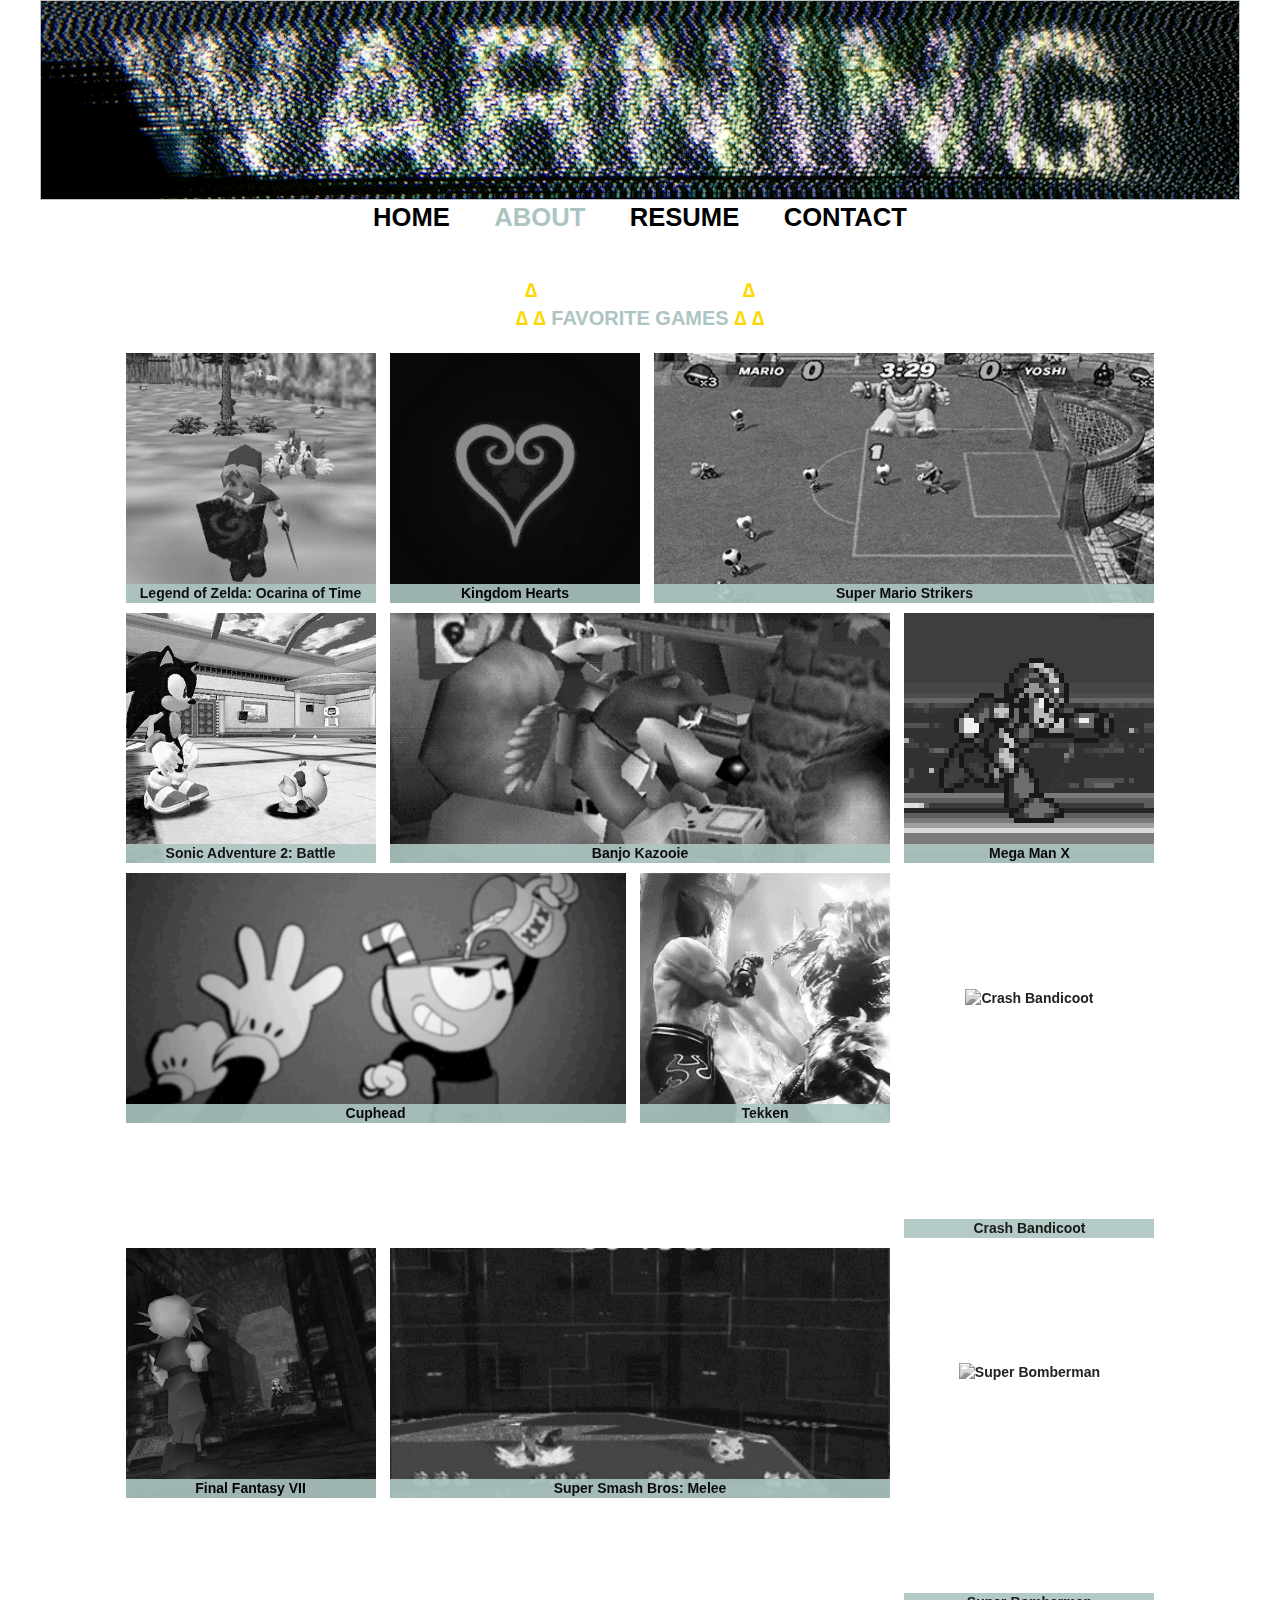
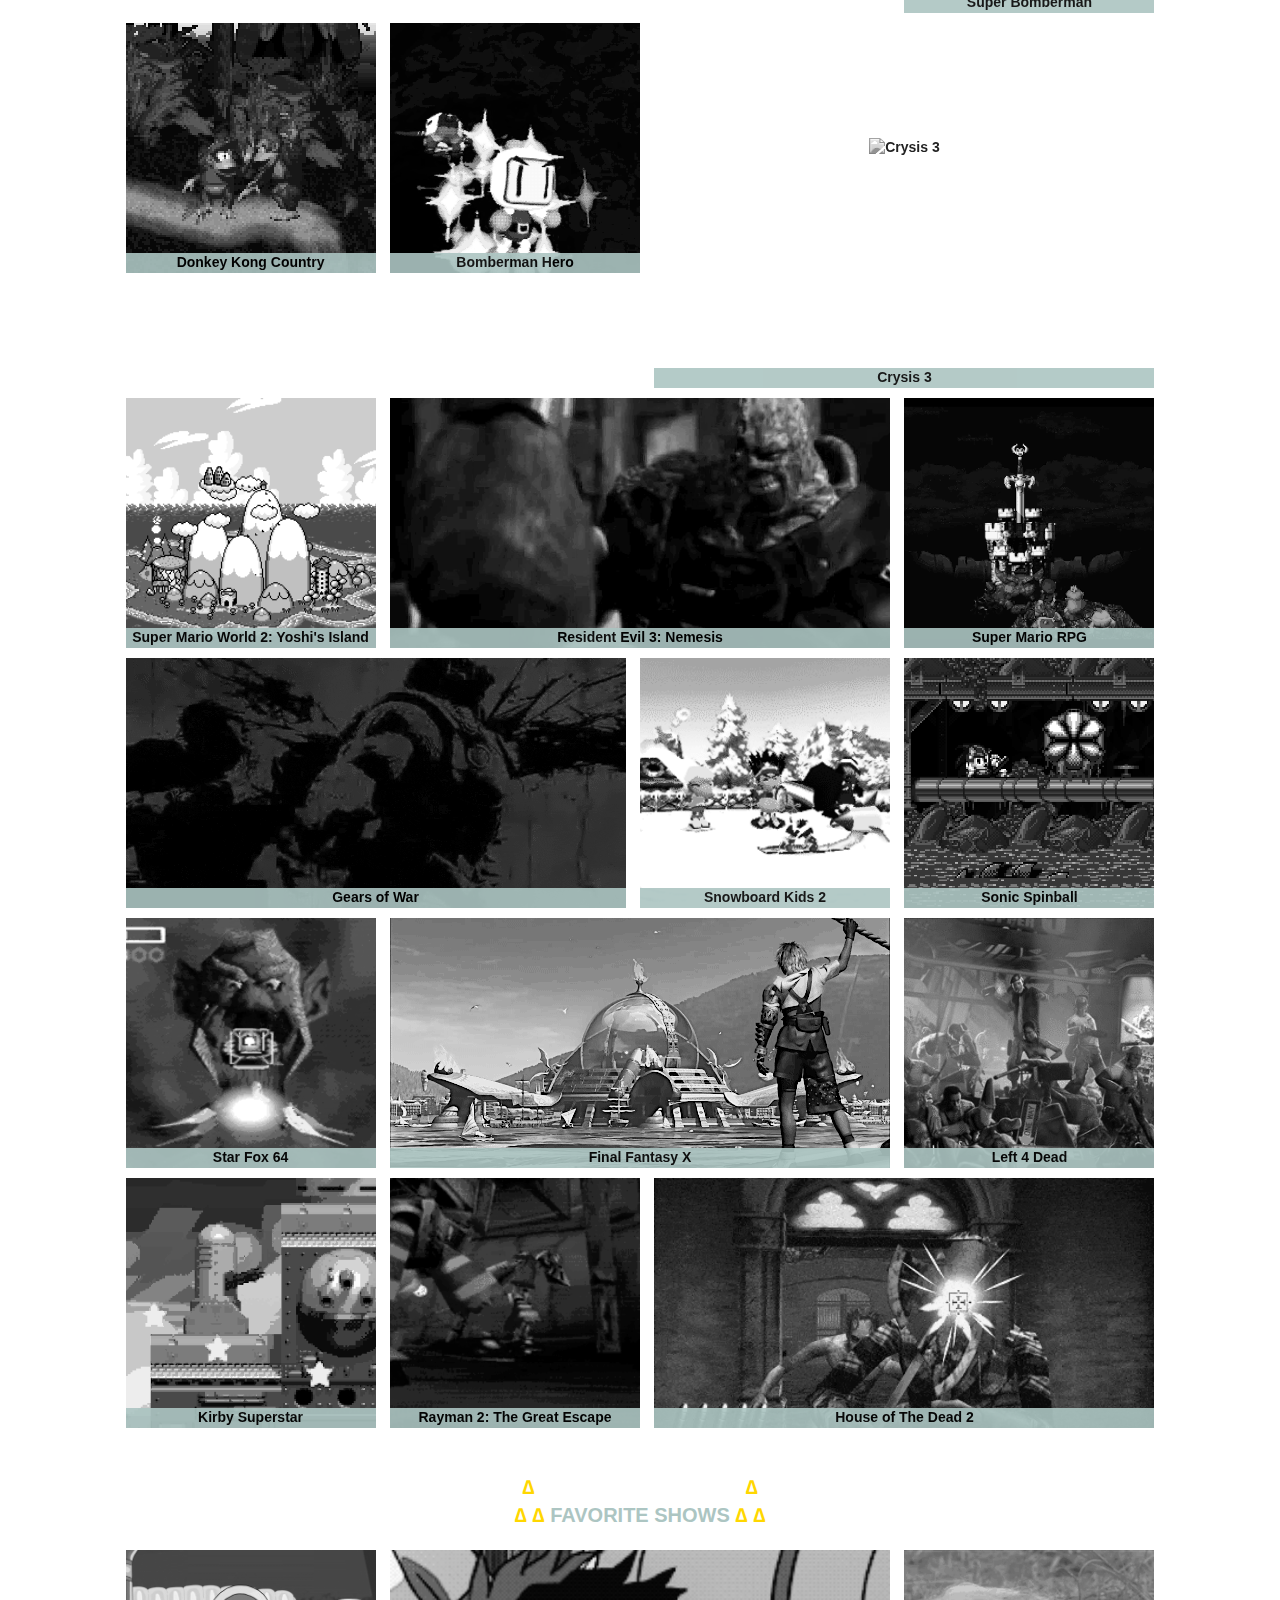
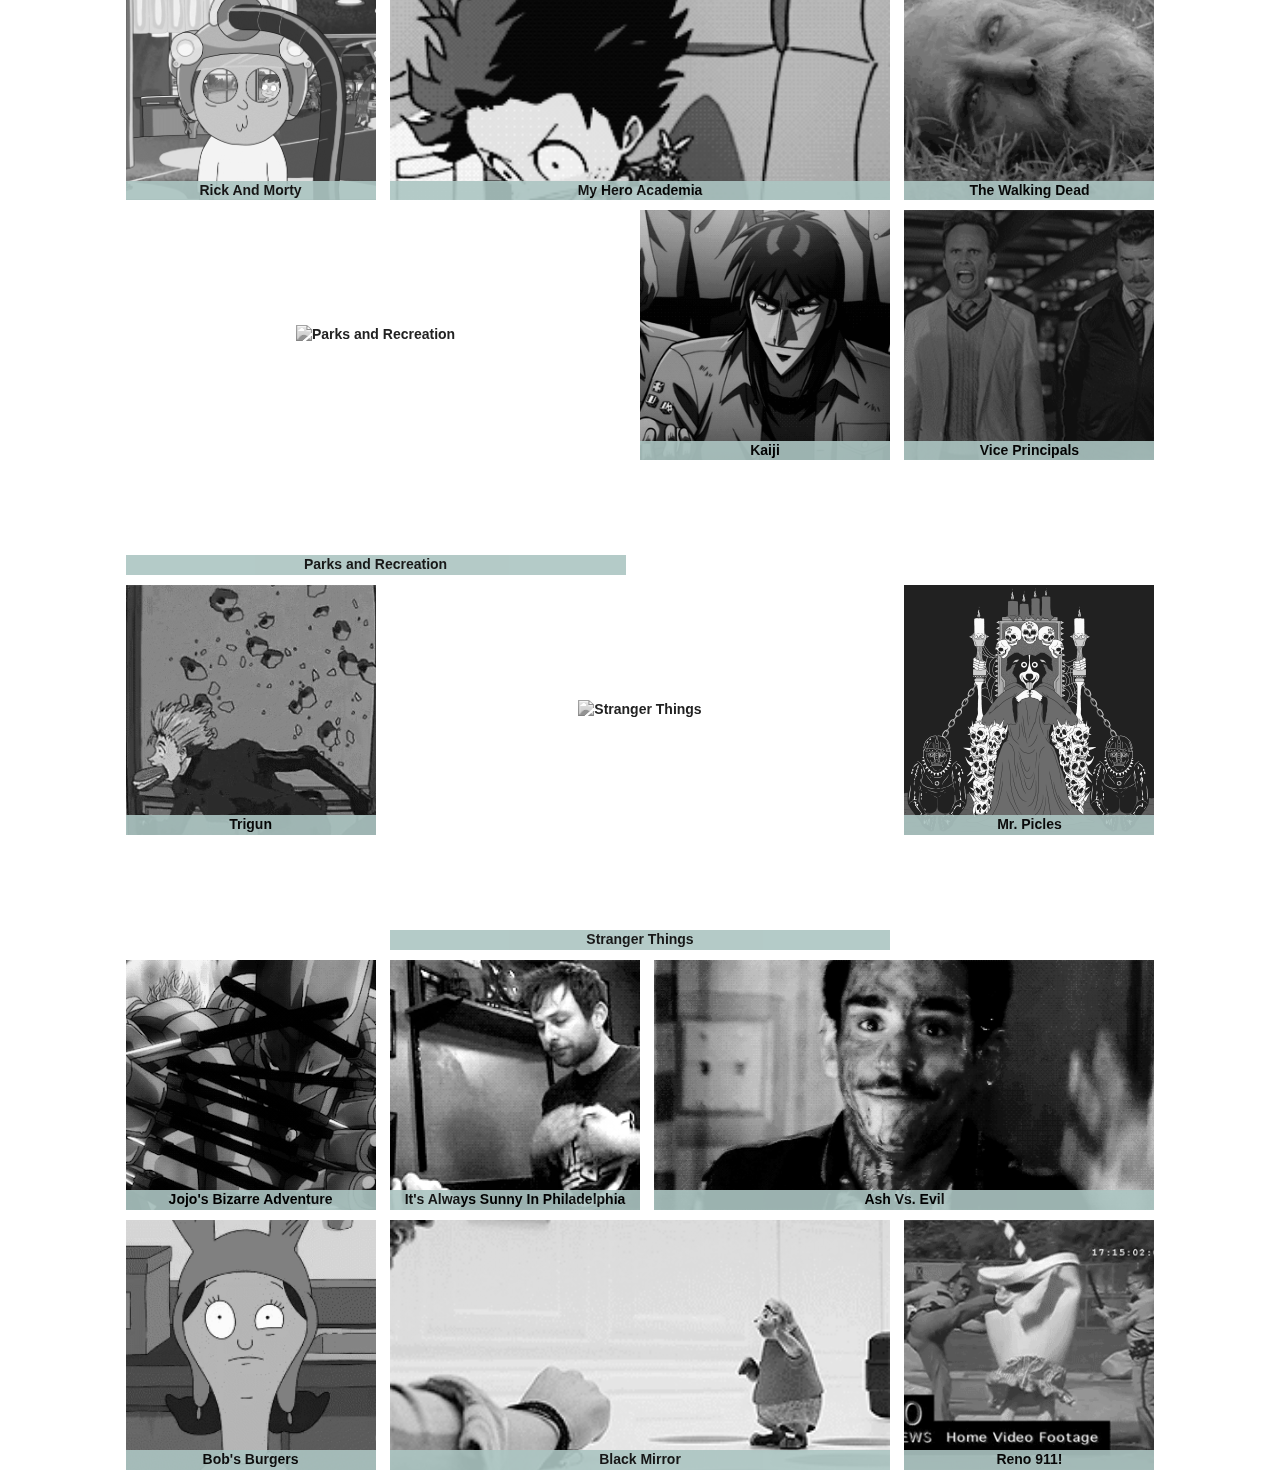
==== about.html @ a11d77a1 "Pointing to main.css properly" ====
<!DOCTYPE html>
<html lang="en">
    <head>
        <title>James C. McRoberts</title>
        <meta charset="utf-8">
        <meta http-equiv="X-UA-Compatible" content="IE=edge">
        <meta name="keywords" content="james.mcroberts@mlb.com, james.mcroberts@bamtechmedia.com, james mcroberts, james christie mcroberts, mcroberts, mcrobots">
		<meta name="description" content="''They don't have enough TB to hold in my shame''">
		<meta name="author" content="James C. McRoberts">
        <meta name="viewport" content="width=device-width, initial-scale=1">
		
		<link rel="stylesheet" href="css/normalize.min.css">
        <link rel="stylesheet" href="css/main.css">
		<link rel="icon" href="content/Favicon.png" type="image/png">
		
		<script src="js/vendor/modernizr-2.6.2.min.js"></script>
		<script type="text/javascript" src="js/vendor/jquery-1.11.0.min.js"></script>
		<script type="text/javascript" src="js/jquery.mobile.custom/jquery.mobile.custom.min.js"></script>
	
		<style>li.active{color:#ACC5C2}</style>		
		
<!--BEGIN SCRIPTS SECTION-->
		<script>
		$(document).ready(function(){
			<!--Done Loading-->
			console.log("Welcome to James Mcroberts' site");
//BEGIN HIDE BIO/CONTACT ON PAGELOAD
			$("div.contact,div.resume").hide();
			$("a.bio").addClass("active")
//////////////////////////////////////////
//				Nav Clicks 				//
//////////////////////////////////////////
//BEGIN DISPLAY GALLERY SECTION ON NAV CLICK
			$("a.gallery").click(function(e){
				$("div.bio,div.contact,div.resume").hide();
				$("div.gallery").show();
				$(this).addClass("active"); 
				$("a.bio,a.contact,a.resume").removeClass("active"); 
			})
//BEGIN DISPLAY BIO SECTION ON NAV CLICK
			$("a.bio").click(function(e){
				$("div.contact,div.resume").hide();
				$("div.bio").show();
				$(this).addClass("active"); 
				$("a.gallery,a.contact,a.resume").removeClass("active"); 
			})
//BEGIN DISPLAY CONTACT SECTION ON NAV CLICK
			$("a.contact").click(function(e){
				$("div.bio,div.resume").hide();
				$("div.contact").show();
				$(this).addClass("active"); 
				$("a.gallery,a.bio,a.resume").removeClass("active"); 
			})
/*
//BEGIN DISPLAY RESUME SECTION ON NAV CLICK
			$("a.resume").click(function(e){
				$("div.contact,div.bio").hide();
				$("div.resume").show();
				$(this).addClass("active");
				$("a.gallery,a.contact,a.bio").removeClass("active");
			})*/

//BEGIN IMAGE CAROUSEL VARIABLES
	var currentIndex = 0,
	items = $('.container div'),
	itemAmt = items.length;

	function cycleItems() {
		var item = $('.container div').eq(currentIndex);
		items.hide();
		item.css('display','inline-block');
	}
//BEGIN AUTOSCROLL AFTER 10S (10000ms)
	var autoSlide = setInterval(function() {
 		currentIndex += 1;
 			if (currentIndex > itemAmt - 1) {
   			currentIndex = 0;
  			}
  		cycleItems();
	}, 10000);
//BEGIN CONSOLE CALL TO DISPLAY CURRENT TOTAL OF IMAGES IN ARRAY
		console.log("There are " + itemAmt + " images in this carousel. Displaying IMG #1")
		//Test Pop-up// alert("There are " + itemAmt + " images in this carousel")

//BEGIN IMAGE CAROUSEL FUNCTIONS FOR NEXT
	$('.next').click(function() {
		console.log("Clicked Next, displaying IMG # " + (currentIndex+2)) /*needs work*/
		//This ^^^^^^ needs fixing
  		clearInterval(autoSlide);
  		currentIndex += 1;
  			if (currentIndex > itemAmt - 1) {
    		currentIndex = 0;
  			}
  		cycleItems();
	});
//BEGIN IMAGE CAROUSEL FUNCTIONS FOR PREVIOUS
	$('.previous').click(function() {
		console.log("Clicked Previous, displaying IMG # " + (currentIndex-2)) /*needs work*/
		//This ^^^^^^ needs fixing
  		clearInterval(autoSlide);
  		currentIndex -= 1;
  			if (currentIndex < 0) {
    		currentIndex = itemAmt - 1;
  			}
  		cycleItems();
	});

//BEGIN SCRIPT END BRACKETS
	});
</script>

	</head>
<!--BEGIN BODY-->
	<body>
<!--BEGIN HEADER-->
		<header>
			<img/>
			<nav>
				<ul class="main-nav">
					<li><a class="home" href="index2.html">Home</a></li>
					<li><a class="bio" href="about2.html">About</a></li>
					<li><a class="resume" href="content/Resume.pdf">Resume</a></li>
					<li><a class="contact" href="contact2.html">Contact</a></li>
				</ul>
			</nav>
		</header>
<!--BEGIN ABOUT SECTION-->
		<div class="bio">	
			<h2>∆                                     ∆<br>∆ ∆  <span>Favorite Games</span>  ∆ ∆</h2>
				<ul class="list">
					<li><img src="content/games/OcarinaOfTime.gif" alt="Legend of Zelda: Ocarina of Time"/><span>Legend of Zelda: Ocarina of Time</span></li>
					<li><img src="content/games/KingdomHearts.gif" alt="Kingdom Hearts"/><span>Kingdom Hearts</span></li>
					<li class="resize"><img src="content/games/SuperMarioStrikers.gif" alt="Super Mario Strikers"/><span>Super Mario Strikers</span></li>
					<li><img src="content/games/SonicAdventure2Battle.gif" alt="Sonic Adventure 2: Battle"/><span>Sonic Adventure 2: Battle</span></li>
					<li class="resize"><img src="content/games/BanjoKazooie.gif" alt="Banjo Kazooie"/><span>Banjo Kazooie</span></li>
					<li><img src="content/games/MegaManX.gif" alt="Mega Man X"/><span>Mega Man X</span></li>
					<li class="resize"><img src="content/games/Cuphead.gif" alt="Cuphead"/><span>Cuphead</span></li>
					<li><img src="content/games/Tekken.gif" alt="Tekken"><span>Tekken</span></li>
					<li><img src="content/games/CrashBandicoot.gif" alt="Crash Bandicoot"/><span>Crash Bandicoot</span></li>
					<li><img src="content/games/FinalFantasyVII.gif" alt="Final Fantasy VII"/><span>Final Fantasy VII</span></li>
					<li class="resize"><img src="content/games/SuperSmashBrosMelee.gif" alt="Super Smash Bros Melee"/><span>Super Smash Bros: Melee</span></li>
					<li><img src="content/games/SuperBomberman.gif" alt="Super Bomberman"/><span>Super Bomberman</span></li>
					<li><img src="content/games/DKCountry.gif" alt="Donkey Kong Country"/><span>Donkey Kong Country</span></li>
					<li><img src="content/games/BombermanHero.gif" alt="Bomberman Hero"/><span>Bomberman Hero</span></li>
					<li class="resize"><img src="content/games/Crysis3.gif" alt="Crysis 3"/><span>Crysis 3</span></li>
					<li><img src="content/games/YoshisIsland.gif" alt="Super Mario World 2: Yoshi's Island"/><span>Super Mario World 2: Yoshi's Island</span></li>
					<li class="resize"><img src="content/games/ResidentEvil3.gif" alt="Resident Evil 3: Nemesis"/><span>Resident Evil 3: Nemesis</span></li>
					<li><img src="content/games/SuperMarioRPG.gif"  alt="Super Mario RPG: Legend of the Seven Stars"/><span>Super Mario RPG</span></li>
					<li class="resize"><img src="content/games/GearsOfWar.gif" alt="Gears of War 4"/><span>Gears of War</span></li>
					<li><img src="content/games/SnowboardKids2.gif" alt="Snowboard Kids 2"/><span>Snowboard Kids 2</span></li>
					<li><img src="content/games/SonicSpinball.gif" alt="Sonic Spinball"/><span>Sonic Spinball</span></li>
					<li><img src="content/games/StarFox64.gif" alt="Star Fox 64"/><span>Star Fox 64</span></li>
					<li class="resize"><img src="content/games/FinalFantasyX.gif" alt="Final Fantasy X"/><span>Final Fantasy X</span></li>
					<li><img src="content/games/Left4Dead.gif" alt="Left 4 Dead"/><span>Left 4 Dead</span></li>
					<li><img src="content/games/KirbySuperstar.gif" alt="Kirby Superstar"/><span>Kirby Superstar</span></li>
					<li><img src="content/games/Rayman2.gif" alt="Rayman 2: The Great Escape"/><span>Rayman 2: The Great Escape</span></li>
					<li class="resize"><img src="content/games/HouseOfTheDead2.gif" alt="House of The Dead 2"/><span>House of The Dead 2</span></li>
				</ul>
			<h2>∆                                      ∆<br>∆ ∆  <span>Favorite Shows</span>  ∆ ∆</h2>
				<ul class="list">
					<li><img src="content/shows/RickAndMorty.gif" alt="Rick And Morty"/><span>Rick And Morty</span></li>
					<li class="resize"><img src="content/shows/MyHeroAcademia.gif" alt="My Hero Academia"/><span>My Hero Academia</span></li>
					<li ><img src="content/shows/TheWalkingDead.gif" alt="The Walking Dead"/><span>The Walking Dead</span></li>
					<li class="resize"><img src="content/shows/ParksAndRecreation.gif" alt="Parks and Recreation"/><span>Parks and Recreation</span></li>
					<li><img src="content/shows/Kaiji.gif" alt="Kaiji"/><span>Kaiji</span></li>
					<li><img src="content/shows/VicePrincipals.gif" alt="Vice Principals"/><span>Vice Principals</span></li>
					<li><img src="content/shows/Trigun.gif" alt="Trigun"/><span>Trigun</span></li>
					<li class="resize"><img src="content/shows/StrangerThings.gif" alt="Stranger Things"/><span>Stranger Things</span></li>
					<li><img src="content/shows/MrPickles.gif" alt="Mr. Pickles"/><span>Mr. Picles</span></li>
					<li><img src="content/shows/Jojo.gif" alt="Jojo's Bizarre Adventure"/><span>Jojo's Bizarre Adventure</span></li>
					<li><img src="content/shows/ItsAlwaysSunnyInPhiladelphia.gif" alt="It's Always Sunny In Philadelphia"/><span>It's Always Sunny In Philadelphia</span></li>
					<li class="resize"><img src="content/shows/AshVsEvil.gif" alt="Ash Vs. Evil"/><span>Ash Vs. Evil</span></li>
					<li><img src="content/shows/BobsBurgers.gif" alt="Bob's Burgers"/><span>Bob's Burgers</span></li>
					<li class="resize"><img src="content/shows/BlackMirror.gif" alt="Black Mirror"/><span>Black Mirror</span></li>
					<li><img src="content/shows/Reno911.gif" alt="Reno 911!"/><span>Reno 911!</span></li>
				</ul>
		</div>
<!--BEGIN RESUME SECTION
		<div class="resume">
			<img src="/content/Resume.png" alt="Resume" />
 		</div>-->
 	</body>
 </html>
---- css/main.css ----
/*! HTML5 Boilerplate v4.3.0 | MIT License | http://h5bp.com/ */


html,
button,
input,
select,
textarea {
    color: #222;
}

html {
    font-size: 1em;
    line-height: 1.4;
}

::selection,:--moz-selection {
    background: #b3d4fc;
    text-shadow: none;
}

hr {
    display: block;
    height: 1px;
    border: 0;
    border-top: 1px solid #ccc;
    margin: 1em 0;
    padding: 0;
}

audio,
canvas,
img,
video {
    vertical-align: middle;
}

fieldset {
    border: 0;
    margin: 0;
    padding: 0;
}

textarea {
    resize: vertical;
}

.browsehappy {
    margin: 0.2em 0;
    background: #ccc;
    color: #000;
    padding: 0.2em 0;
}


/* ==========================================================================
   Author's custom styles
   ========================================================================== */

    /*Internet Explorer Fixex
@media screen and (-ms-high-contrast: active), (-ms-high-contrast: none){
    
} 

    Mozilla Firefox Fixex
@-moz-document url-prefix(){
    
}*/

/*-----------------------*/ 
/*---------START---------*/ 
/*-----MEDIA QUERIES-----*/
/*-----------------------*/
@media screen and (max-width:835px){
    body ul.list li.resize {height:250px;width:250px;margin:5px;position:relative;}
}
@media screen and (max-width:585px){
    body ul.list li,body ul.list li.resize {height:250px;width:100%;;margin:5px;position:relative;}
    body ul.list li img{width:100%;}
    body div.bio ul.list-skills li{width:100px;}
}


@media screen and (max-width:3000px){/*updated to 2000 for mobile view across all viewports*/
    html header h1 {width:100%;margin:0;margin-bottom:25px;}
    body{margin-top:50px;}
    html header nav{text-align:center;}
}
@media screen and (max-width:1000px){
    body header img {background-size:650px;height:100px;}
    body .container img {height:150px;}
    body ul.achievements li{width:100%;white-space:normal;}
    html div.contact img {width:100%;float:none;}
    html #contact-area{width:100%;float:none;}
    html body header nav{float:none;height:inherit;}
   /* html header {height:200px;}*/
    body div.gallery{max-width:200px;position:relative;}
    body div.container {max-width:400px;}
    button.next{right:5px;}
    button.previous{left:5px;}
}
@media screen and (max-width:900px){ 
    html body{max-width:100%;}
}
@media screen and (max-width:743px){
    html ul.list-social {font-size:10px;}
}
@media screen and (max-width:611px){
    html div.contact div#content, html div.contact:nth-child(1),html ul.list-social{width:100%;display:block;}
    html ul.list-social{text-align:center;}
}

@media screen and (max-width:800px){
    html body{width:100%;}
    body nav ul li {font-size:1em;width:25%;}
    html body header nav {float:none;width:100%;margin:0;line-height:inherit;text-align:center;height:auto;}
    html header h1{width:100%;float:none;margin:0;}
   /*html header {height:150px;margin:0;}*/
}
@media screen and (max-width:500px){
    body header img {background-size:400px;height:60px;}
    body div.gallery{max-width:100%;position:relative;height:auto!important;}
    body div.container {max-width:330px;}
    div.gallery{width:150px;}
    div.gallery button{font-size:40px;}
    html body{width:100%;}
    #contact-area label,body #contact-area input,body #contact-area textarea{font-size:15px;}
    body nav ul li {margin:9px;}
    div.bio p {font-size:16px;}
    html body header h1{font-size:20px;}
    html body header ul.main-nav li {margin:0 10px;}
   
}   
@media screen and (max-width:375px){
    html body, header h1{width:100%;}
   /* html header {height:110px;margin:0;}*/
    body header h1 a /*img*/ {width:50%;height:auto!important;}
    header h1{font-size:1.6em;}
    nav ul li {display:inline;margin:20px;}
    body ul li{margin:8px;}
    h3{margin:0;padding:0;margin-bottom:20px;}
    ul.main-nav a{font-size:12px;}
   /* html header {height:120px;}*/

}
@media screen and (max-width:320px){
    ul.main-nav a{font-size:11px;}
}

/*Landscape iPhone 6 Plus and lower (736px and lower)*/
@media screen and (max-width:736px){
html body{margin-top:0;}
}
   
   /*Font Family - Futura Condensed Light*/
@font-face {
    font-family: ;/*'FuturaCondensedLight'; font compatible in all browsers*/
    src: ;/*url('../fonts/FuturaStd-CondensedLight.woff'); format('woff');*/
    font-weight: normal;
    font-style: normal;
}
/*-----------------------*/ 
/*----------END----------*/ 
/*-----MEDIA QUERIES-----*/
/*-----------------------*/
header img{
    background:url(../content/static/2.gif);
    background-position:top center;
    height:200px;
    width:100%;
}


body div.bio, body div.contact{max-width:1200px;}
h1{background:url(../content/static/1.gif);color:white;}
body{
    font-family:Helvetica;
    font-weight:bold;
    text-transform:uppercase;
    max-width:1200px;
    margin: 0 auto;
    }
nav a {font-family:Helvetica;}
nav{x-overflow:none;}
ul.main-nav li{margin:0 20px;}
    
/*-----------------------*/ 
/*---------START---------*/ 
/*----GALLERY CHANGES----*/
/*-----------------------*/ 
div.gallery{
    margin:0 auto;
    position:relative;
}
.container{
    max-width:900px;
    background-color:transparent;
    margin:0 auto;
    text-align:center;
    position:relative;
}
.container div{
    background-color:transparent;
    width:100%;
    display:inline-block;
    display:none;
}
.container img{
    object-position:top;
    width:100%;
    object-fit:cover;
    height:300px;
}
div.container div p{margin-bottom:0;}

button{
    position:absolute;
    font-size:30px;
    z-index:999999;
    height:550px;
    line-height:100%;
    background-color:transparent;
    font-size:50px;
    border:none;
    transition:.5s;
    -webkit-transition: .5s;
    text-shadow: -1px 0 #ACC5C2, 0 1px #ACC5C2, 1px 0 #ACC5C2, 0 -1px #ACC5C2;
}
button:focus{
    outline:none;
}
button:hover{
    color:#ACC5C2;
    text-shadow:-1px 0 black, 0 1px black, 1px 0 black, 0 -1px black
}
.next{
    top:20px;
    right:0px;
    height:inherit;

}
.previous{
    top:20px;
    left:0px;
    height:inherit;
}
p{margin:0;}
span{text-transform:uppercase;display:block; /*border: solid transparent;*/}
div.container p span:first-of-type{display:inline;font-style:italic;}
div.container p span:last-of-type{padding-top:10px; display:block;font-size:10px;font-weight:normal;}
div.container p{font-size:14px;margin-top:10px;}
/*-----------------------*/ 
/*----------END----------*/ 
/*----GALLERY CHANGES----*/
/*-----------------------*/ 


div.container span:nth-of-type(1){margin-top:50px}
div.container span {text-align:center;}

    /*Link Edits*/
 header nav ul a.active{color:#ACC5C2;outline:none;}
 
 a{transition:.3s;-webkit-transition:.3s;} 
 a, a:visited{text-decoration:none;color:black;}
 a:hover{color:#ACC5C2}
 
    /*Header updates*/
 h1, h2,h3{text-align:center;}
 h2{font-size:1.6em;margin-top:40px;}
 header h1 img{width:200px;line-height:110px;}
 header h1{float:left;}

    /*Nav Edits*/
ol, ul {padding:0;margin:0;}

ul li {display:inline;font-size:1.6em;}


    /*Personal Edits*/
div.bio li {white-space:nowrap;width:200px;font-size:14px;font-weight:bold;display:inline-block;}
div.bio h2 span,div.contact h2 span {color:#ACC5C2;display:inline;}
div.bio h2,div.contact h2{color:gold;}
div.bio,div.contact-area p{font-weight:bold;text-transform:initial;margin:0px 30px;}
form{margin-left:10px;margin-right:10px;box-sizing:border-box;}
div.bio p {margin-bottom:20px;}
div.contact img {width:50%;height:auto!important;}
div.bio img {width:100%;}
div.contact{margin-top:-8px;margin:0 auto;margin-left:30px;margin-right:30px;}
.bio h2 {font-size:20px;}


aside{max-width:400px;float:right;}
div.contact aside{width:50%;float:right;}

    /*Bio - Games List*/
div.bio ul {text-align:center;}
ul.list li {width:250px;height:250px;margin:5px;position:relative;}
ul.list li.resize {height:250px;width:500px;margin:5px;position:relative;}
ul.list li.resize img {width:100%;}
ul.list li:hover img{filter:none;}
ul.list li:hover span{opacity:0;}
ul.list img{-webkit-filter: grayscale(100%);filter:grayscale(100%);transition:.5s;height:250px;width:250px;object-fit:cover;}
ul.list span{text-transform:none;transition:.5s;margin:0;padding:0;opacity:.9;position:absolute;bottom:0;text-align:center;background-color:#ACC5C2;color:black;width:100%;}

    /*Contact - Follow Links*/
ul.list-social{font-size:12px;width:50%;float:right;}
ul.list-social a {white-space:nowrap;}
ul.list-social li{display:block;margin-left:10px;margin-right:10px;padding:5px;}
img.reaching {width:100%;height:auto;}
div.contact div#content, div.contact:nth-child(1){width:50%;}

ul.achievements li{display:block; text-align:center;width:50%;}
ul.achievements li:first-child {font-size:20px;}
label:first-of-type{padding-top:0px;}


/*Footer*/
footer{width:100%;text-align:center;background-color:#ACC5C2;height:50px;float:left;}

    
/* ==========================================================================
   Helper classes
   ========================================================================== */

.ir {
    background-color: transparent;
    border: 0;
    overflow: hidden;
    *text-indent: -9999px;
}

.ir:before {
    content: "";
    display: block;
    width: 0;
    height: 150%;
}

.hidden {
    display: none !important;
    visibility: hidden;
}

.visuallyhidden {
    border: 0;
    clip: rect(0 0 0 0);
    height: 1px;
    margin: -1px;
    overflow: hidden;
    padding: 0;
    position: absolute;
    width: 1px;
}

.visuallyhidden.focusable:active,
.visuallyhidden.focusable:focus {
    clip: auto;
    height: auto;
    margin: 0;
    overflow: visible;
    position: static;
    width: auto;
}

.invisible {
    visibility: hidden;
}

.clearfix:before,
.clearfix:after {
    content: " ";
    display: table;
}

.clearfix:after {
    clear: both;
}

.clearfix {
    *zoom: 1;
}

/* ==========================================================================
   Print styles
   ========================================================================== */

@media print {
    * {
        background: transparent !important;
        color: #000 !important;
        box-shadow: none !important;
        text-shadow: none !important;
    }

    a,
    a:visited {
        text-decoration: underline;
    }

    a[href]:after {
        content: " (" attr(href) ")";
    }

    abbr[title]:after {
        content: " (" attr(title) ")";
    }

    .ir a:after,
    a[href^="javascript:"]:after,
    a[href^="#"]:after {
        content: "";
    }

    pre,
    blockquote {
        border: 1px solid #999;
        page-break-inside: avoid;
    }

    thead {
        display: table-header-group;
    }

    tr,
    img {
        page-break-inside: avoid;
    }

    img {
        max-width: 100% !important;
    }

    @page {
        margin: 0.5cm;
    }

    p,
    h2,
    h3 {
        orphans: 3;
        widows: 3;
    }

    h2,
    h3 {
        page-break-after: avoid;
    }
}


/* ==========================================================================
   Contact Page Styles
   ========================================================================== */

div.thanksmessage{text-align:center;font-family:Helvetica;}
* {
    margin: 0;
    padding: 0;
}

/*Placeholder Text Style*/
::-webkit-input-placeholder,:-moz-placeholder,::-moz-placeholder,:ms-input-placeholder{font-size:15px;font-family:Helvetica;}

.submit-button:hover{background-color:#ACC5C2;}
.submit-button{transition:.3s;-webkit-transition:.3s;}


#contact-page {
    text-align:center;
    margin: 0 auto;
    height: auto !important;
}





label, h2 {font-family:Helvetica;font-size:20px;}
#contact-area input, #contact-area textarea {
    padding: 0px 10px;
    width:100%;
    font-family: Helvetica;
    font-size: 1.4em;
    margin: 0px 0px 0px 0px;
    border: 2px solid #ccc;
    box-sizing:border-box;
    outline:none;
}
input:focus,textarea:focus{
    border: 2px solid #ACC5C2!important; 
}

#contact-area textarea {
    height: 90px;
}

#contact-area textarea:focus, #contact-area input:focus {
    border: 2px solid #900;
}

#contact-area input.submit-button {
    font-family: Helvetica;
    margin-top:10px;
    margin-bottom:30px;
    width: 100px;
    margin-left:auto;
    margin-right:auto;
    display:block;
}

label {
    display:block;
    text-align: left;
    min-width: 100px;
    width:100%;
    padding-top: 5px;
    padding-left:13px;
    font-size: 1.4em;
}

/*radio and checkbox styling*/
#contact-area form label#special-input{
    font-size:12px;
     display:inline;
}

#contact-area form label#special-input input{
    width:20px;
}

/*PDF Embed Specs*/
div.resume img{max-width:100%;}
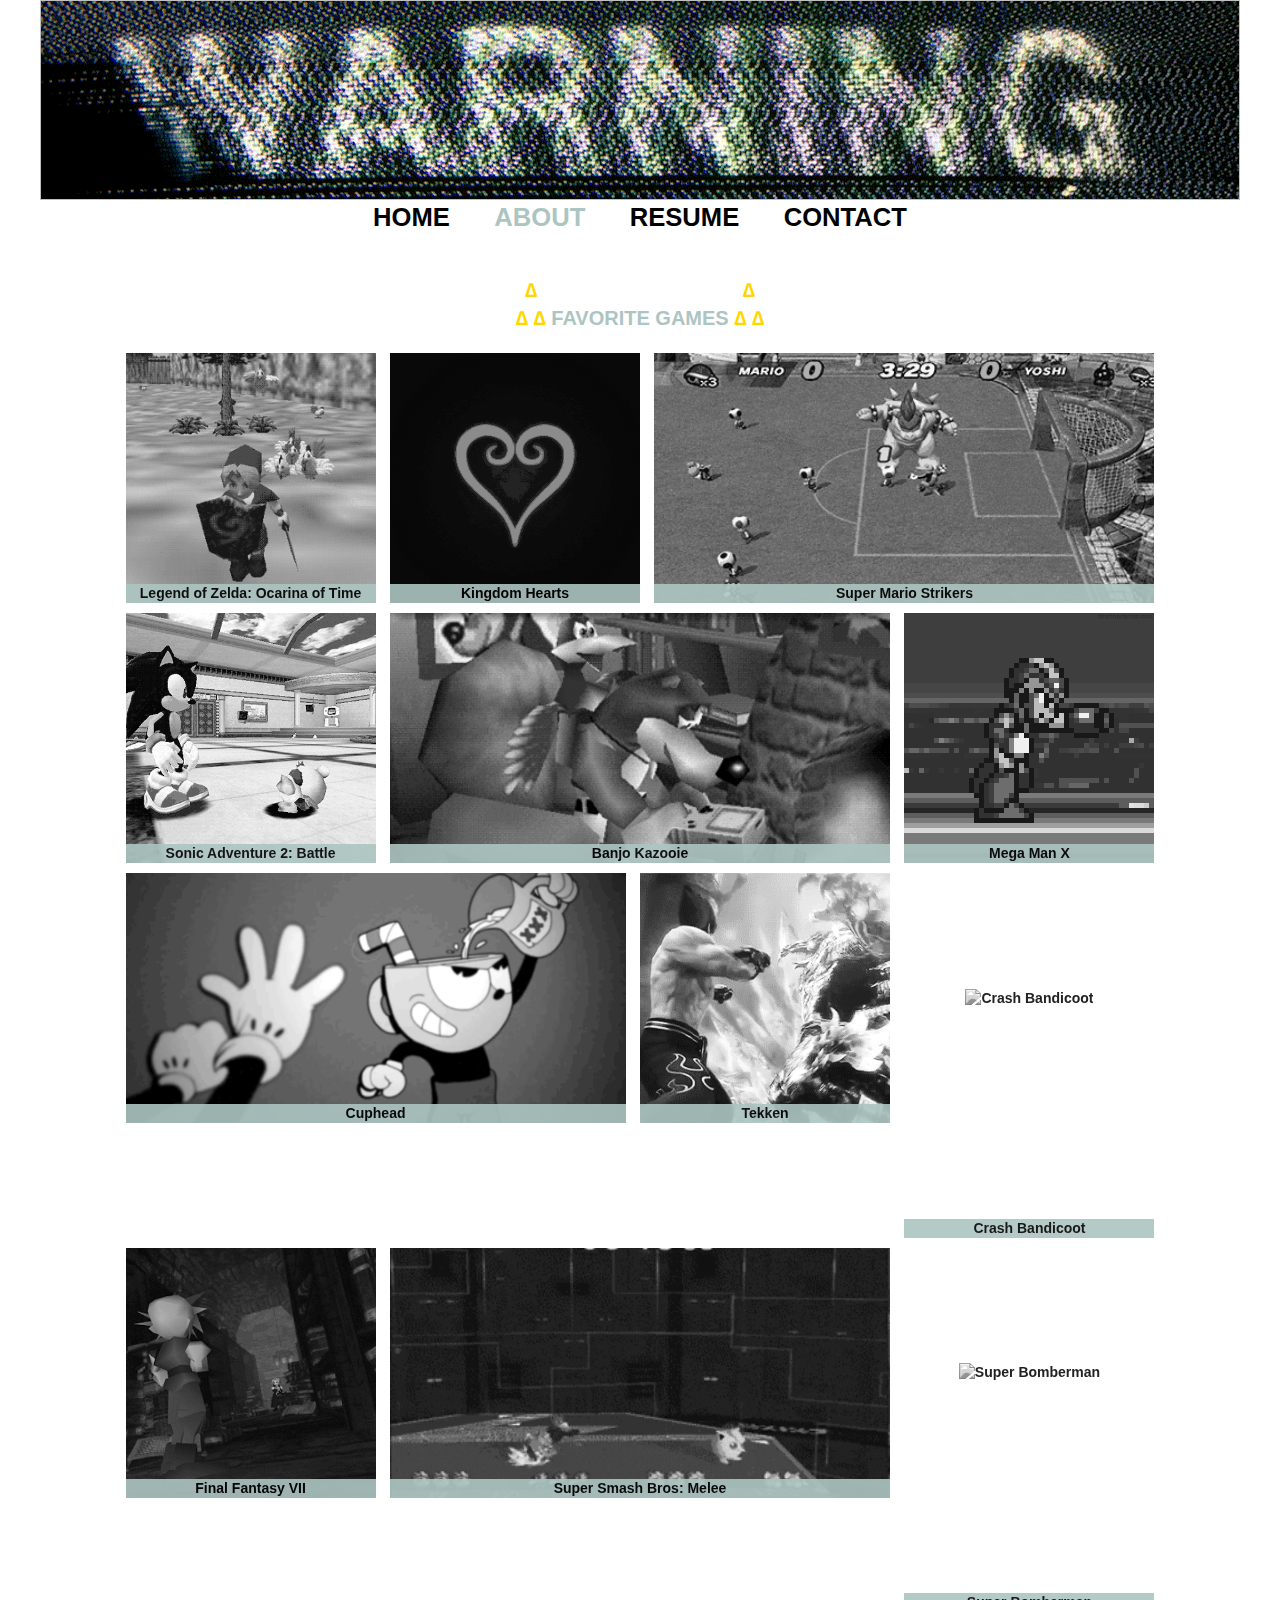
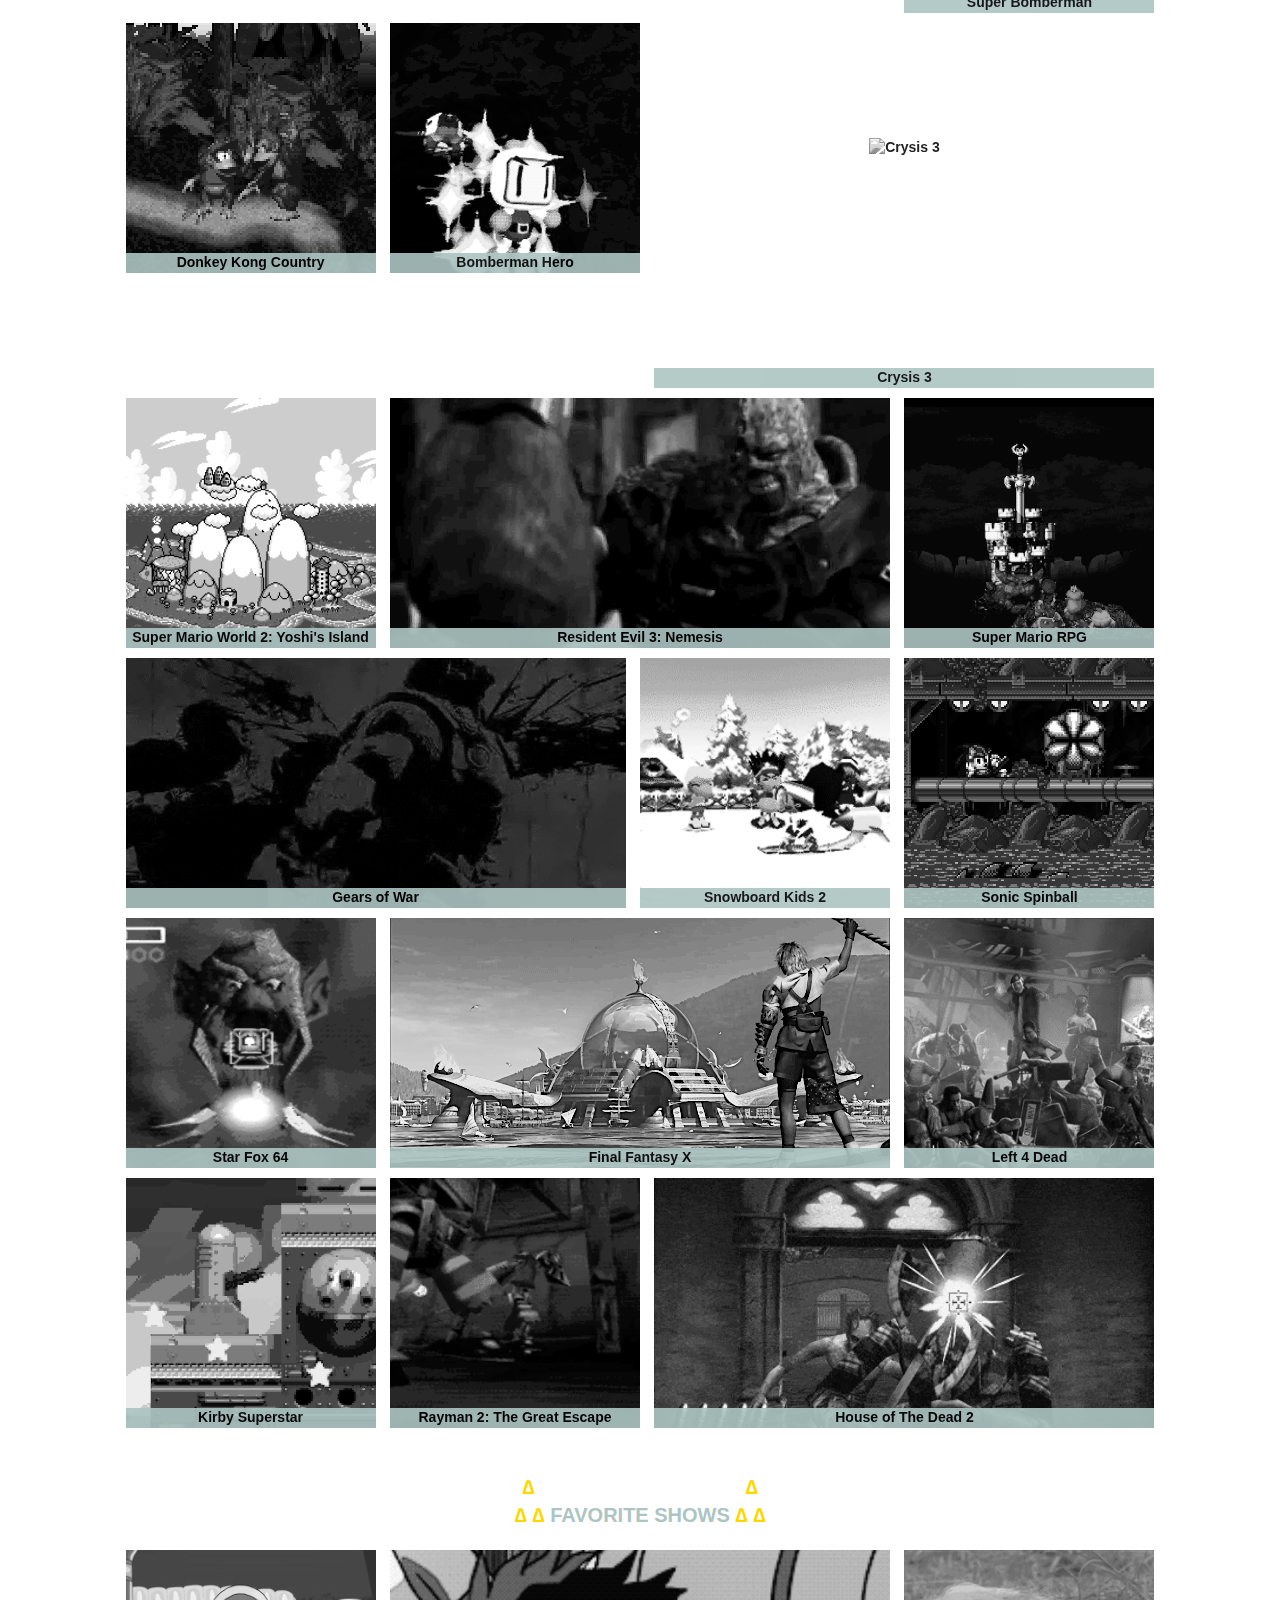
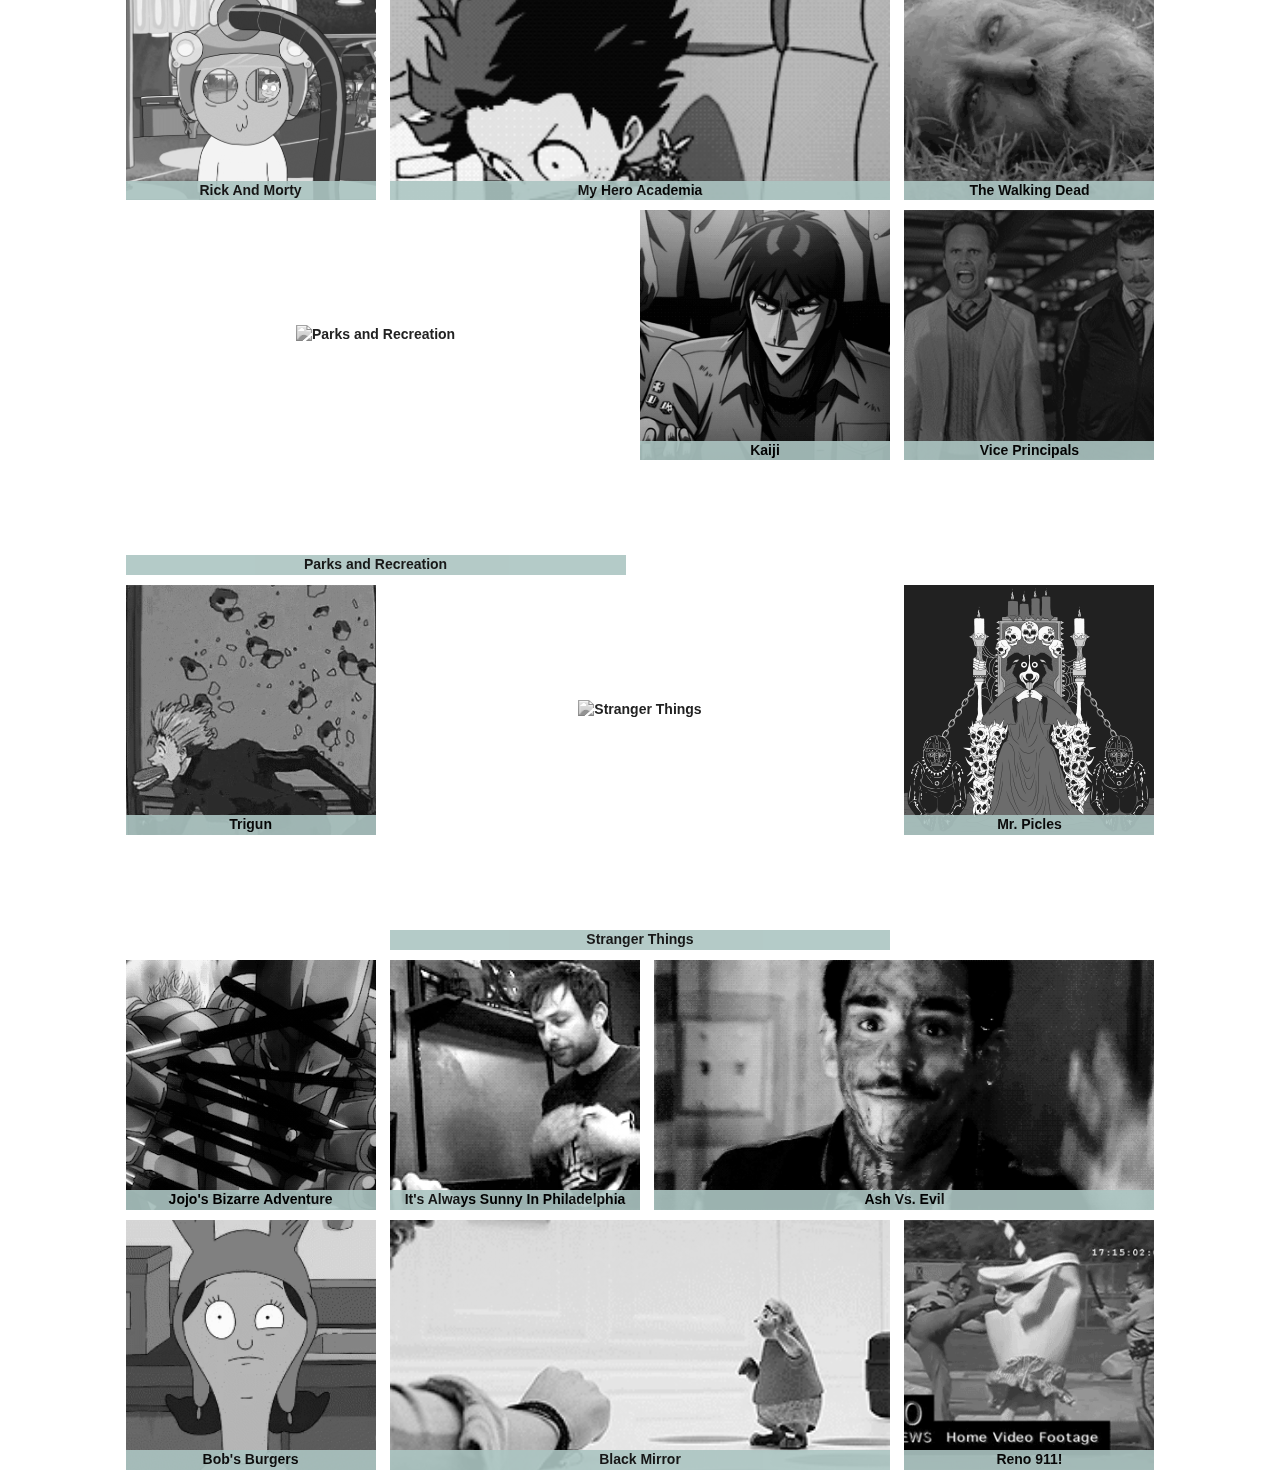
==== commit 79cc1057: "created 3D animations pages" ====
--- a/about.html
+++ b/about.html
@@ -117,10 +117,10 @@
 			<img/>
 			<nav>
 				<ul class="main-nav">
-					<li><a class="home" href="index2.html">Home</a></li>
-					<li><a class="bio" href="about2.html">About</a></li>
+					<li><a class="home" href="index.html">Home</a></li>
+					<li><a class="bio" href="about.html">About</a></li>
 					<li><a class="resume" href="content/Resume.pdf">Resume</a></li>
-					<li><a class="contact" href="contact2.html">Contact</a></li>
+					<li><a class="contact" href="contact.html">Contact</a></li>
 				</ul>
 			</nav>
 		</header>
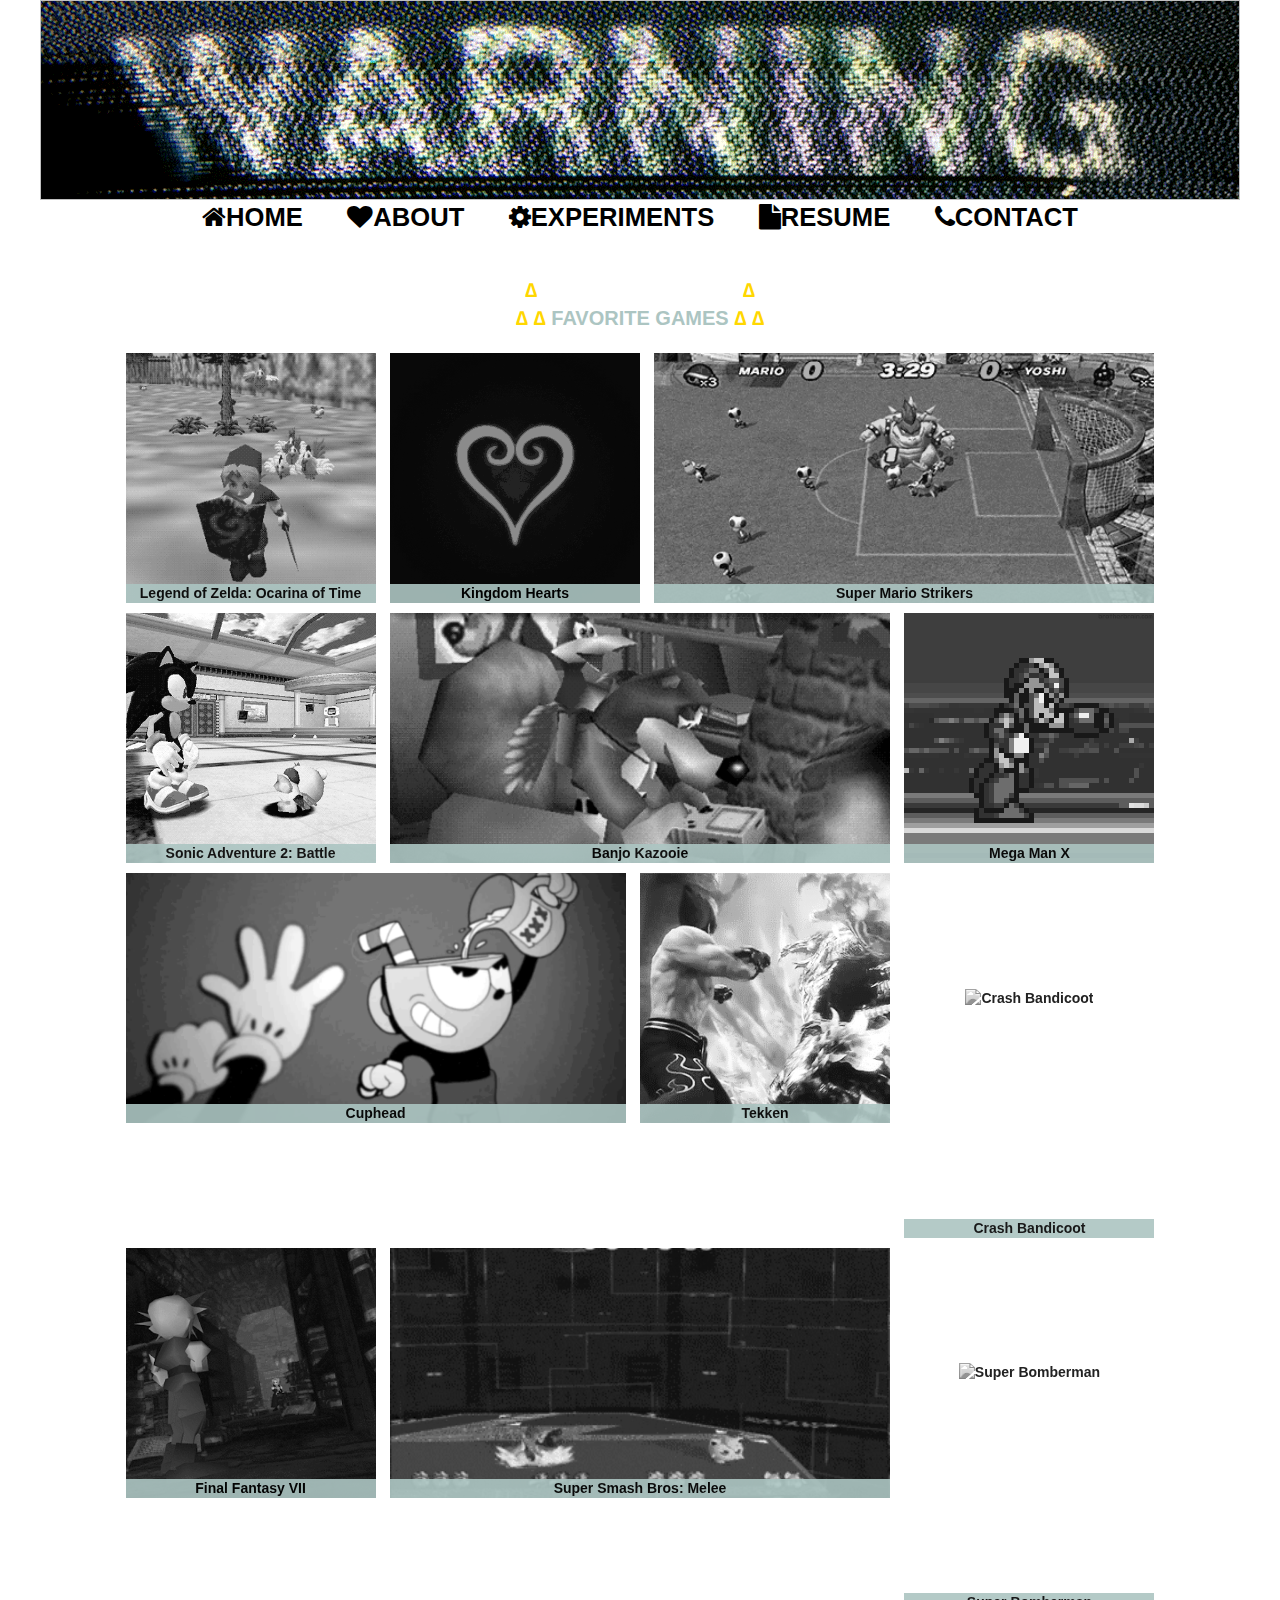
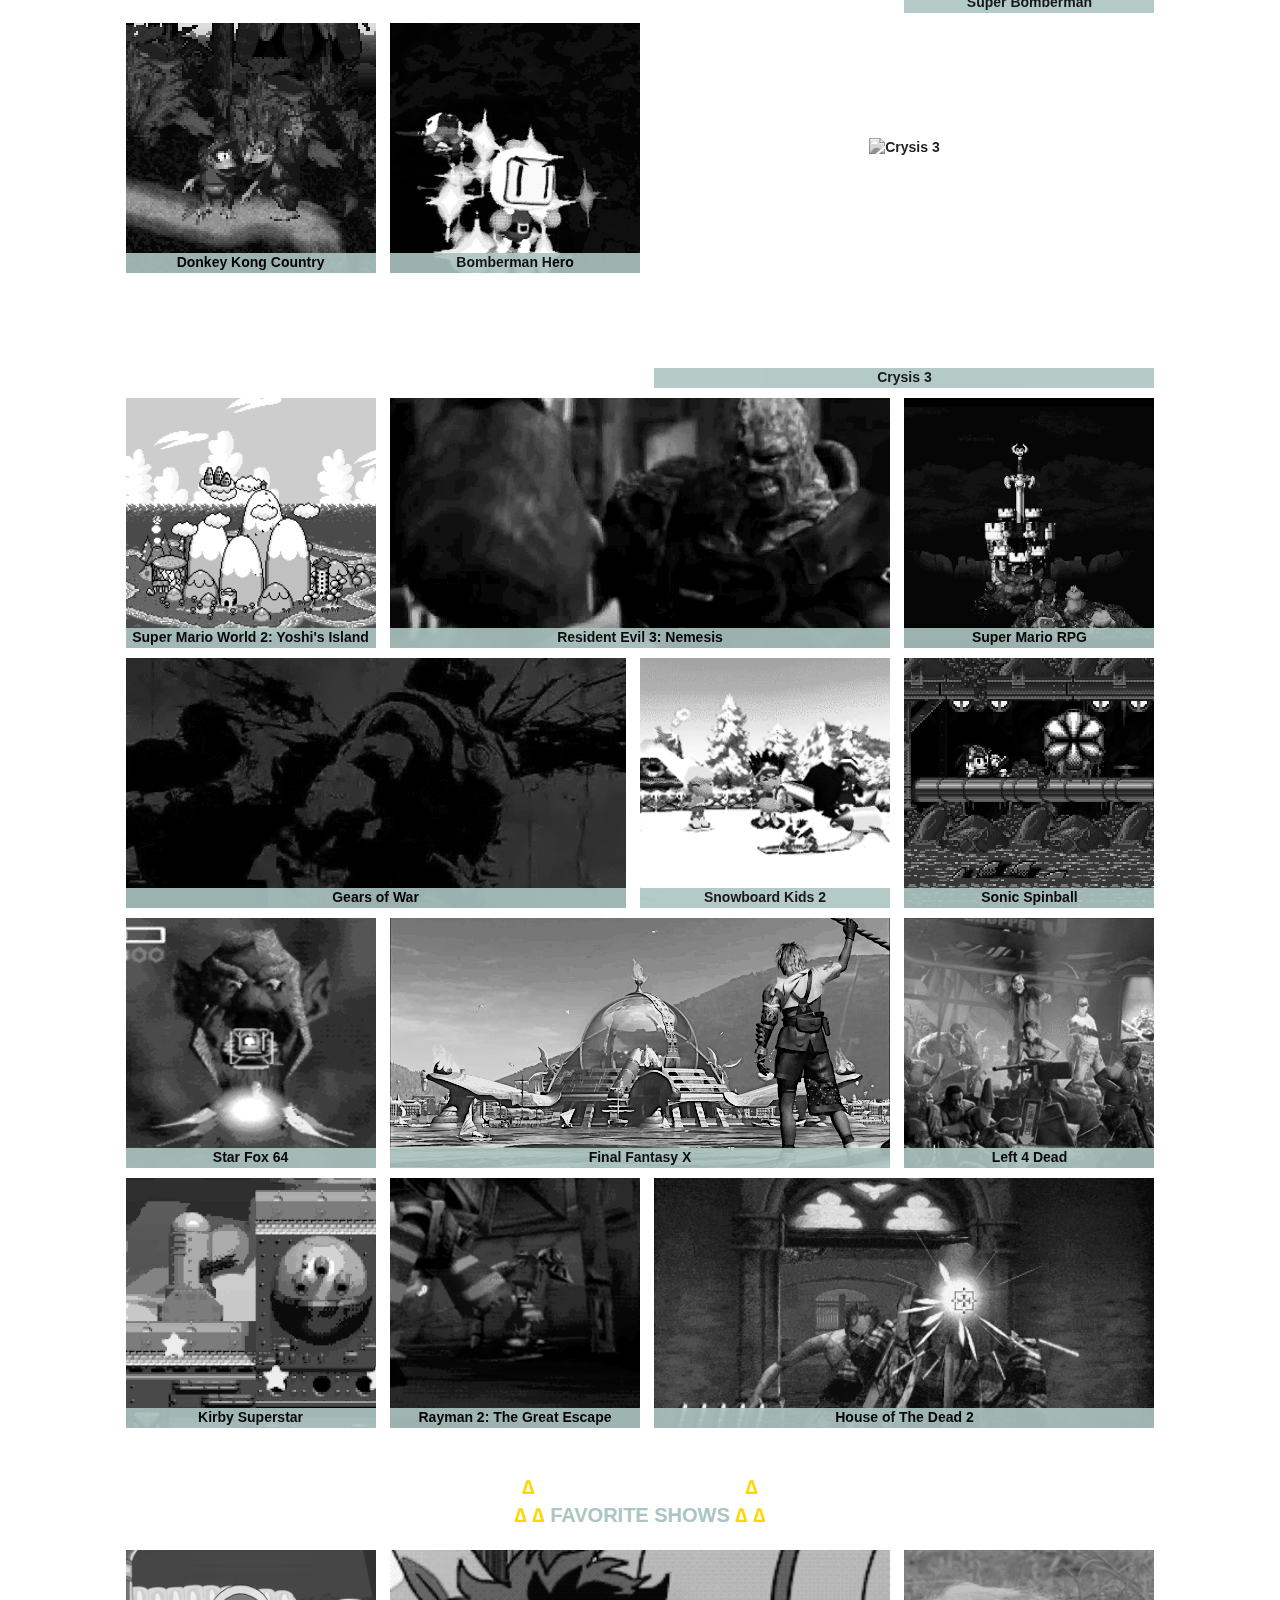
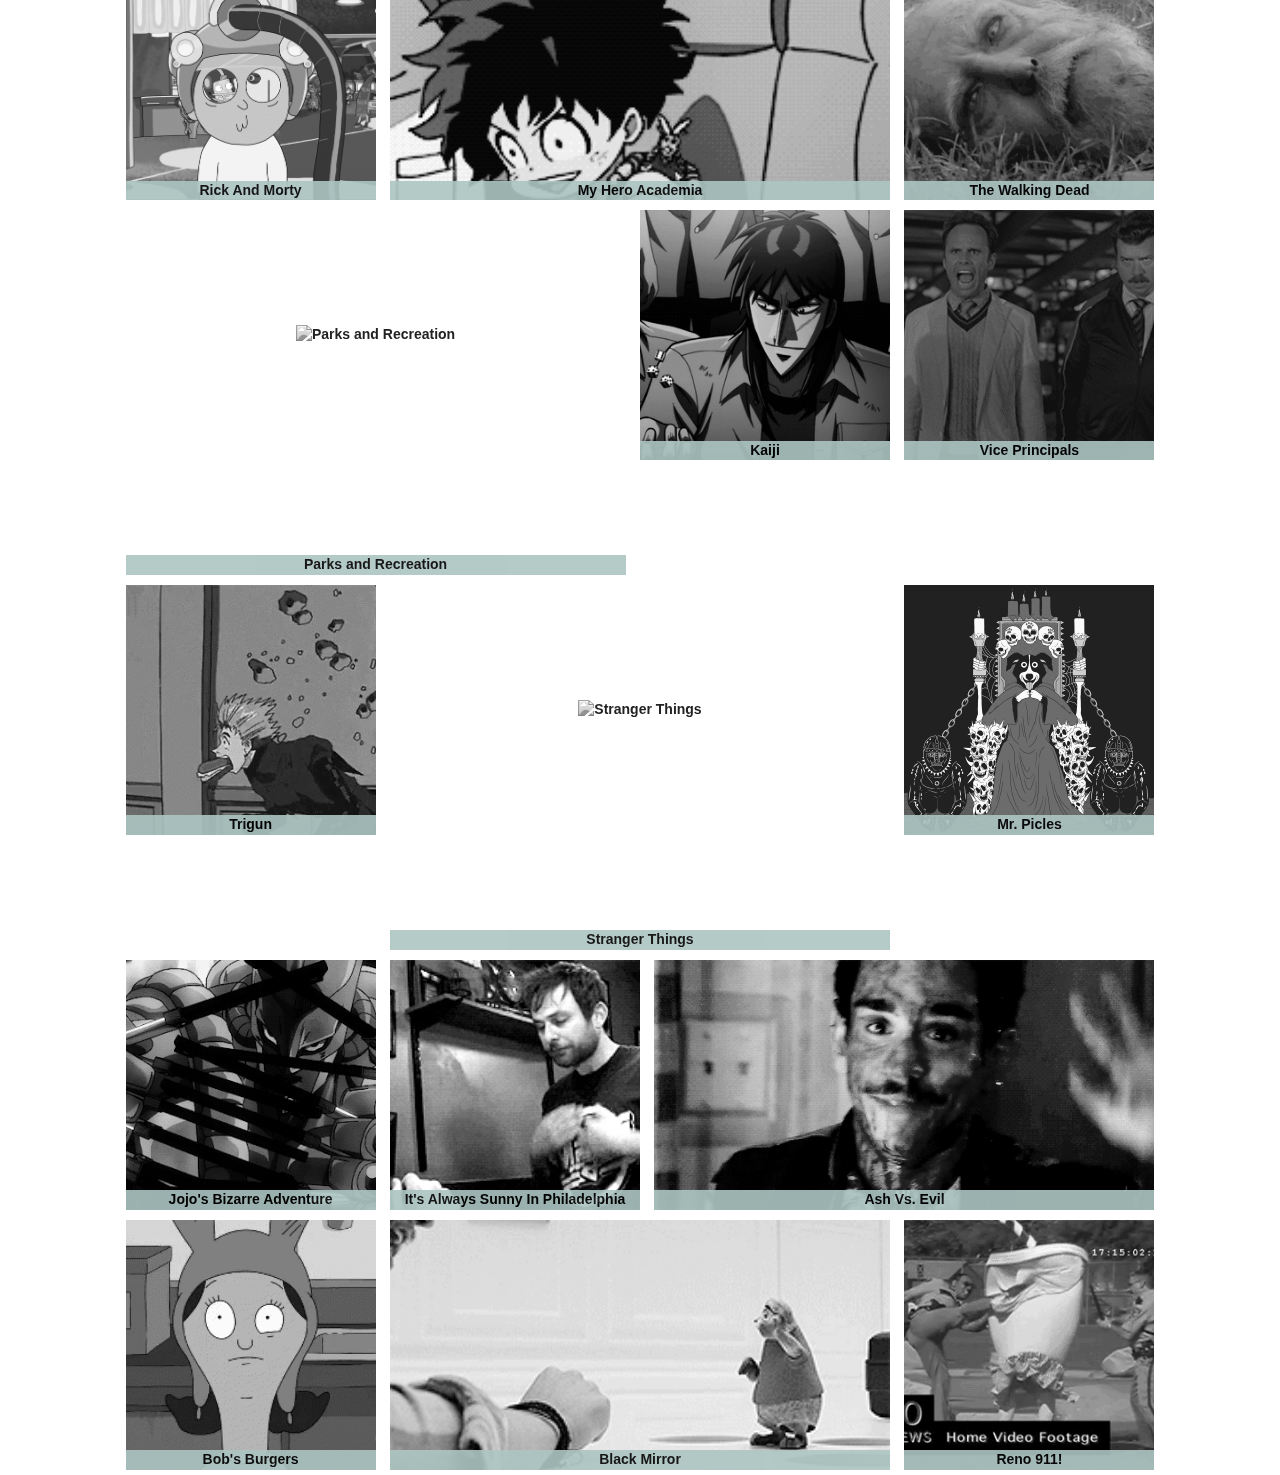
==== commit 0cc4cc72: "test.html creation" ====
--- a/about.html
+++ b/about.html
@@ -12,12 +12,13 @@
 		<link rel="stylesheet" href="css/normalize.min.css">
         <link rel="stylesheet" href="css/main.css">
 		<link rel="icon" href="content/Favicon.png" type="image/png">
+		<link rel="stylesheet" href="https://cdnjs.cloudflare.com/ajax/libs/font-awesome/4.7.0/css/font-awesome.min.css">
 		
 		<script src="js/vendor/modernizr-2.6.2.min.js"></script>
 		<script type="text/javascript" src="js/vendor/jquery-1.11.0.min.js"></script>
 		<script type="text/javascript" src="js/jquery.mobile.custom/jquery.mobile.custom.min.js"></script>
 	
-		<style>li.active{color:#ACC5C2}</style>		
+		<style>li.active{color:#ACC5C2}</style>	
 		
 <!--BEGIN SCRIPTS SECTION-->
 		<script>
@@ -117,10 +118,11 @@
 			<img/>
 			<nav>
 				<ul class="main-nav">
-					<li><a class="home" href="index.html">Home</a></li>
-					<li><a class="bio" href="about.html">About</a></li>
-					<li><a class="resume" href="content/Resume.pdf">Resume</a></li>
-					<li><a class="contact" href="contact.html">Contact</a></li>
+					<li><a href="index.html"><i class="fa fa-home"></i>Home</a></li>
+					<li><a href="about.html"><i class="fa fa-heart"></i>About</a></li>
+					<li><a href="test.html"><i class="fa fa-gear"></i>Experiments</a></li>
+					<li><a href="content/Resume.pdf"><i class="fa fa-file"></i>Resume</a></li>
+					<li><a href="contact.html"><i class="fa fa-phone"></i>Contact</a></li>
 				</ul>
 			</nav>
 		</header>
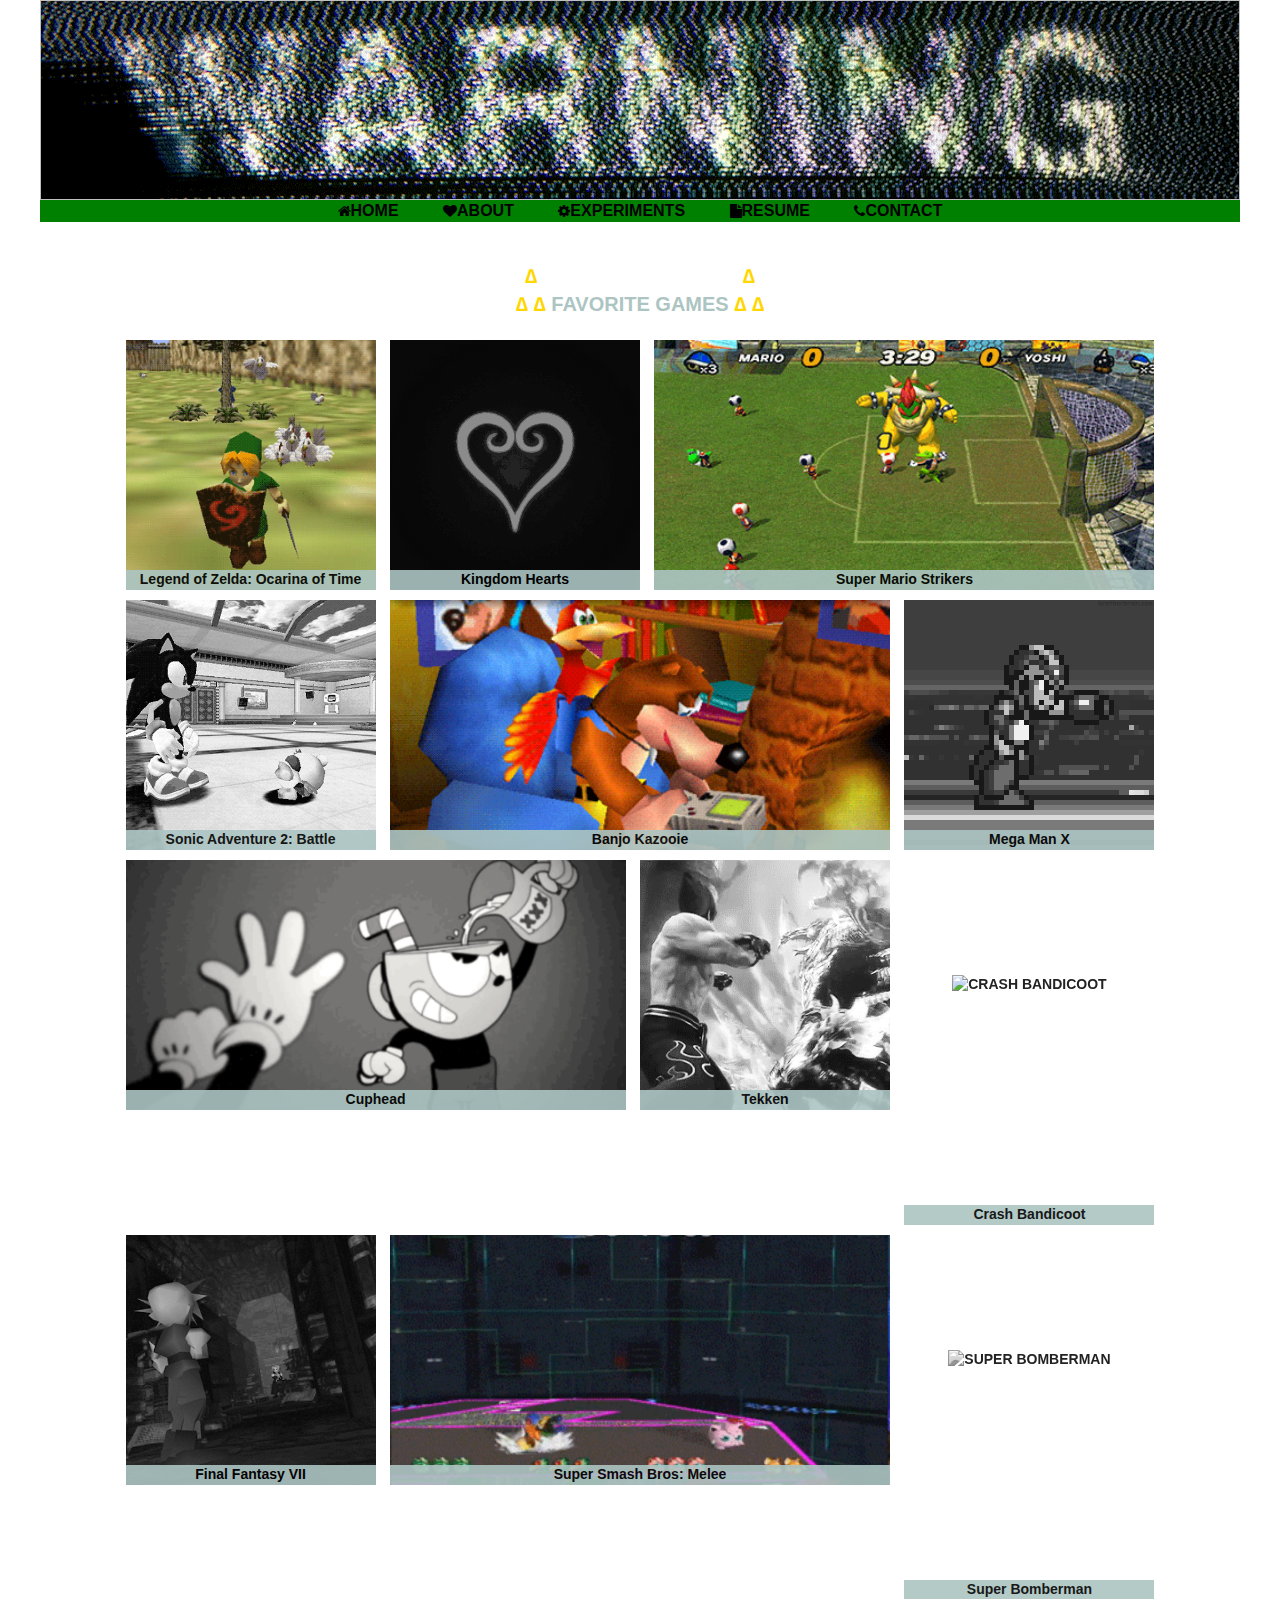
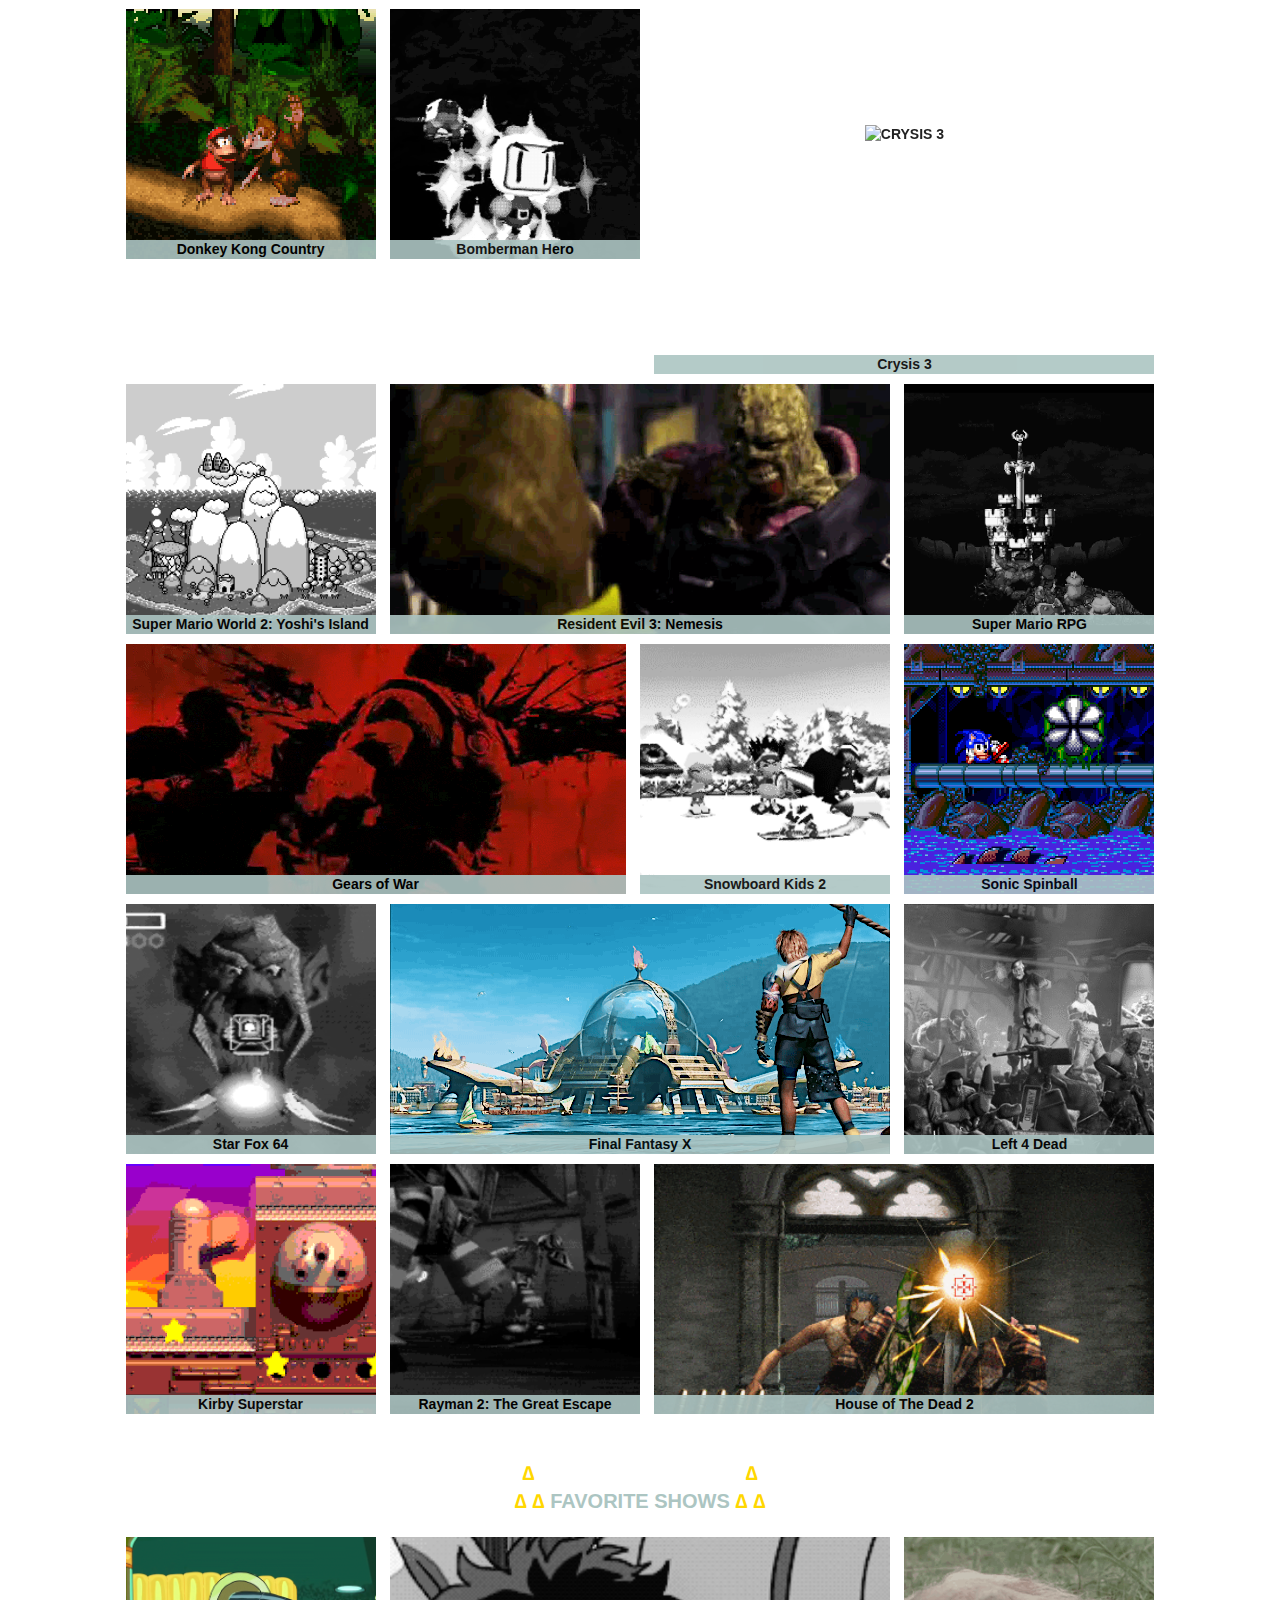
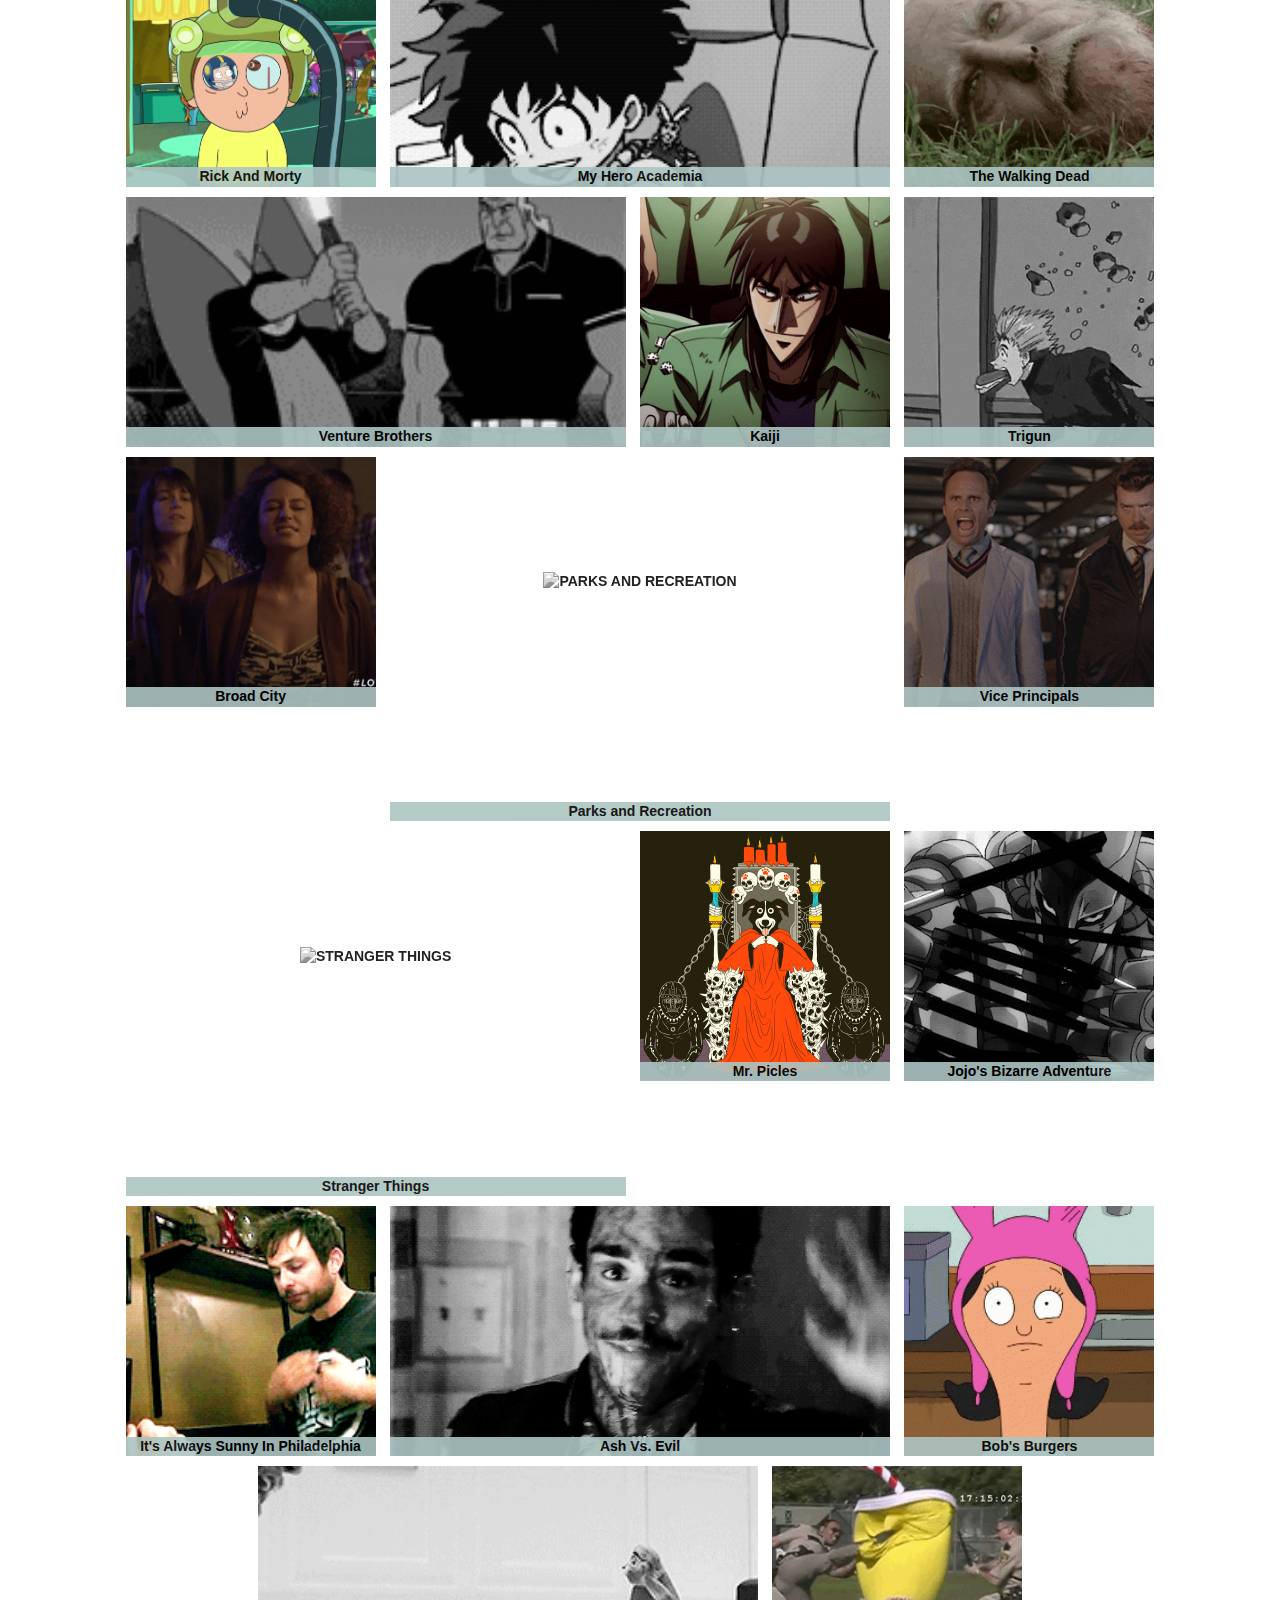
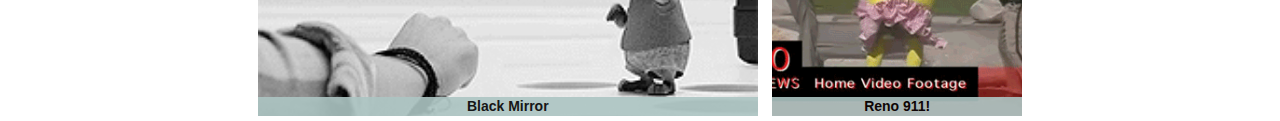
==== commit aed3fce7: "added content to about.html" ====
--- a/about.html
+++ b/about.html
@@ -163,10 +163,13 @@
 					<li><img src="content/shows/RickAndMorty.gif" alt="Rick And Morty"/><span>Rick And Morty</span></li>
 					<li class="resize"><img src="content/shows/MyHeroAcademia.gif" alt="My Hero Academia"/><span>My Hero Academia</span></li>
 					<li ><img src="content/shows/TheWalkingDead.gif" alt="The Walking Dead"/><span>The Walking Dead</span></li>
+					<li class="resize"><img src="content/shows/VentureBrothers.gif" alt="Venture Brothers"/><span>Venture Brothers</span></li>
+					<li><img src="content/shows/Kaiji.gif" alt="Kaiji"/><span>Kaiji</span></li>
+					<li><img src="content/shows/Trigun.gif" alt="Trigun"/><span>Trigun</span></li>
+					<li><img src="content/shows/BroadCity.gif" alt="Trigun"/><span>Broad City</span></li>
+					
 					<li class="resize"><img src="content/shows/ParksAndRecreation.gif" alt="Parks and Recreation"/><span>Parks and Recreation</span></li>
-					<li><img src="content/shows/Kaiji.gif" alt="Kaiji"/><span>Kaiji</span></li>
 					<li><img src="content/shows/VicePrincipals.gif" alt="Vice Principals"/><span>Vice Principals</span></li>
-					<li><img src="content/shows/Trigun.gif" alt="Trigun"/><span>Trigun</span></li>
 					<li class="resize"><img src="content/shows/StrangerThings.gif" alt="Stranger Things"/><span>Stranger Things</span></li>
 					<li><img src="content/shows/MrPickles.gif" alt="Mr. Pickles"/><span>Mr. Picles</span></li>
 					<li><img src="content/shows/Jojo.gif" alt="Jojo's Bizarre Adventure"/><span>Jojo's Bizarre Adventure</span></li>
--- a/css/main.css
+++ b/css/main.css
@@ -88,26 +88,16 @@
 }
 @media screen and (max-width:1000px){
     body header img {background-size:650px;height:100px;}
-    body .container img {height:150px;}
     body ul.achievements li{width:100%;white-space:normal;}
     html div.contact img {width:100%;float:none;}
     html #contact-area{width:100%;float:none;}
     html body header nav{float:none;height:inherit;}
    /* html header {height:200px;}*/
-    body div.gallery{max-width:200px;position:relative;}
-    body div.container {max-width:400px;}
-    button.next{right:5px;}
-    button.previous{left:5px;}
+    body div.gallery{position:relative;}
+    body div.home img {width:100%;height:400px;}
 }
 @media screen and (max-width:900px){ 
     html body{max-width:100%;}
-}
-@media screen and (max-width:743px){
-    html ul.list-social {font-size:10px;}
-}
-@media screen and (max-width:611px){
-    html div.contact div#content, html div.contact:nth-child(1),html ul.list-social{width:100%;display:block;}
-    html ul.list-social{text-align:center;}
 }
 
 @media screen and (max-width:800px){
@@ -117,18 +107,26 @@
     html header h1{width:100%;float:none;margin:0;}
    /*html header {height:150px;margin:0;}*/
 }
+@media screen and (max-width:743px){
+    html ul.list-social {font-size:10px;}
+}
+
+@media screen and (max-width:611px){
+    html div.contact div#content, html div.contact:nth-child(1),html ul.list-social{width:100%;display:block;}
+    html ul.list-social{text-align:center;}
+}
+
 @media screen and (max-width:500px){
     body header img {background-size:400px;height:60px;}
-    body div.gallery{max-width:100%;position:relative;height:auto!important;}
-    body div.container {max-width:330px;}
+    body div.gallery{position:relative;width:100%;}
     div.gallery{width:150px;}
-    div.gallery button{font-size:40px;}
     html body{width:100%;}
     #contact-area label,body #contact-area input,body #contact-area textarea{font-size:15px;}
     body nav ul li {margin:9px;}
-    div.bio p {font-size:16px;}
+    div.home p {font-size:16px;}
     html body header h1{font-size:20px;}
     html body header ul.main-nav li {margin:0 10px;}
+    body div.home img {width:100%;height:300px;}
    
 }   
 @media screen and (max-width:375px){
@@ -168,10 +166,9 @@
     background-position:top center;
     height:200px;
     width:100%;
-}
-
-
-body div.bio, body div.contact{max-width:1200px;}
+    display:block;
+}
+
 h1{background:url(../content/static/1.gif);color:white;}
 body{
     font-family:Helvetica;
@@ -181,8 +178,9 @@
     margin: 0 auto;
     }
 nav a {font-family:Helvetica;}
-nav{x-overflow:none;}
+nav{x-overflow:none;background-color:green;}
 ul.main-nav li{margin:0 20px;}
+ul.main-nav li{display:inline;white-space:nowrap;}
     
 /*-----------------------*/ 
 /*---------START---------*/ 
@@ -193,7 +191,6 @@
     position:relative;
 }
 .container{
-    max-width:900px;
     background-color:transparent;
     margin:0 auto;
     text-align:center;
@@ -212,6 +209,8 @@
     height:300px;
 }
 div.container div p{margin-bottom:0;}
+
+div.home img {width:100%;height:500px;}
 
 button{
     position:absolute;
@@ -234,28 +233,26 @@
     text-shadow:-1px 0 black, 0 1px black, 1px 0 black, 0 -1px black
 }
 .next{
-    top:20px;
+    top:-5px;
     right:0px;
     height:inherit;
 
 }
 .previous{
-    top:20px;
+    top:-5px;
     left:0px;
     height:inherit;
 }
 p{margin:0;}
 span{text-transform:uppercase;display:block; /*border: solid transparent;*/}
-div.container p span:first-of-type{display:inline;font-style:italic;}
-div.container p span:last-of-type{padding-top:10px; display:block;font-size:10px;font-weight:normal;}
-div.container p{font-size:14px;margin-top:10px;}
+div.container span:first-of-type{display:inline;font-style:italic;}
+div.container span:last-of-type{padding-top:10px; display:block;font-size:10px;font-weight:normal;}
+div.container span{font-size:14px;margin-top:10px;}
 /*-----------------------*/ 
 /*----------END----------*/ 
 /*----GALLERY CHANGES----*/
 /*-----------------------*/ 
 
-
-div.container span:nth-of-type(1){margin-top:50px}
 div.container span {text-align:center;}
 
     /*Link Edits*/
@@ -274,34 +271,42 @@
     /*Nav Edits*/
 ol, ul {padding:0;margin:0;}
 
-ul li {display:inline;font-size:1.6em;}
+
+
 
 
     /*Personal Edits*/
-div.bio li {white-space:nowrap;width:200px;font-size:14px;font-weight:bold;display:inline-block;}
-div.bio h2 span,div.contact h2 span {color:#ACC5C2;display:inline;}
-div.bio h2,div.contact h2{color:gold;}
-div.bio,div.contact-area p{font-weight:bold;text-transform:initial;margin:0px 30px;}
+div.home li, div.bio li {white-space:nowrap;font-size:14px;font-weight:bold;display:inline-block;}
+
+h2 span {color:#ACC5C2;display:inline;}
+h2{color:gold;}
+div.home,div.contact-area p{font-weight:bold;text-transform:initial;}
+div.contact-area p{margin:0px 30px;}
 form{margin-left:10px;margin-right:10px;box-sizing:border-box;}
-div.bio p {margin-bottom:20px;}
+div.home p {margin-bottom:20px;}
 div.contact img {width:50%;height:auto!important;}
 div.bio img {width:100%;}
 div.contact{margin-top:-8px;margin:0 auto;margin-left:30px;margin-right:30px;}
-.bio h2 {font-size:20px;}
+.home h2 {font-size:20px;}
 
 
 aside{max-width:400px;float:right;}
 div.contact aside{width:50%;float:right;}
 
     /*Bio - Games List*/
-div.bio ul {text-align:center;}
+ul {text-align:center;}
 ul.list li {width:250px;height:250px;margin:5px;position:relative;}
 ul.list li.resize {height:250px;width:500px;margin:5px;position:relative;}
 ul.list li.resize img {width:100%;}
 ul.list li:hover img{filter:none;}
 ul.list li:hover span{opacity:0;}
-ul.list img{-webkit-filter: grayscale(100%);filter:grayscale(100%);transition:.5s;height:250px;width:250px;object-fit:cover;}
+ul.list img{-webkit-filter: grayscale(100%);filter:grayscale(100%);transition:.5s;-webkit-backface-visibility: hidden;backface-visibility:hidden;height:250px;width:250px;object-fit:cover;}
+ul.list li:nth-child(odd) img {-webkit-filter:grayscale(0%); filter:grayscale(0%;)}
 ul.list span{text-transform:none;transition:.5s;margin:0;padding:0;opacity:.9;position:absolute;bottom:0;text-align:center;background-color:#ACC5C2;color:black;width:100%;}
+
+/*Font Awesome*/
+li a i.fa {font-size:1em;font-weight:bold;font-family:Helvetica;}  
+li a i.fa::before {font-size:1em;font:normal normal normal 14px/1 FontAwesome;}
 
     /*Contact - Follow Links*/
 ul.list-social{font-size:12px;width:50%;float:right;}
@@ -310,7 +315,7 @@
 img.reaching {width:100%;height:auto;}
 div.contact div#content, div.contact:nth-child(1){width:50%;}
 
-ul.achievements li{display:block; text-align:center;width:50%;}
+ul.achievements li{display:block;}
 ul.achievements li:first-child {font-size:20px;}
 label:first-of-type{padding-top:0px;}
 
@@ -532,3 +537,70 @@
 /*PDF Embed Specs*/
 div.resume img{max-width:100%;}
 
+ /*3D tests*/
+ .stage {
+  width: 250px; height: 250px;
+  -webkit-perspective: 1600px;
+  -webkit-perspective-origin: 50% -240px;
+  display:inline-block;float:none;
+}
+div.stage{padding: 0 10px 0 10px;
+    margin:300px auto 300px auto;;display:block;
+}
+figure {
+  display: block; position: absolute;
+  width: 300px; height: 300px;}
+.cube { -webkit-transform-style: preserve-3d; }
+figure { -webkit-transform-origin: 50% 50% 0; }
+.stage figure{background-position:center;background-size:cover;}
+.front { -webkit-transform: translateZ(150px); 
+    background:url(../content/games/KingdomHearts.gif);}/*background:url(../content/games/OcarinaOfTime.gif);}*/
+.back { -webkit-transform: rotateY(180deg) translateZ(150px); 
+    background:url(../content/games/KingdomHearts.gif);}/*background:url(../content/games/MegaManX.gif);}*/
+.top { -webkit-transform: rotateX(90deg) translateZ(150px); 
+    background:url(../content/games/KingdomHearts.gif);}
+.bottom { -webkit-transform: rotateX(-90deg) translateZ(150px); 
+    background:url(../content/games/KingdomHearts.gif);}/*background:url(../content/games/SuperSmashBrosMelee.gif);}*/
+.left { -webkit-transform: rotateY(-90deg) translateZ(150px);
+    background:url(../content/games/KingdomHearts.gif);}/*background:url(../content/games/SuperMarioStrikers.gif); }*/
+.right { -webkit-transform: rotateY(90deg) translateZ(150px); 
+    background:url(../content/games/KingdomHearts.gif);}/*background:url(../content/games/BanjoKazooie.gif);}*/
+
+@-webkit-keyframes rotateY {
+  0% { -webkit-transform: rotateX(0) rotateY(0) rotateZ(0)}
+  100% { -webkit-transform: rotateX(0deg) rotateY(360deg) rotateZ(0deg);}
+}
+.stage:nth-child(1) {filter:none;}
+.stage:nth-child(2) {filter:invert(100%);}
+.stage:nth-child(3) {filter:grayscale(100%);}
+.stage:nth-child(4) {filter:hue-rotate(90deg);}
+.stage:nth-child(1) .cube,.stage:nth-child(3) .cube { -webkit-animation: rotateY 10s infinite linear;}
+.stage:nth-child(2) .cube,.stage:nth-child(4) .cube { -webkit-animation: rotateY 10s infinite linear reverse}
+.stage figure{transition:.7s;-webkit-transition:.7s;}
+figure:before, figure:after {
+  content: ""; display: block; position: absolute;
+  width: 100%; height: 100%; opacity: 0;
+}
+figure:before {
+  background: -webkit-radial-gradient(top left, rgba(0, 0, 0, 0.5), #000000);
+}
+figure:after {
+  background: -webkit-radial-gradient(top right, rgba(0, 0, 0, 0.5), #000000);
+}
+@-webkit-keyframes frontShading1 {
+  2% { opacity: 0; }
+  25% { opacity: 0.6; }
+  35% { opacity: 0.6; }
+  50% { opacity: 0; }
+}
+
+figure:before { -webkit-animation: frontShading1 1s infinite linear; }
+
+
+.bottom {
+  -webkit-box-shadow: 0 10px 100px rgba(0, 0, 0, 0.7);
+  background-color: rgba(0, 0, 0, 0);
+}
+div.test{overflow-y:hidden;background-color:gray;}
+div.cube-meta{color:red;position:absolute;text-align:center;width:100%;}
+
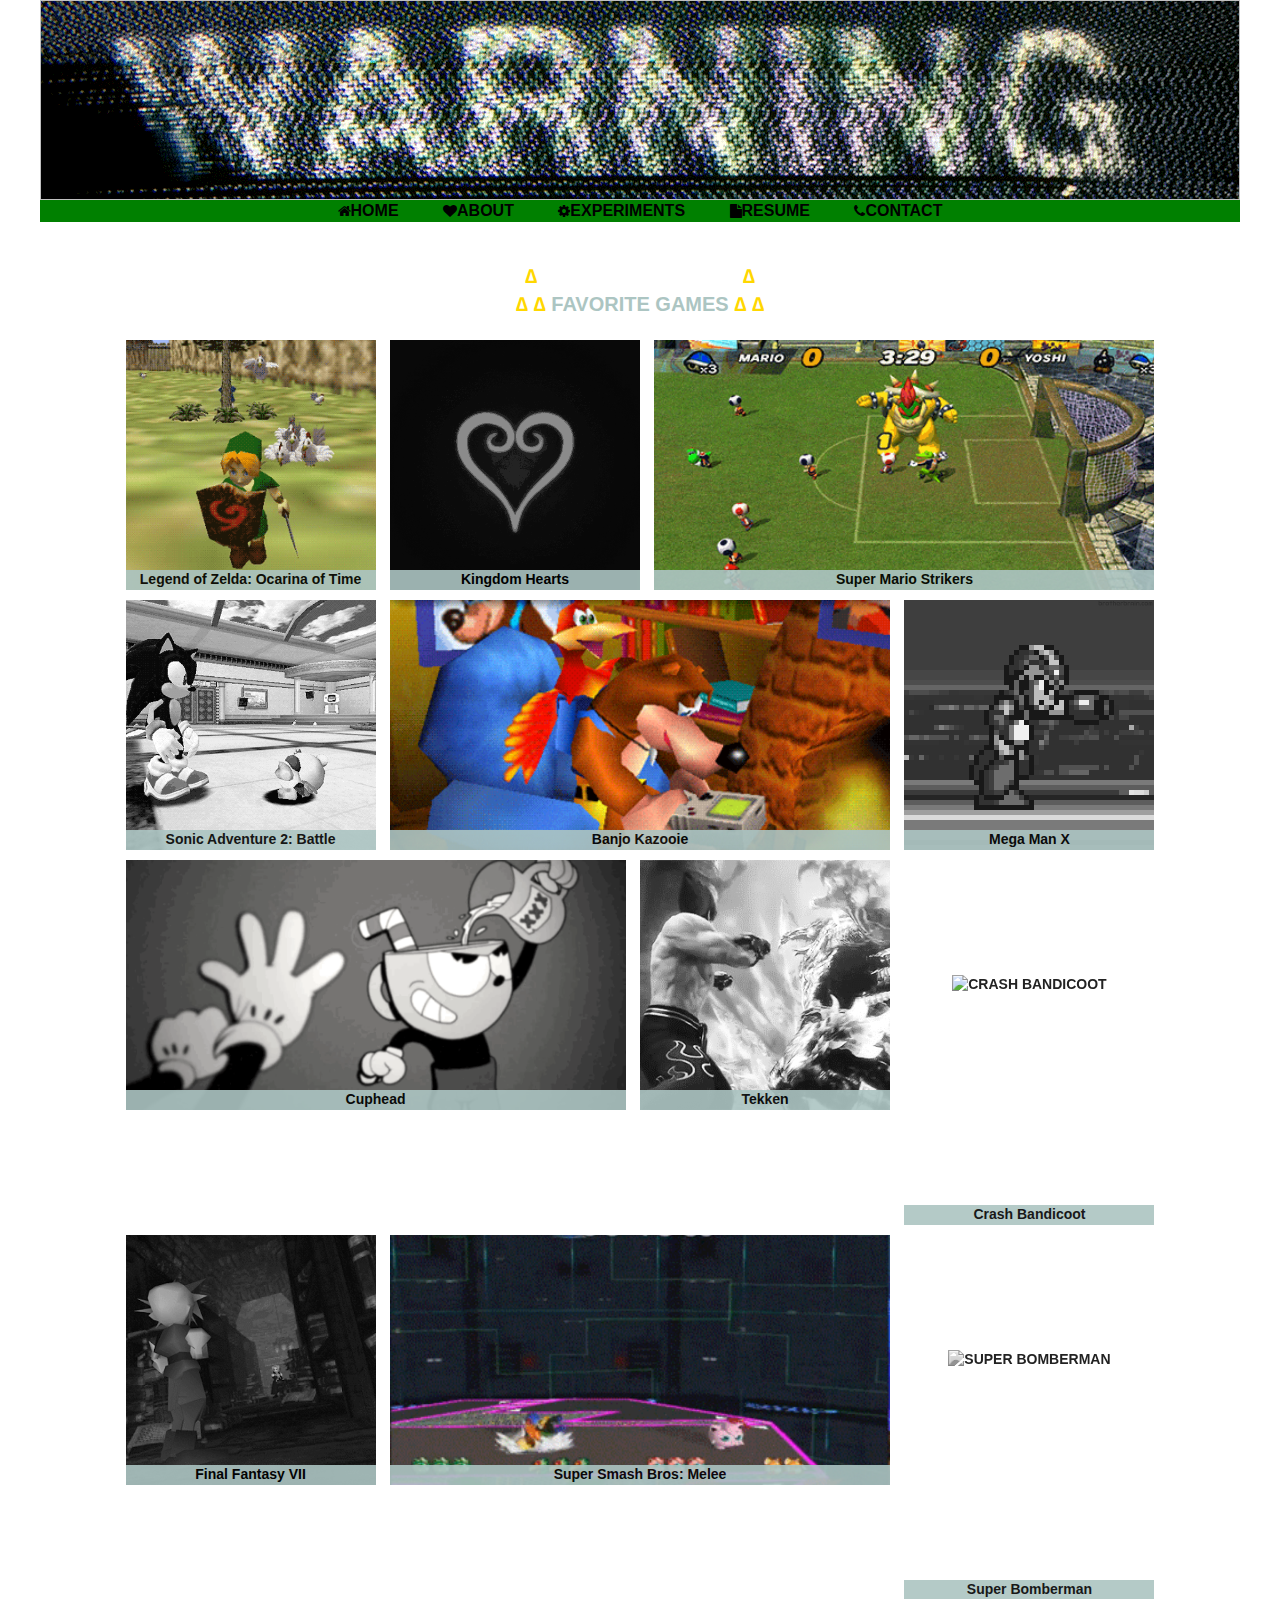
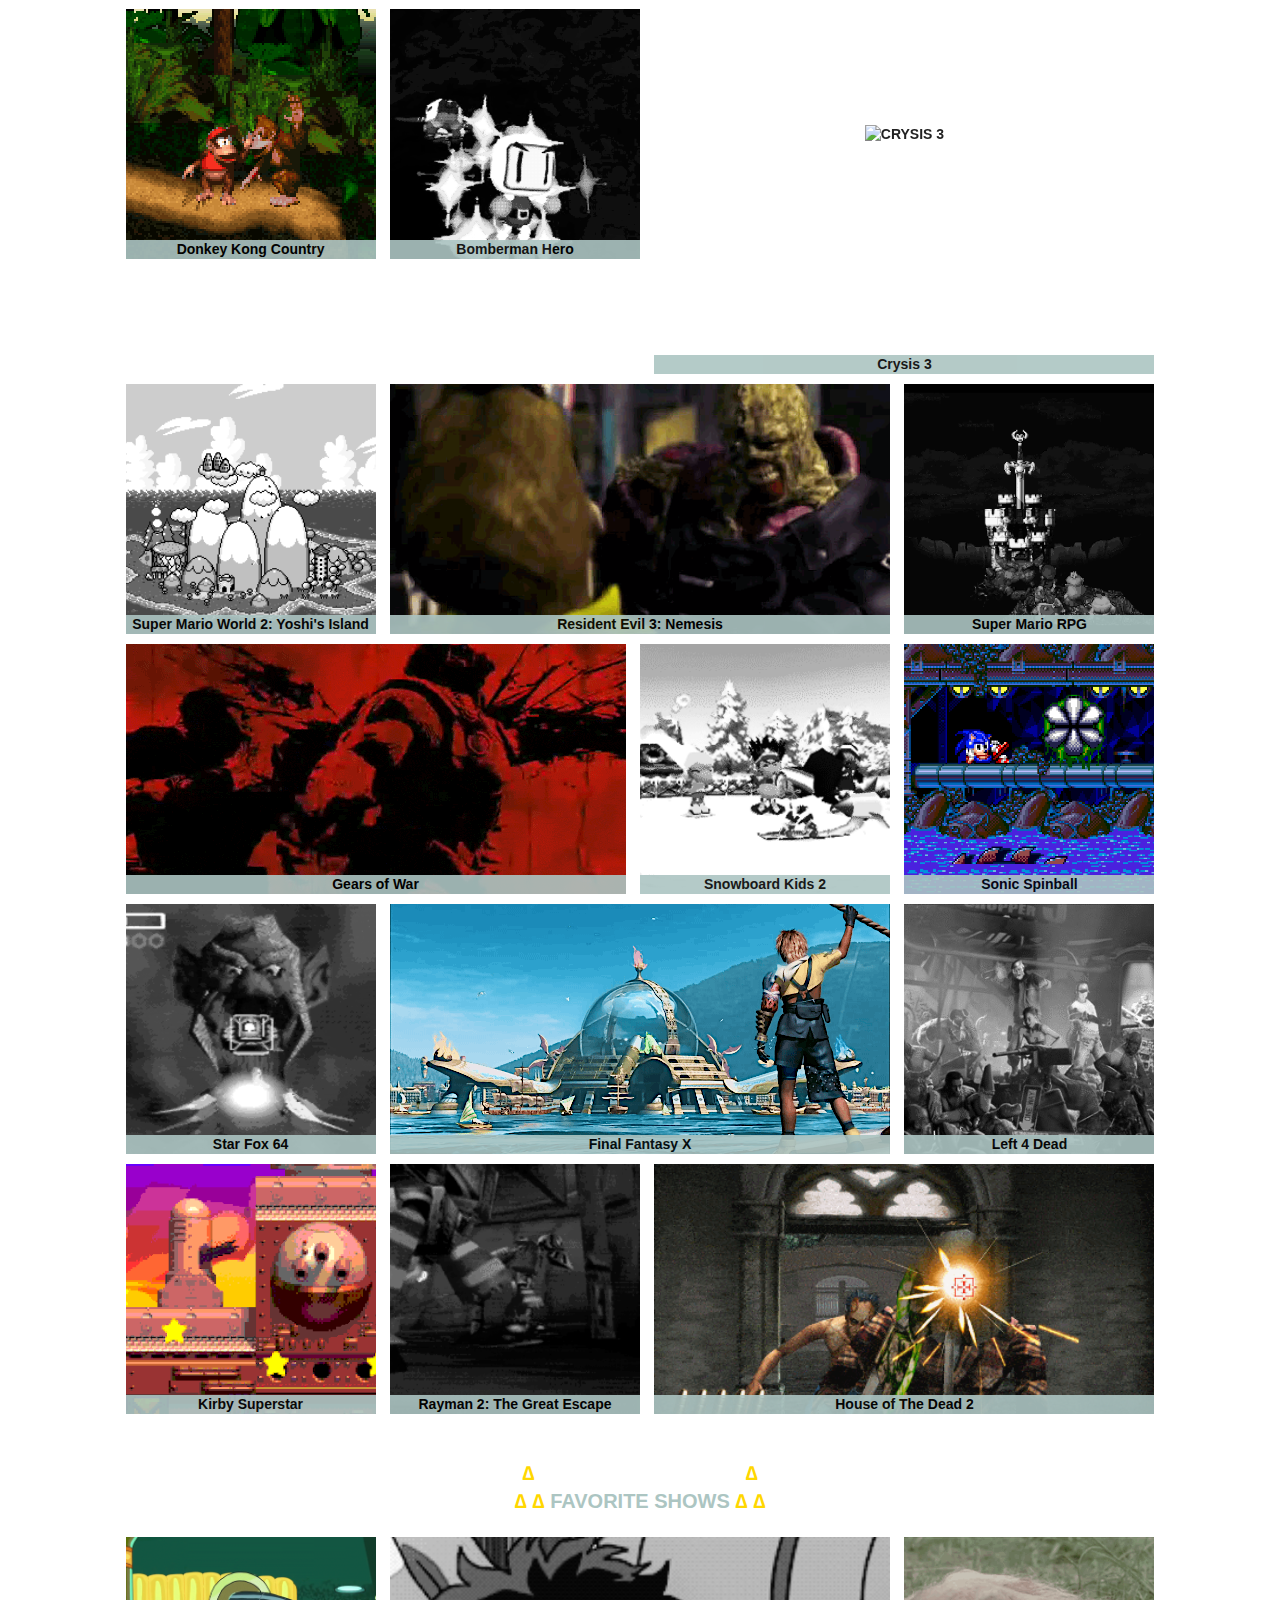
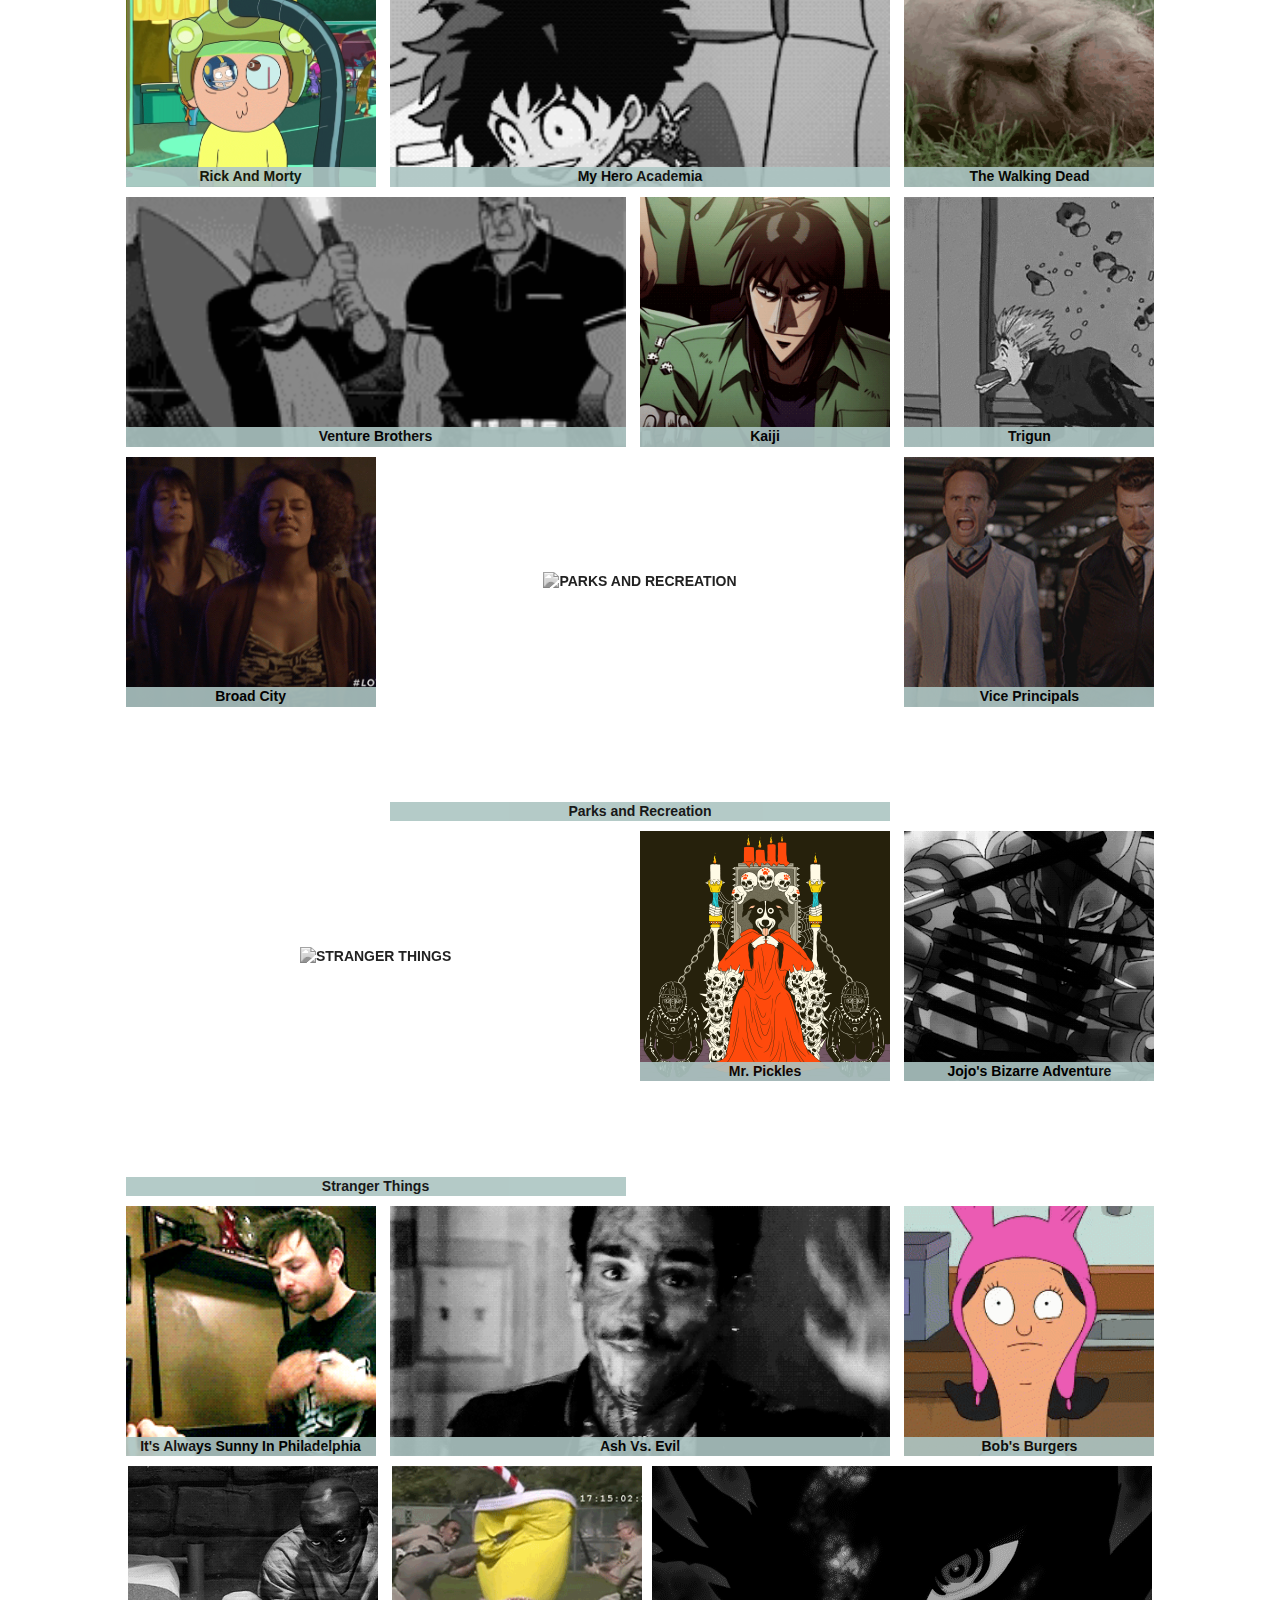
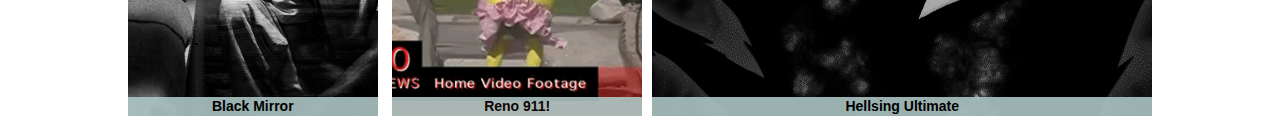
==== commit 35222f51: "added about.html content" ====
--- a/about.html
+++ b/about.html
@@ -171,13 +171,14 @@
 					<li class="resize"><img src="content/shows/ParksAndRecreation.gif" alt="Parks and Recreation"/><span>Parks and Recreation</span></li>
 					<li><img src="content/shows/VicePrincipals.gif" alt="Vice Principals"/><span>Vice Principals</span></li>
 					<li class="resize"><img src="content/shows/StrangerThings.gif" alt="Stranger Things"/><span>Stranger Things</span></li>
-					<li><img src="content/shows/MrPickles.gif" alt="Mr. Pickles"/><span>Mr. Picles</span></li>
+					<li><img src="content/shows/MrPickles.gif" alt="Mr. Pickles"/><span>Mr. Pickles</span></li>
 					<li><img src="content/shows/Jojo.gif" alt="Jojo's Bizarre Adventure"/><span>Jojo's Bizarre Adventure</span></li>
 					<li><img src="content/shows/ItsAlwaysSunnyInPhiladelphia.gif" alt="It's Always Sunny In Philadelphia"/><span>It's Always Sunny In Philadelphia</span></li>
 					<li class="resize"><img src="content/shows/AshVsEvil.gif" alt="Ash Vs. Evil"/><span>Ash Vs. Evil</span></li>
 					<li><img src="content/shows/BobsBurgers.gif" alt="Bob's Burgers"/><span>Bob's Burgers</span></li>
-					<li class="resize"><img src="content/shows/BlackMirror.gif" alt="Black Mirror"/><span>Black Mirror</span></li>
-					<li><img src="content/shows/Reno911.gif" alt="Reno 911!"/><span>Reno 911!</span></li>
+					<li class=""><img src="content/shows/BlackMirror.gif" alt="Black Mirror"/><span>Black Mirror</span></li>
+					<li><img src="content/shows/Reno911.gif" alt="Reno 911!"/><span>Reno 911!</span></li><li class="resize"><img src="content/shows/HellsingUltimate.gif" alt="Hellsing Ultimate"/><span>Hellsing Ultimate</span></li>
+					
 				</ul>
 		</div>
 <!--BEGIN RESUME SECTION
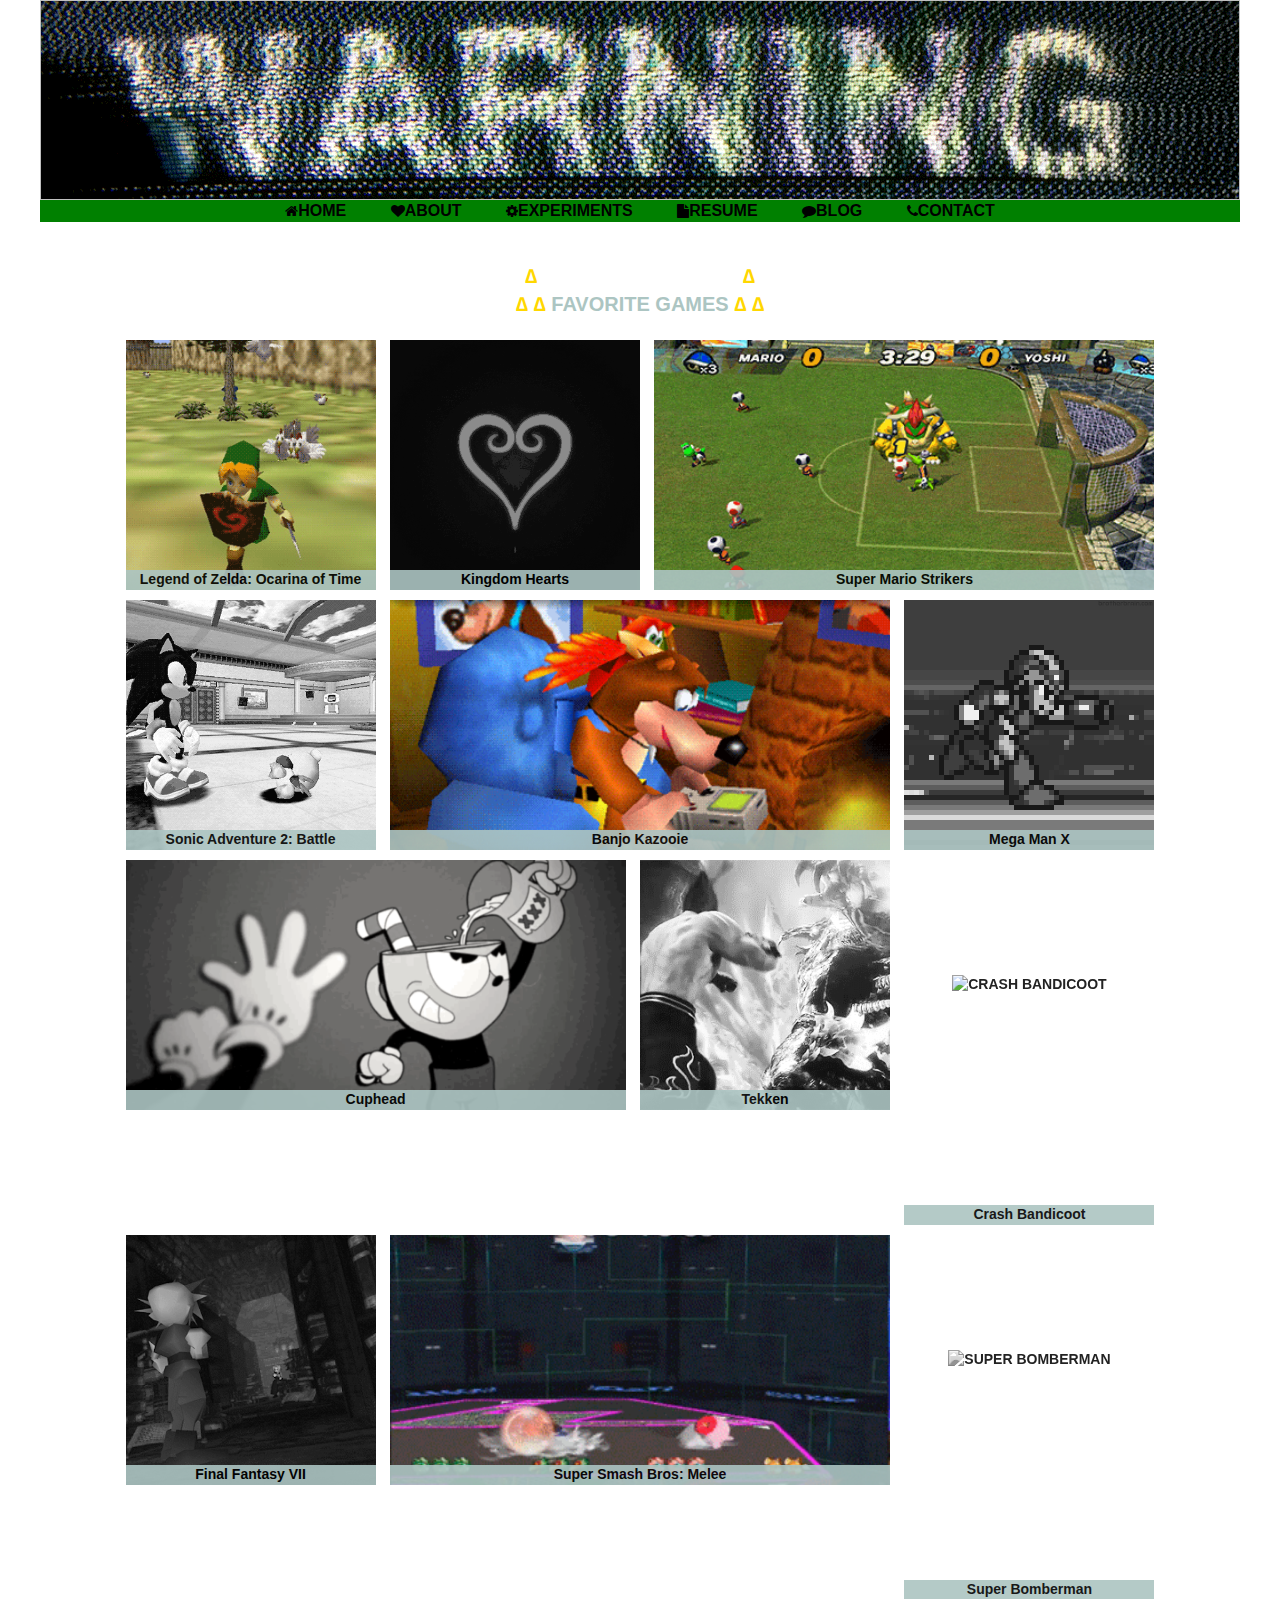
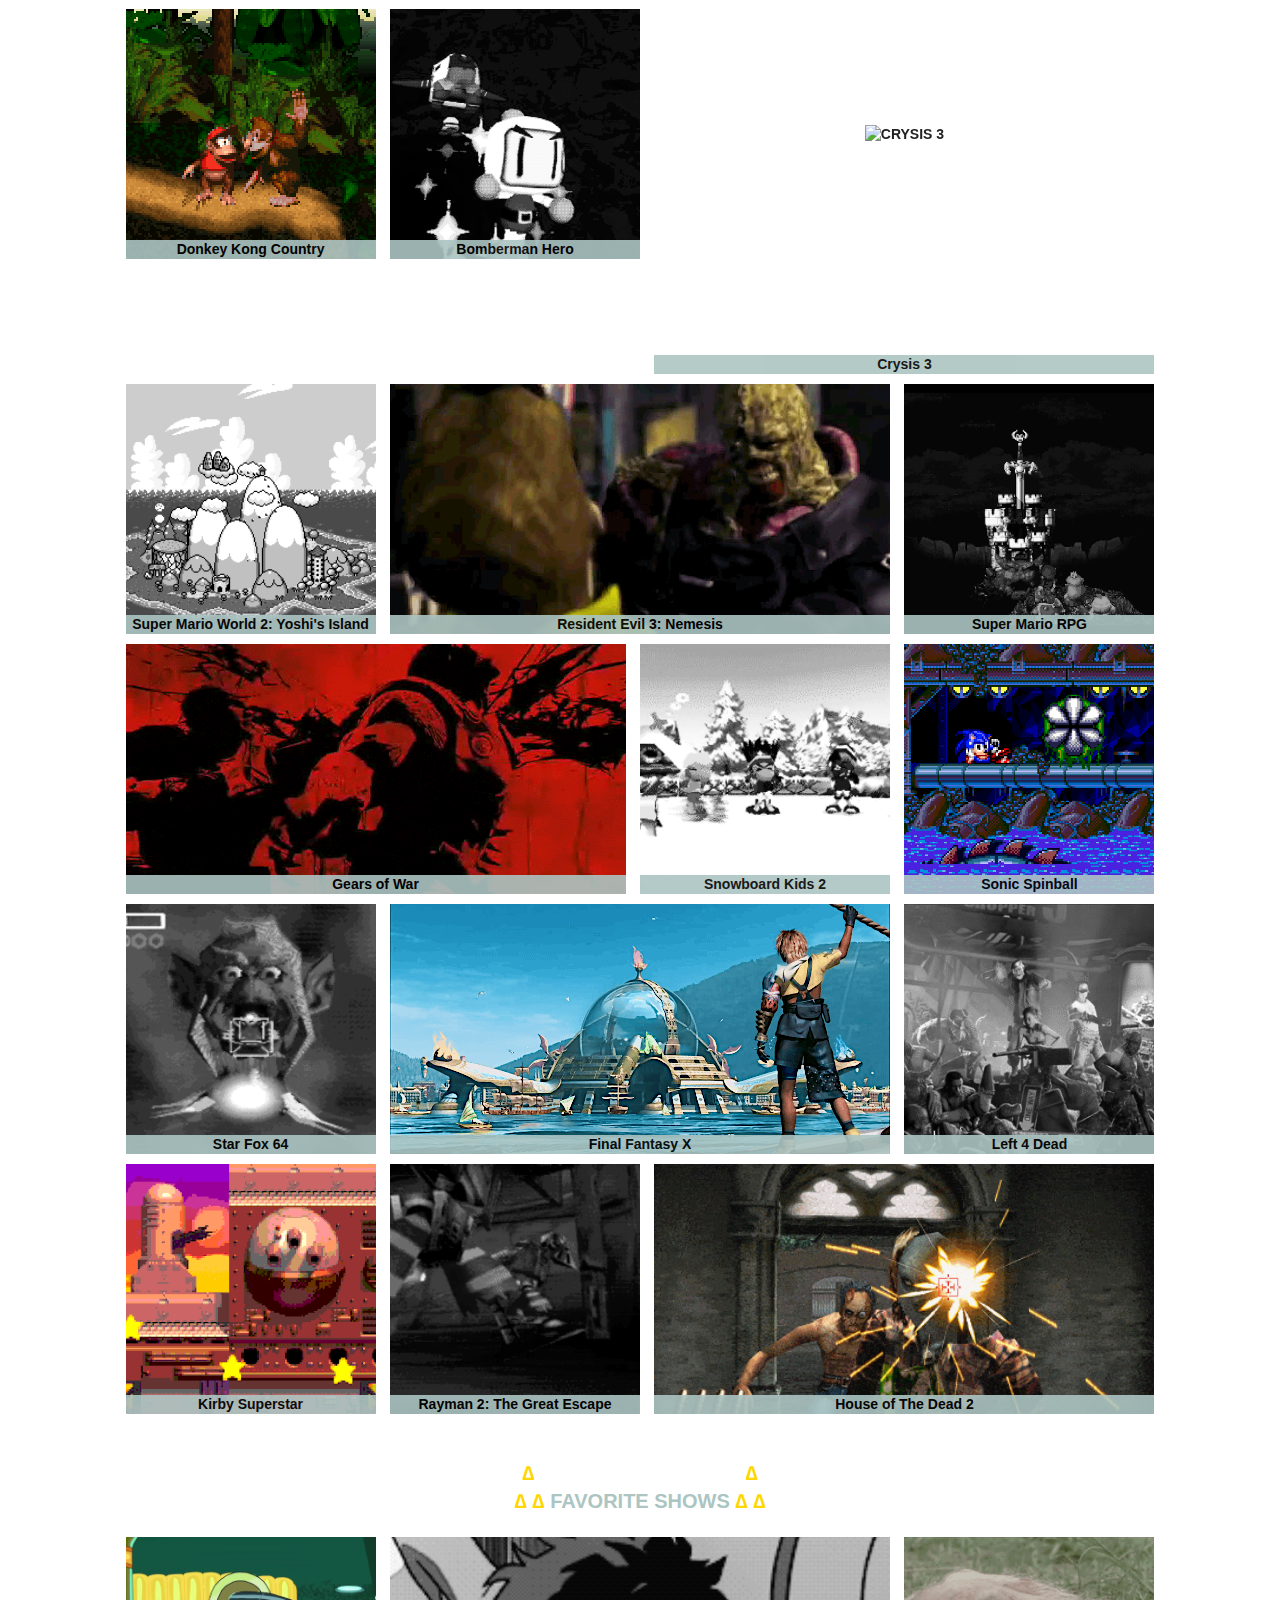
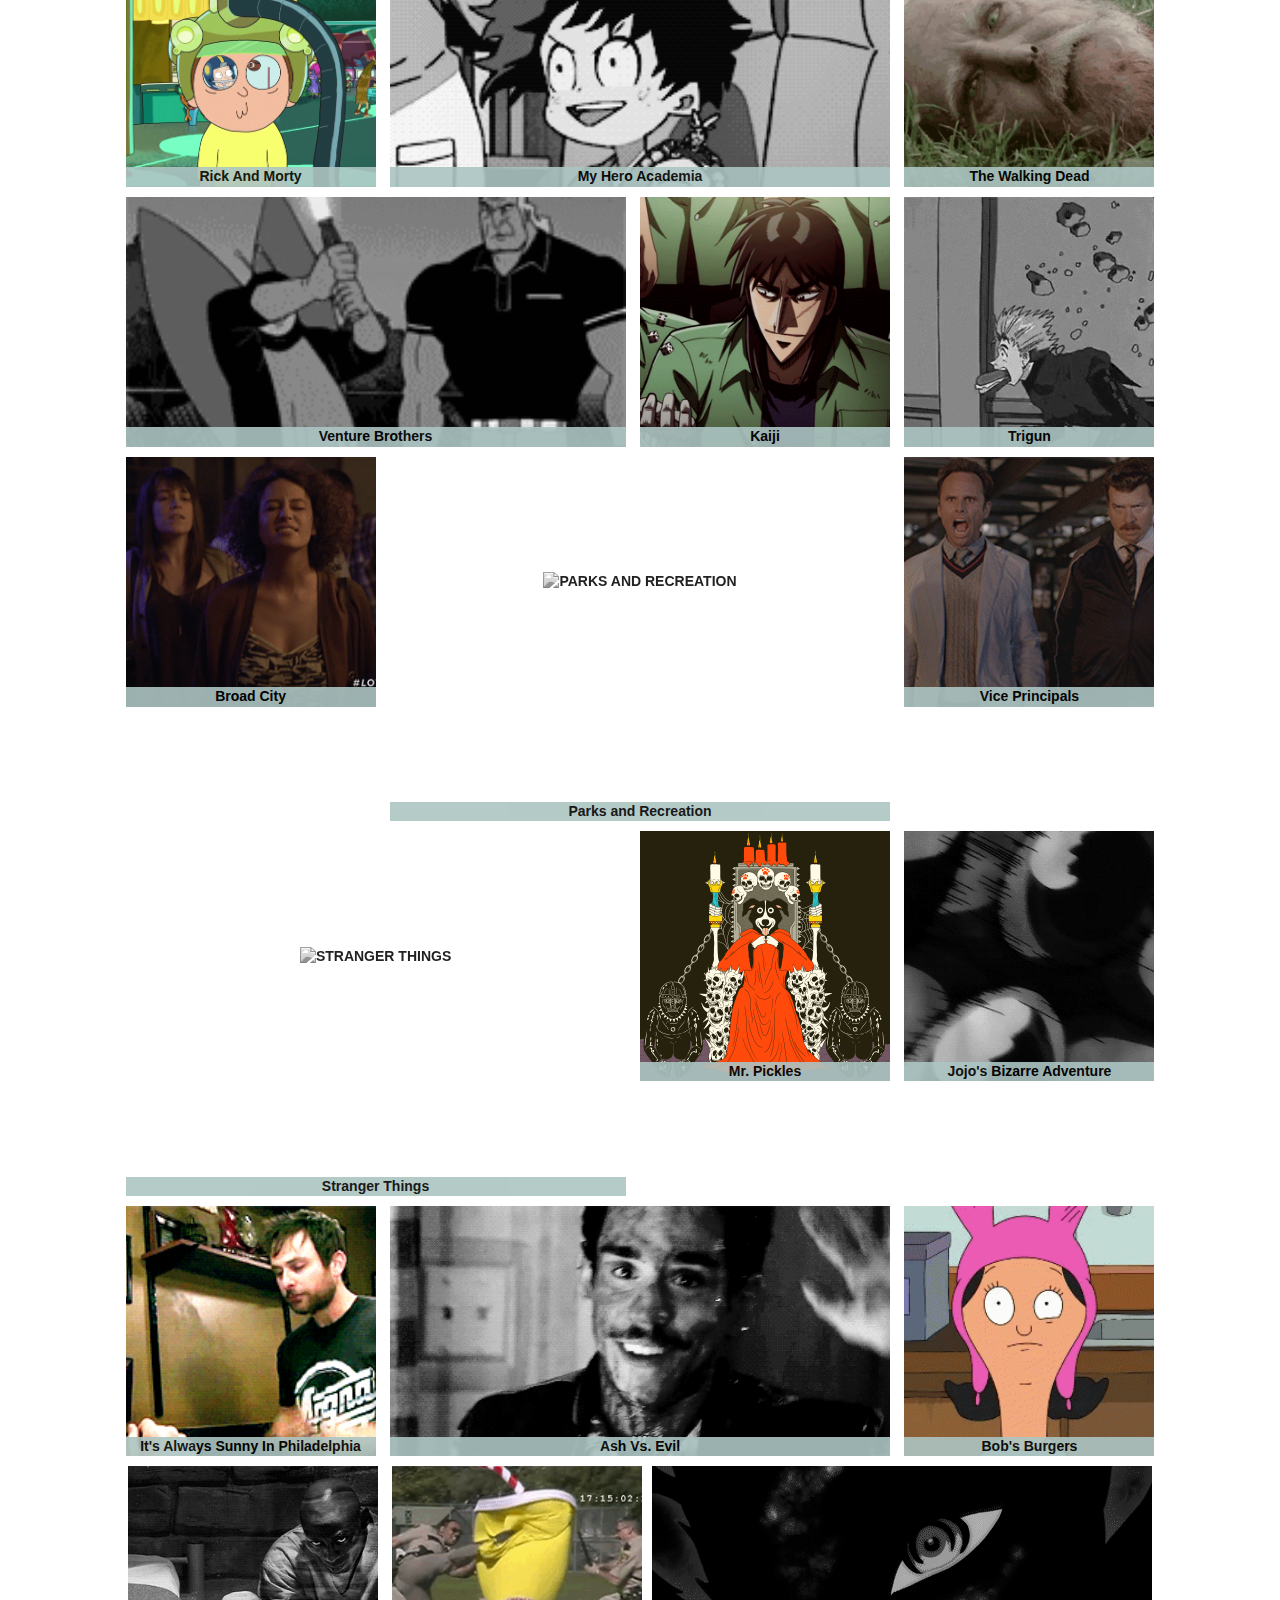
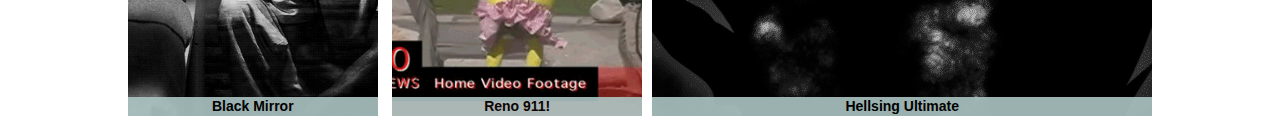
==== commit 3bae5c1e: "Blog page" ====
--- a/about.html
+++ b/about.html
@@ -122,6 +122,7 @@
 					<li><a href="about.html"><i class="fa fa-heart"></i>About</a></li>
 					<li><a href="test.html"><i class="fa fa-gear"></i>Experiments</a></li>
 					<li><a href="content/Resume.pdf"><i class="fa fa-file"></i>Resume</a></li>
+					<li><a href="blog.html"><i class="fa fa-comment"></i>Blog</a></li>
 					<li><a href="contact.html"><i class="fa fa-phone"></i>Contact</a></li>
 				</ul>
 			</nav>
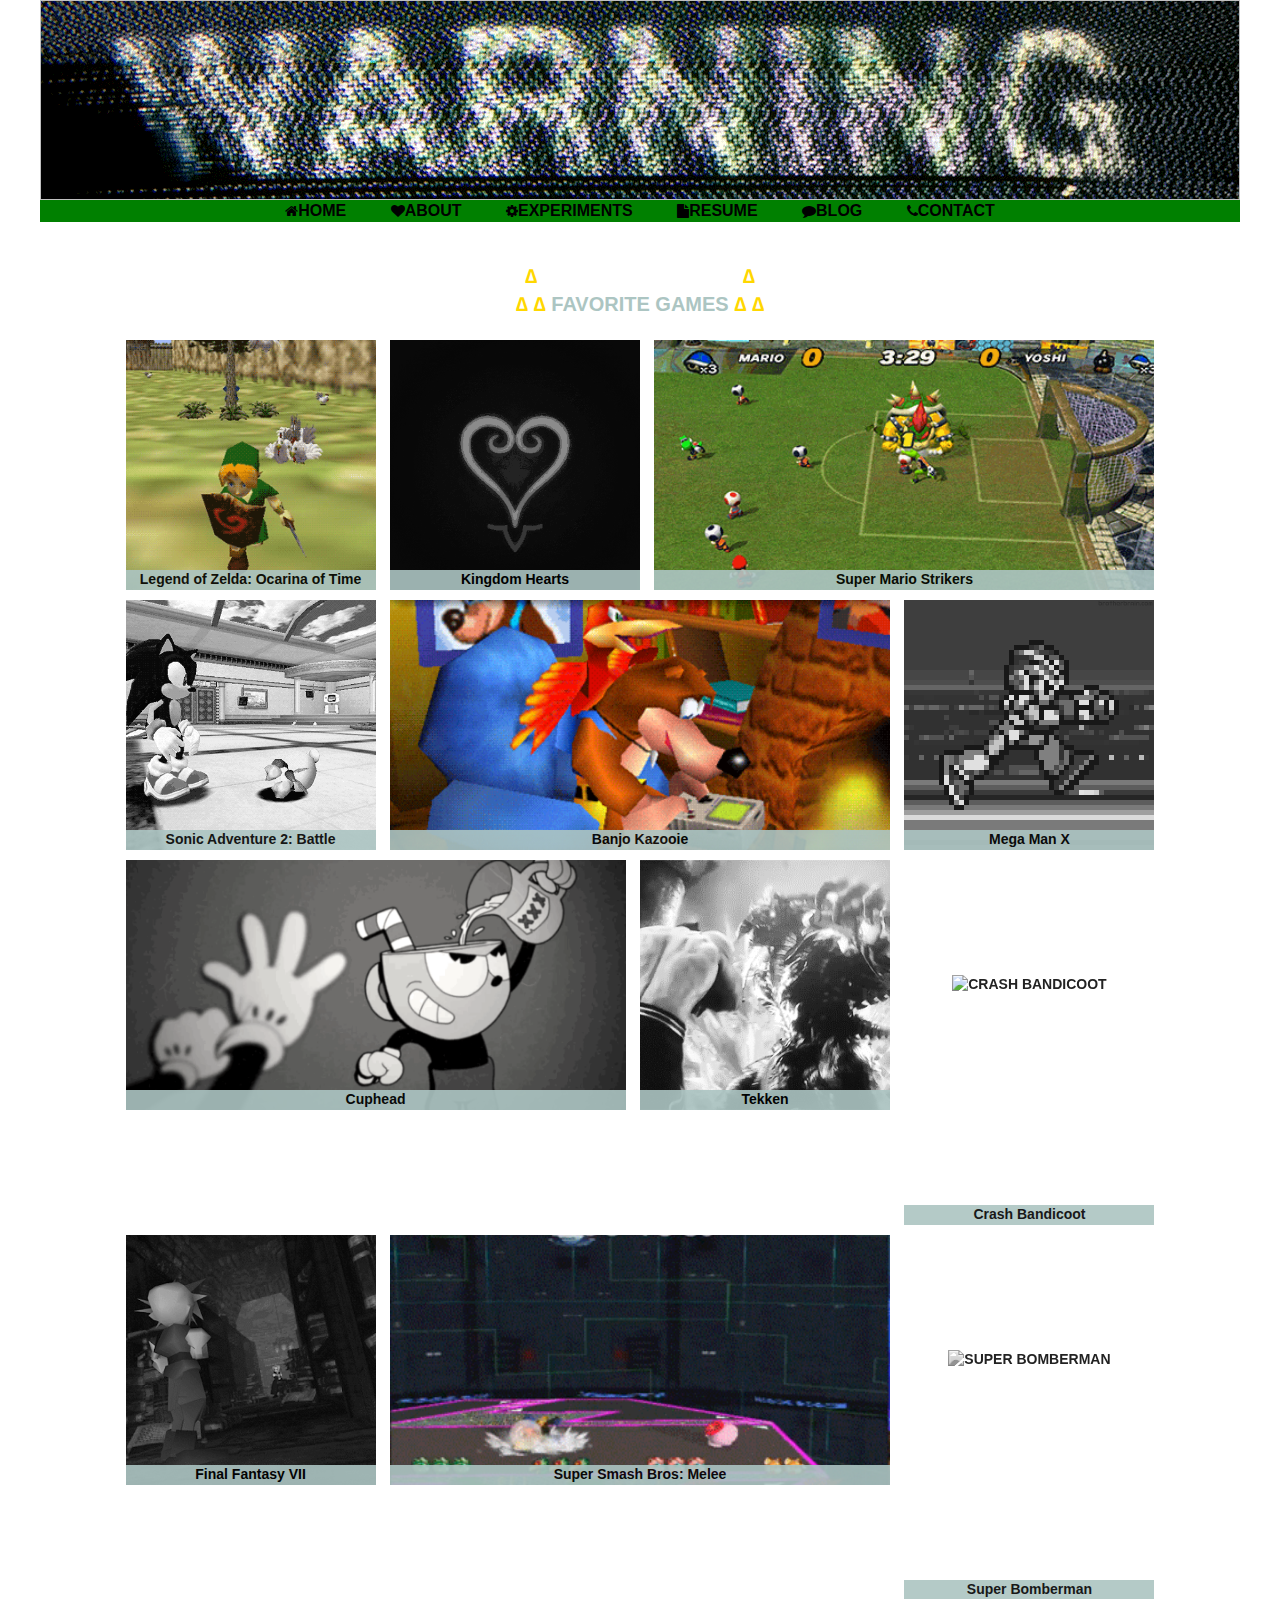
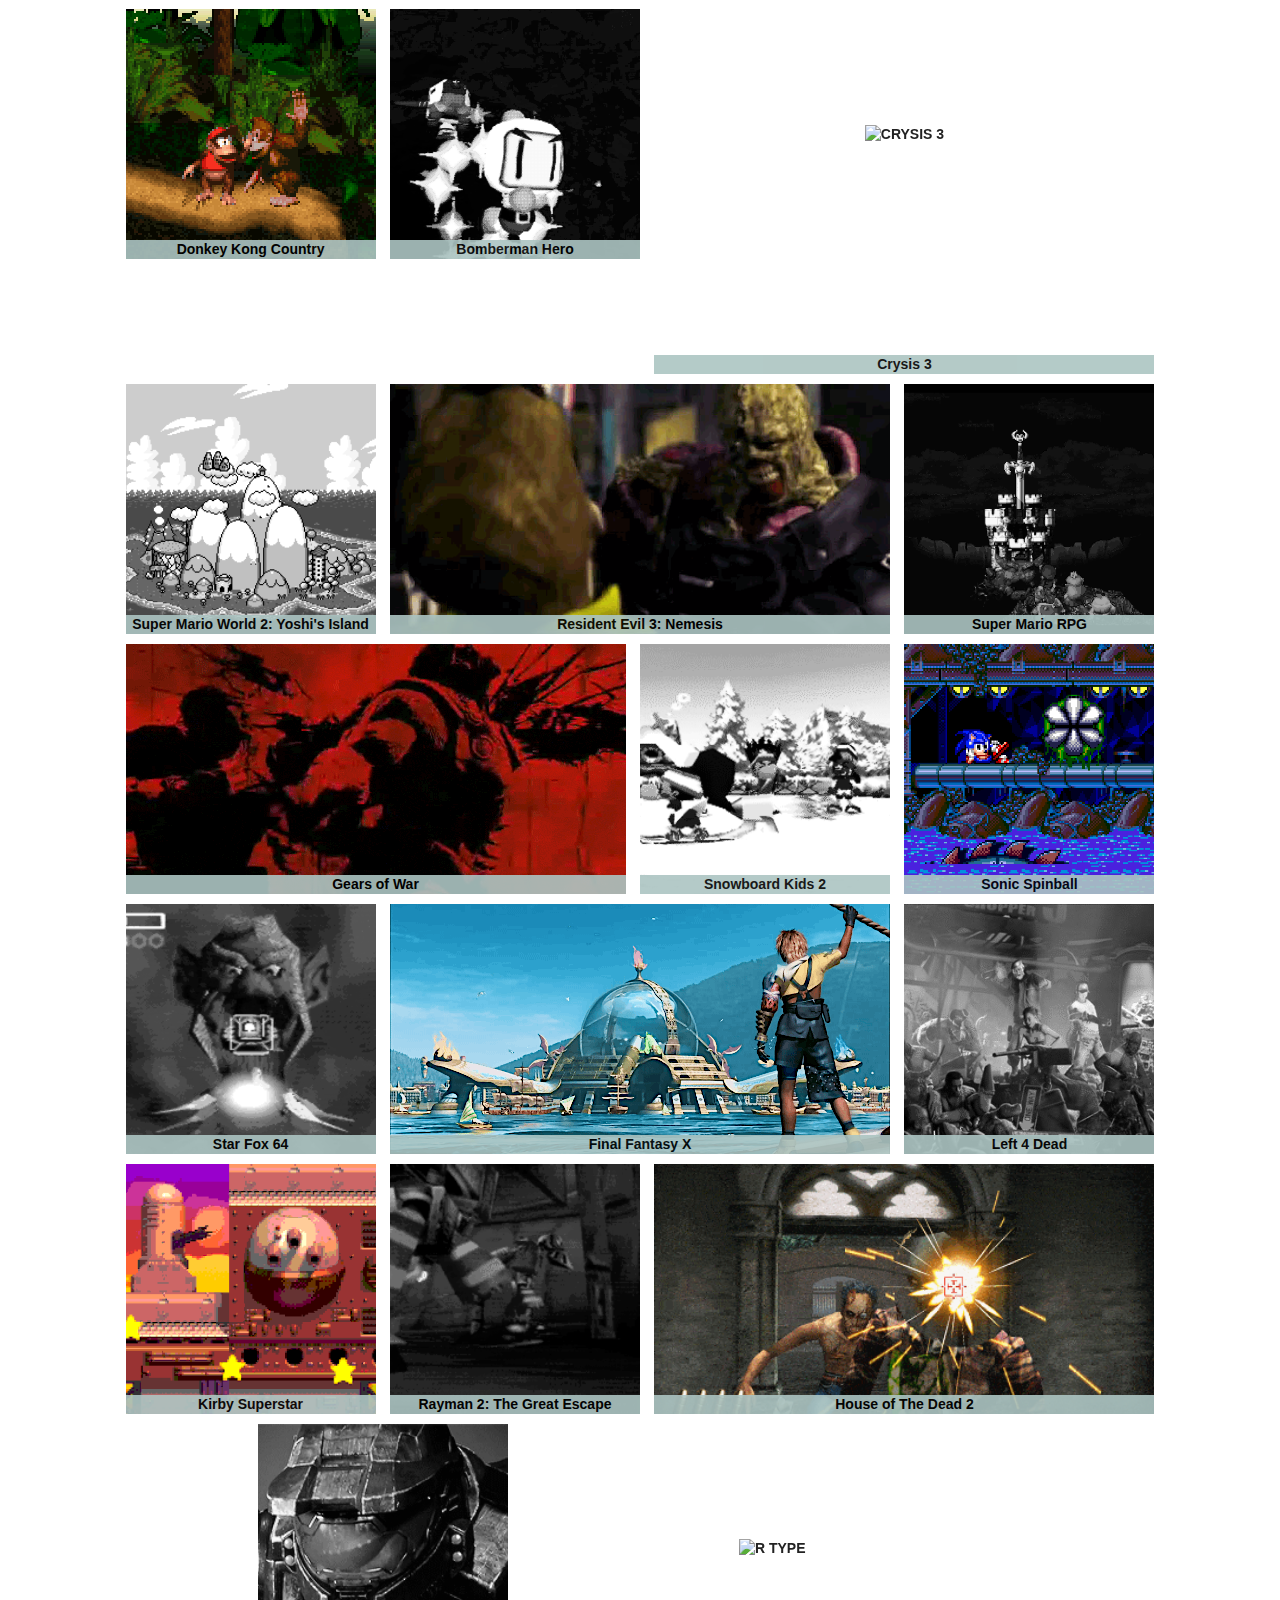
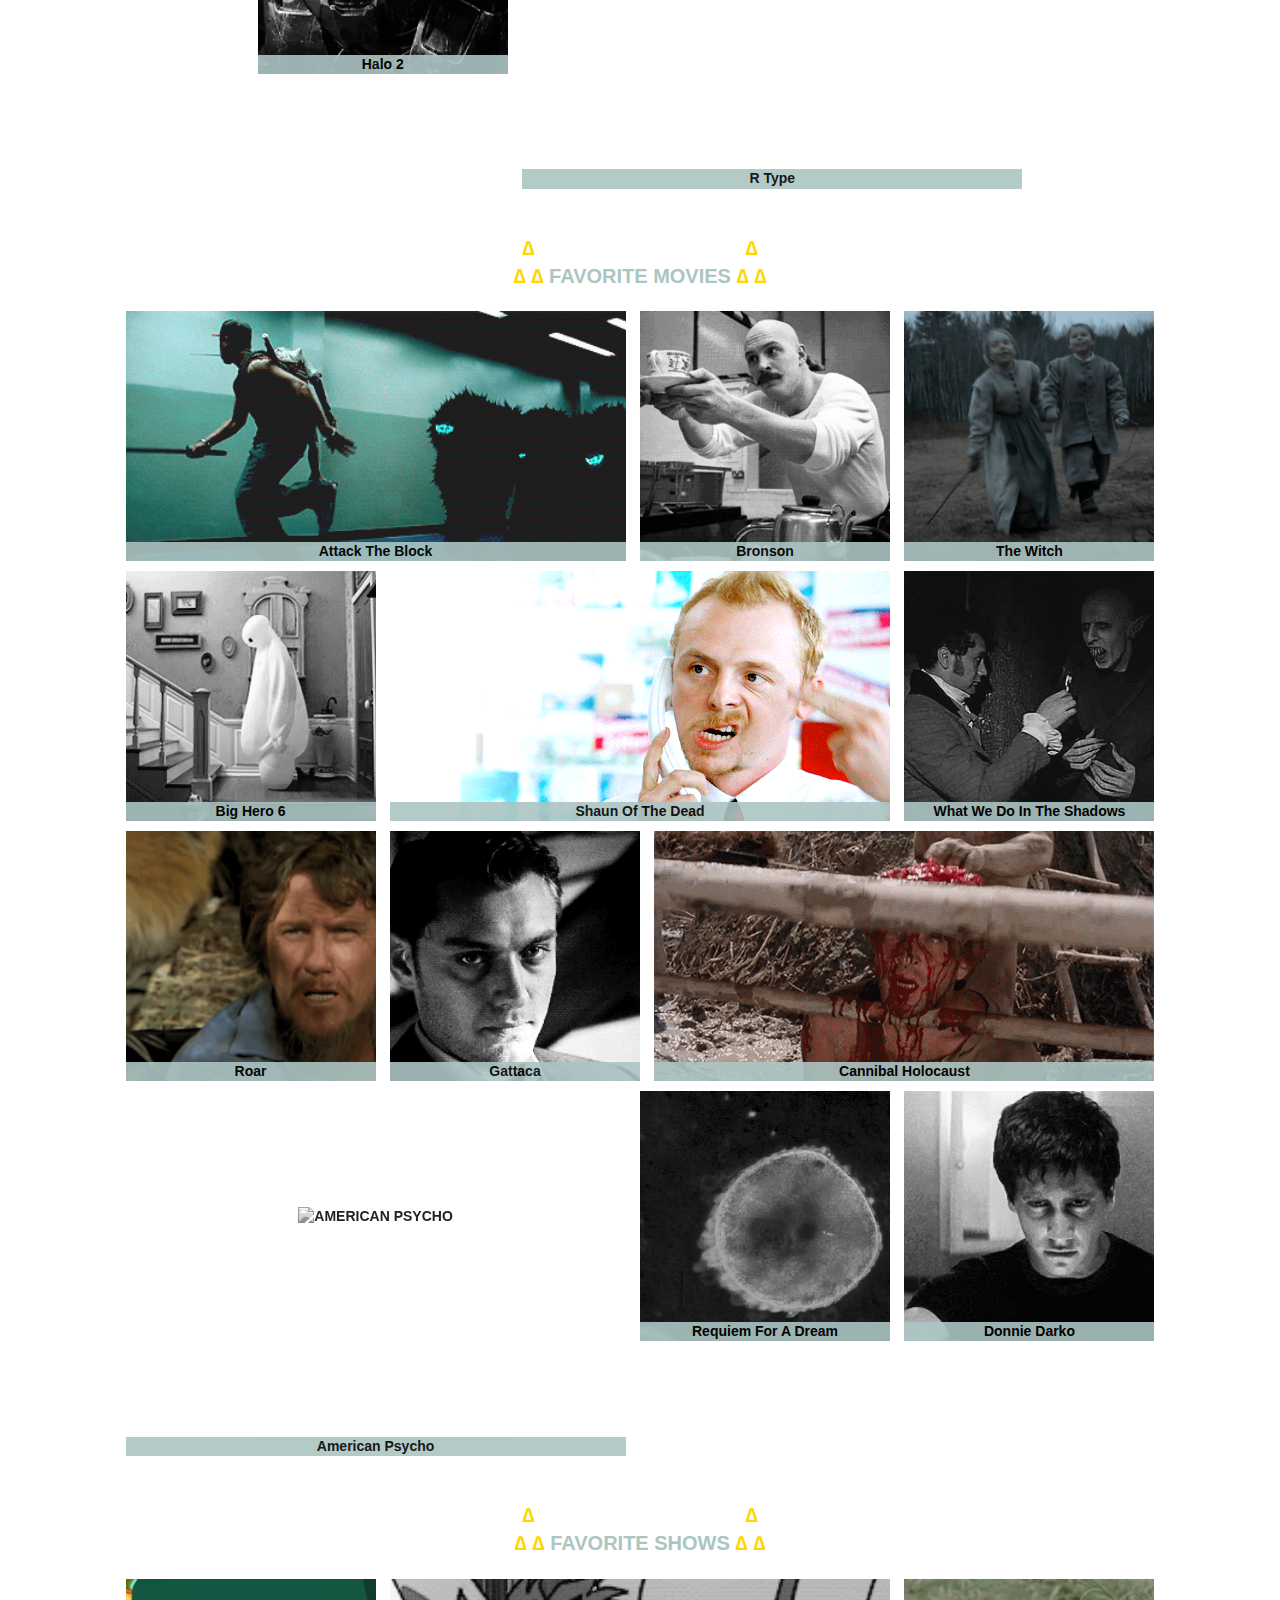
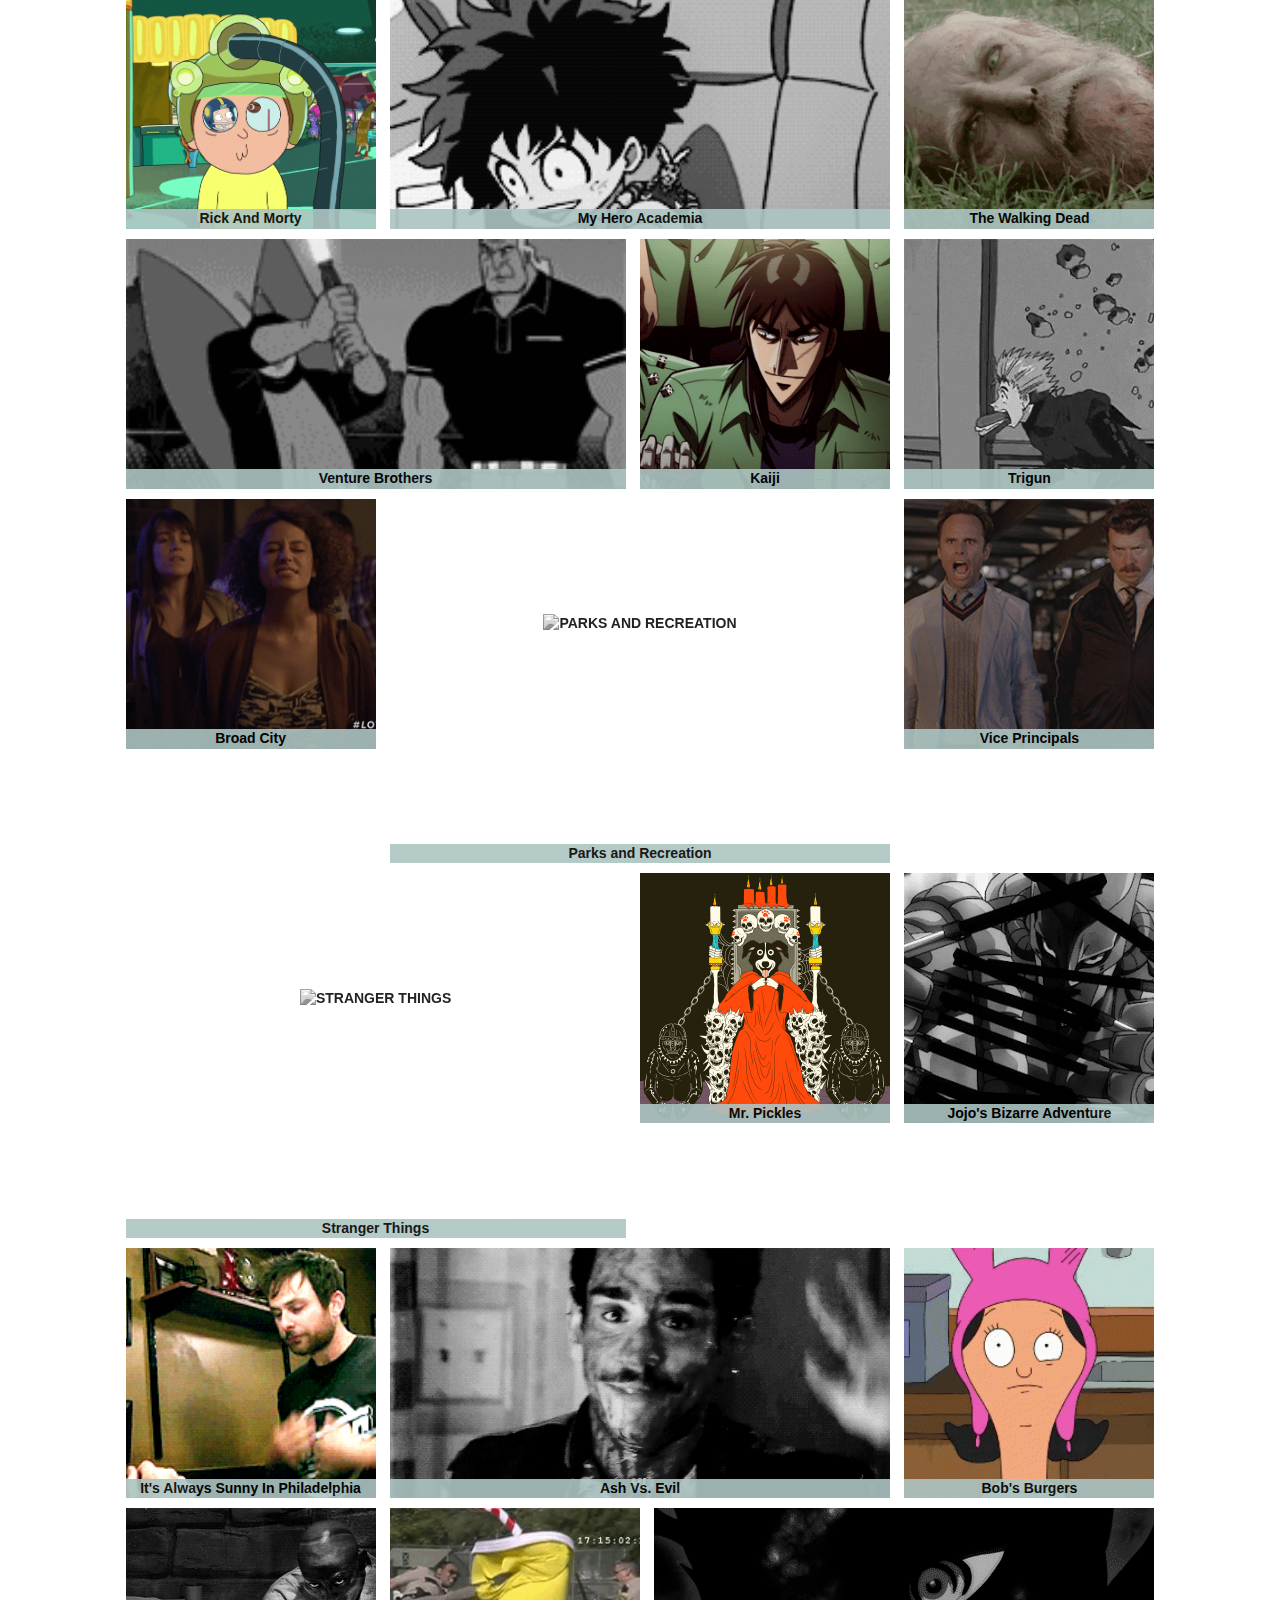
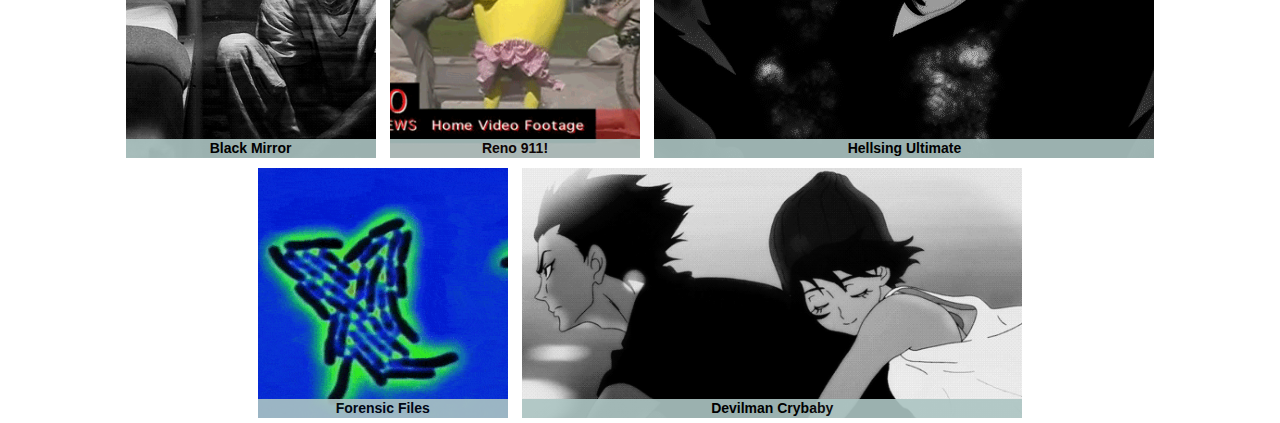
==== commit e9a444bc: "Content Update" ====
--- a/about.html
+++ b/about.html
@@ -158,7 +158,31 @@
 					<li><img src="content/games/KirbySuperstar.gif" alt="Kirby Superstar"/><span>Kirby Superstar</span></li>
 					<li><img src="content/games/Rayman2.gif" alt="Rayman 2: The Great Escape"/><span>Rayman 2: The Great Escape</span></li>
 					<li class="resize"><img src="content/games/HouseOfTheDead2.gif" alt="House of The Dead 2"/><span>House of The Dead 2</span></li>
-				</ul>
+					<li><img src="content/games/Halo2.gif" alt="Halo 2"/><span>Halo 2</span></li>
+					<li class="resize"><img src="content/games/RType.gif" alt="R Type"/><span>R Type</span></li>
+
+					<!--<li><img src="content/games/title.gif" alt="title"/><span>title</span></li>-->
+				</ul>
+
+			<h2>∆                                      ∆<br>∆ ∆  <span>Favorite Movies</span>  ∆ ∆</h2>
+				<ul class="list">
+					<li class="resize"><img src="content/movies/AttackTheBlock.gif" alt="Attack The Block"/><span>Attack The Block</span></li>
+					<li><img src="content/movies/Bronson.gif" alt="Bronson"/><span>Bronson</span></li>
+					<li><img src="content/movies/TheWitch.gif" alt="The Witch"/><span>The Witch</span></li>
+					<li><img src="content/movies/BigHero6.gif" alt="Big Hero 6"/><span>Big Hero 6</span></li>
+					
+					<li class="resize"><img src="content/movies/ShaunOfTheDead.gif" alt="Shaun Of The Dead"/><span>Shaun Of The Dead</span></li>
+					<li><img src="content/movies/WhatWeDoInTheShadows.gif" alt="What We Do In The Shadows"/><span>What We Do In The Shadows</span></li>
+					<li><img src="content/movies/Roar.gif" alt="Roar"/><span>Roar</span></li>
+					<li><img src="content/movies/Gattaca.gif" alt="Gattaca"/><span>Gattaca</span></li>
+					<li class="resize"><img src="content/movies/CannibalHolocaust.gif" alt="Cannibal Holocaust"/><span>Cannibal Holocaust</span></li>
+					<li class="resize"><img src="content/movies/AmericanPsycho.gif" alt="American Psycho"/><span>American Psycho</span></li>
+					<li><img src="content/movies/RequiemForADream.gif" alt="Requiem For A Dream"/><span>Requiem For A Dream</span></li>
+					<li><img src="content/movies/DonnieDarko.gif" alt="Donnie Darko"/><span>Donnie Darko</span></li>
+				
+					<!--<li><img src="content/movies/title.gif" alt="title"/><span>title</span></li>-->
+				</ul>
+
 			<h2>∆                                      ∆<br>∆ ∆  <span>Favorite Shows</span>  ∆ ∆</h2>
 				<ul class="list">
 					<li><img src="content/shows/RickAndMorty.gif" alt="Rick And Morty"/><span>Rick And Morty</span></li>
@@ -178,13 +202,16 @@
 					<li class="resize"><img src="content/shows/AshVsEvil.gif" alt="Ash Vs. Evil"/><span>Ash Vs. Evil</span></li>
 					<li><img src="content/shows/BobsBurgers.gif" alt="Bob's Burgers"/><span>Bob's Burgers</span></li>
 					<li class=""><img src="content/shows/BlackMirror.gif" alt="Black Mirror"/><span>Black Mirror</span></li>
-					<li><img src="content/shows/Reno911.gif" alt="Reno 911!"/><span>Reno 911!</span></li><li class="resize"><img src="content/shows/HellsingUltimate.gif" alt="Hellsing Ultimate"/><span>Hellsing Ultimate</span></li>
+					<li><img src="content/shows/Reno911.gif" alt="Reno 911!"/><span>Reno 911!</span></li>
+					<li class="resize"><img src="content/shows/HellsingUltimate.gif" alt="Hellsing Ultimate"/><span>Hellsing Ultimate</span></li>
+					<li><img src="content/shows/ForensicFiles.gif" alt="Forensic Files"/><span>Forensic Files</span></li>
+					<li class="resize"><img src="content/shows/DevilmanCrybaby.gif" alt="Devilman Crybaby"/><span>Devilman Crybaby</span></li>
+
+					<!--<li><img src="content/shows/title.gif" alt="title"/><span>title</span></li>-->
+					
+
 					
 				</ul>
 		</div>
-<!--BEGIN RESUME SECTION
-		<div class="resume">
-			<img src="/content/Resume.png" alt="Resume" />
- 		</div>-->
  	</body>
  </html>
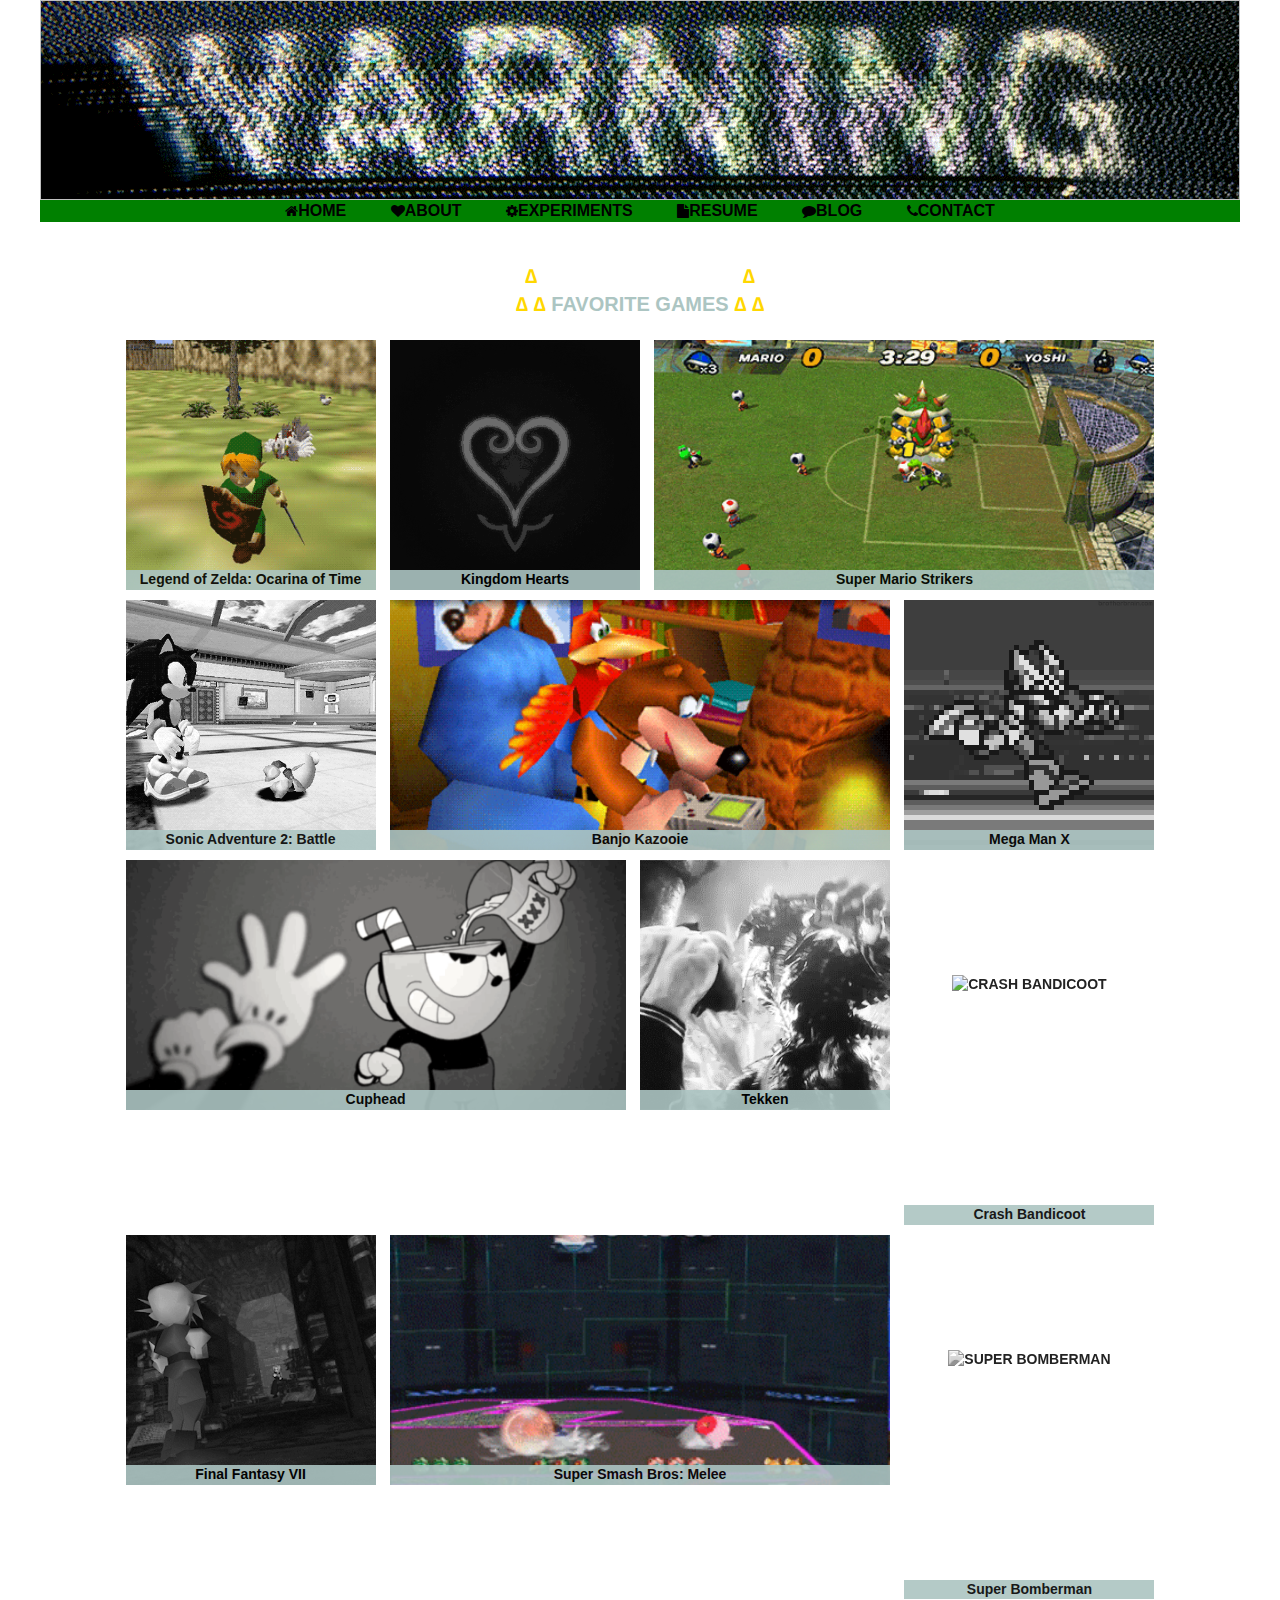
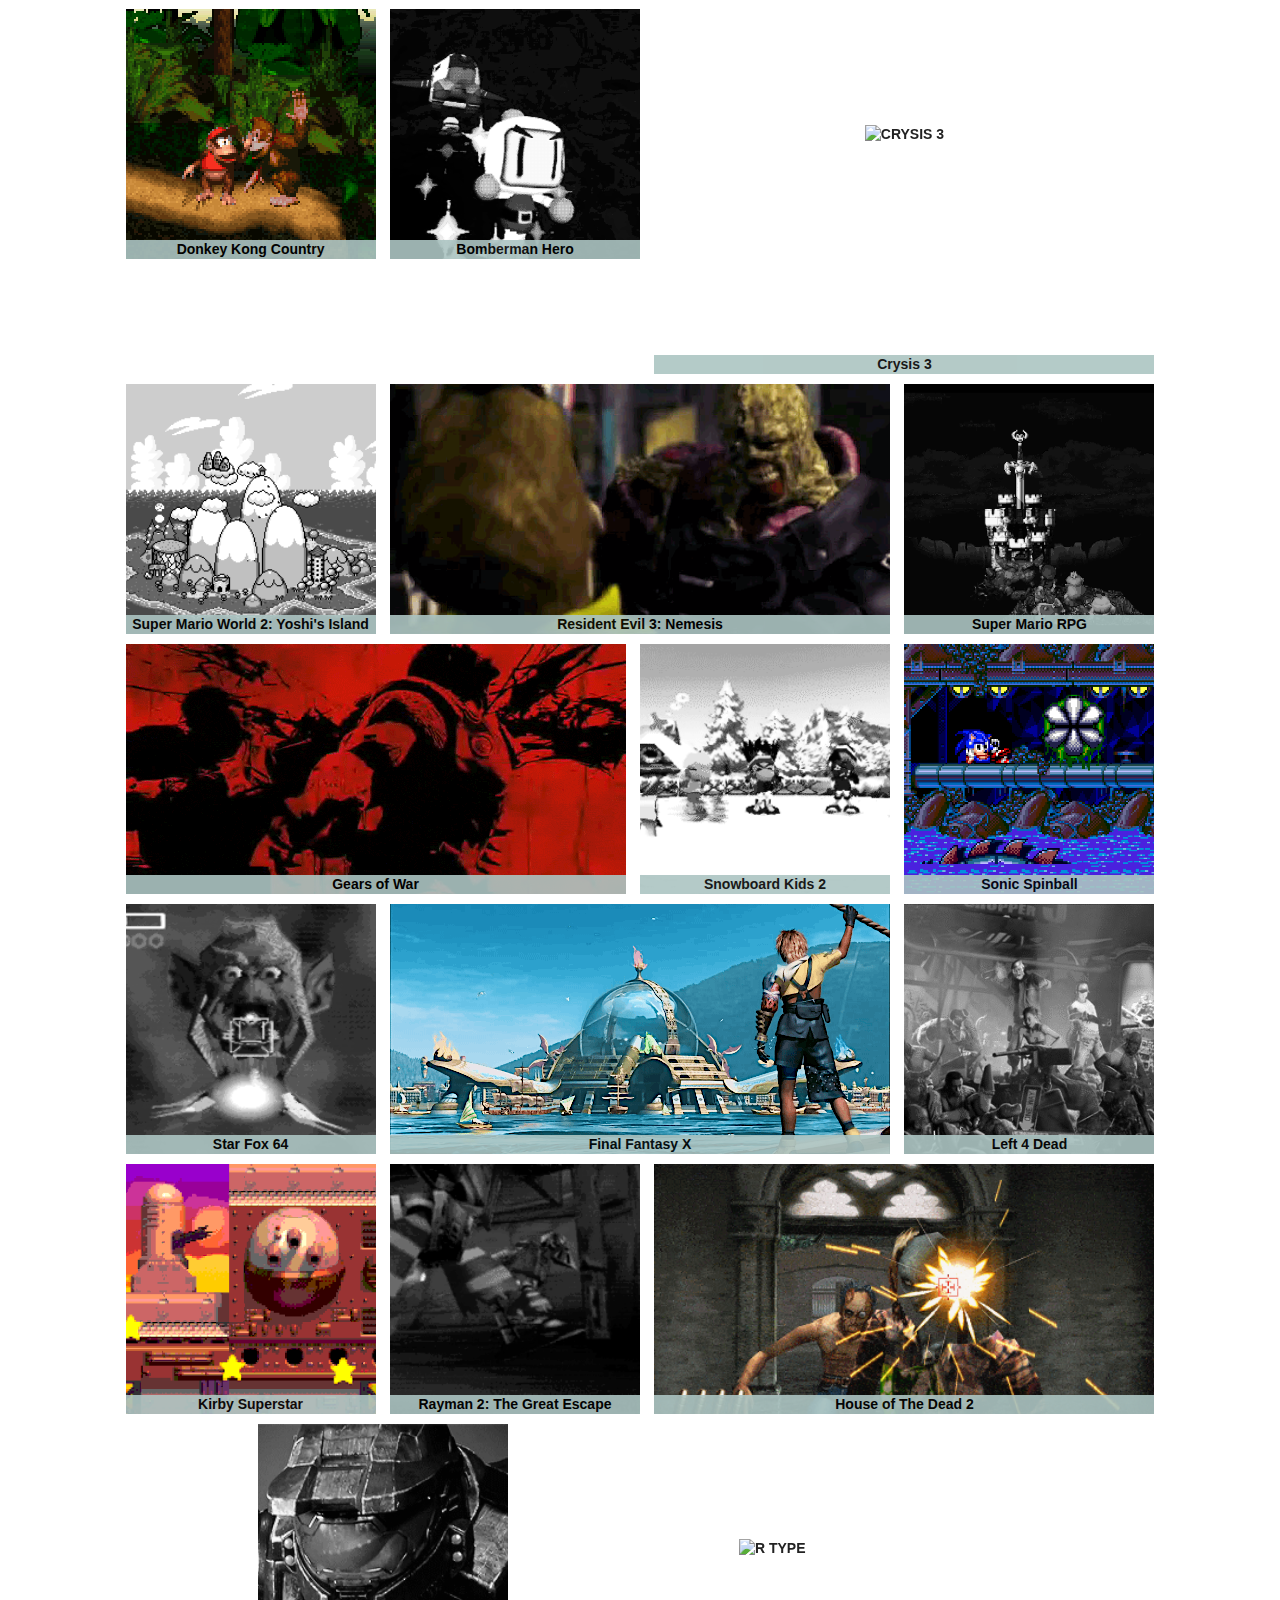
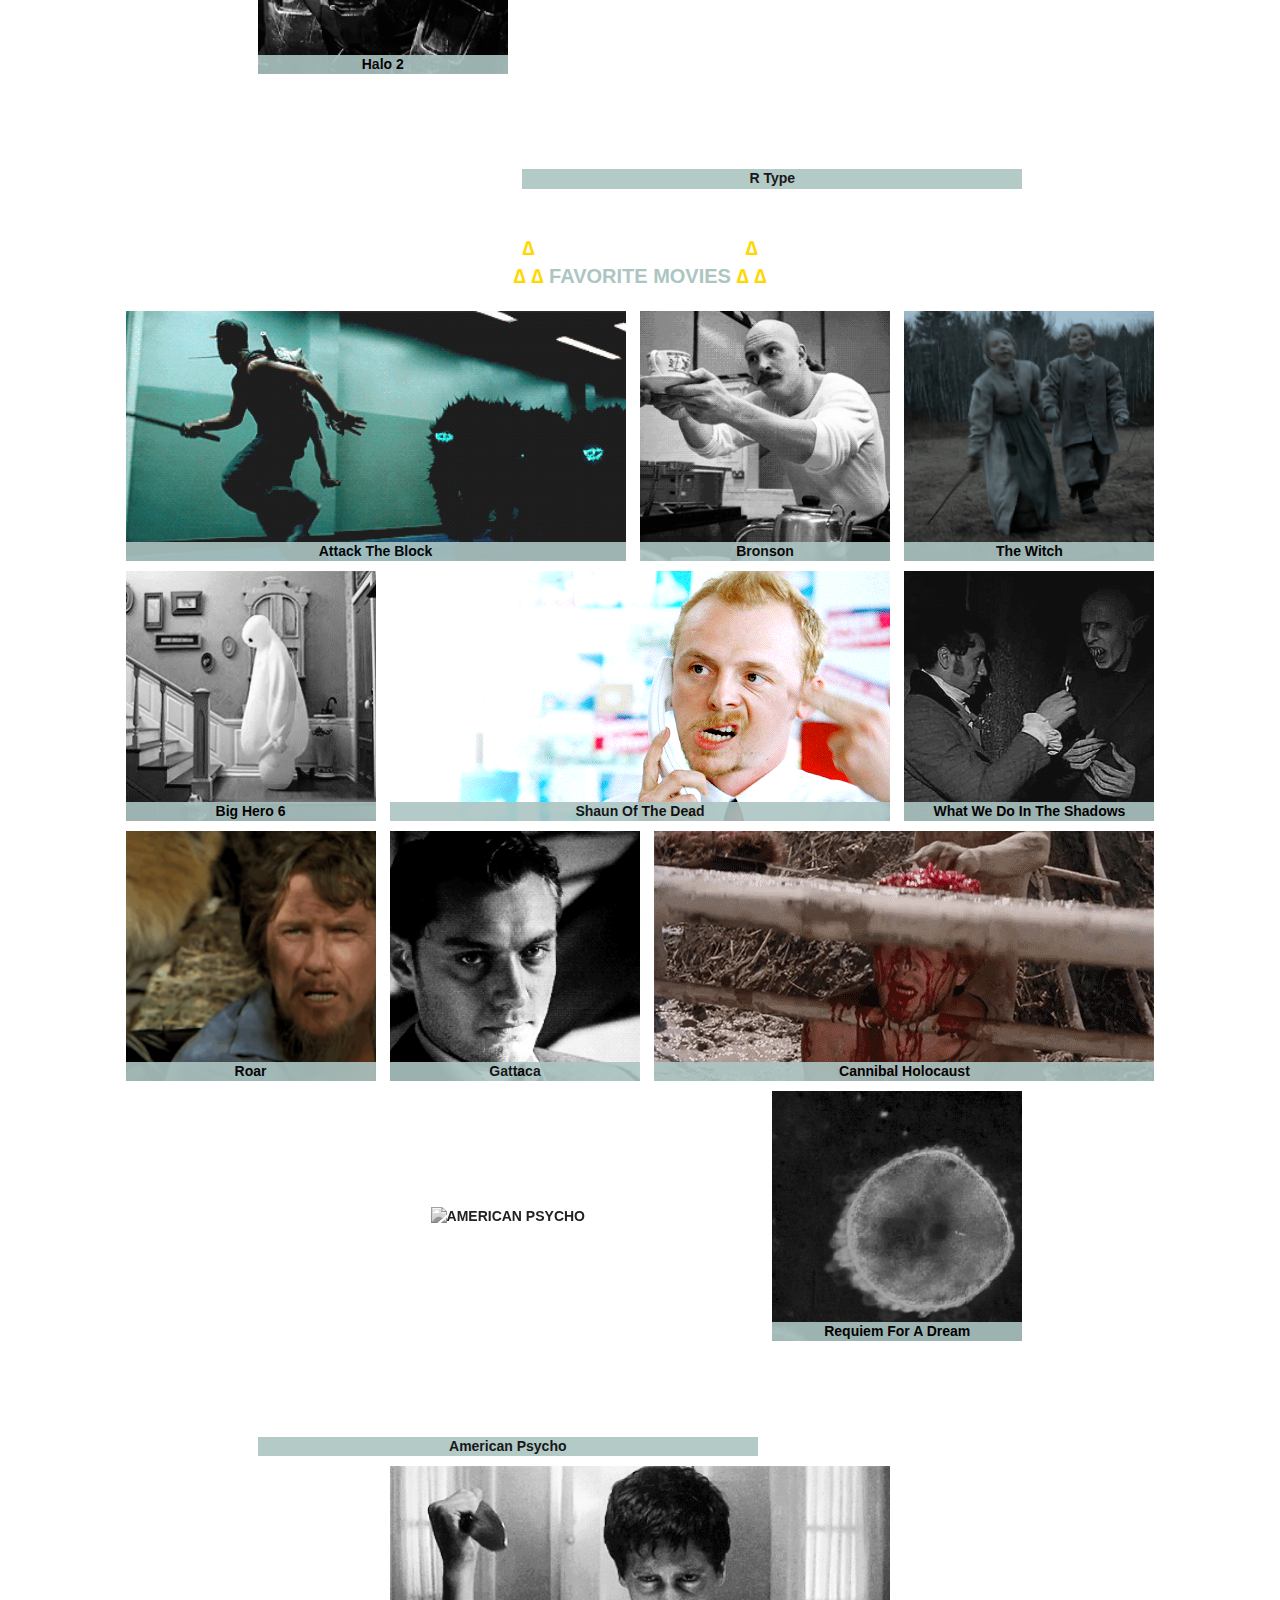
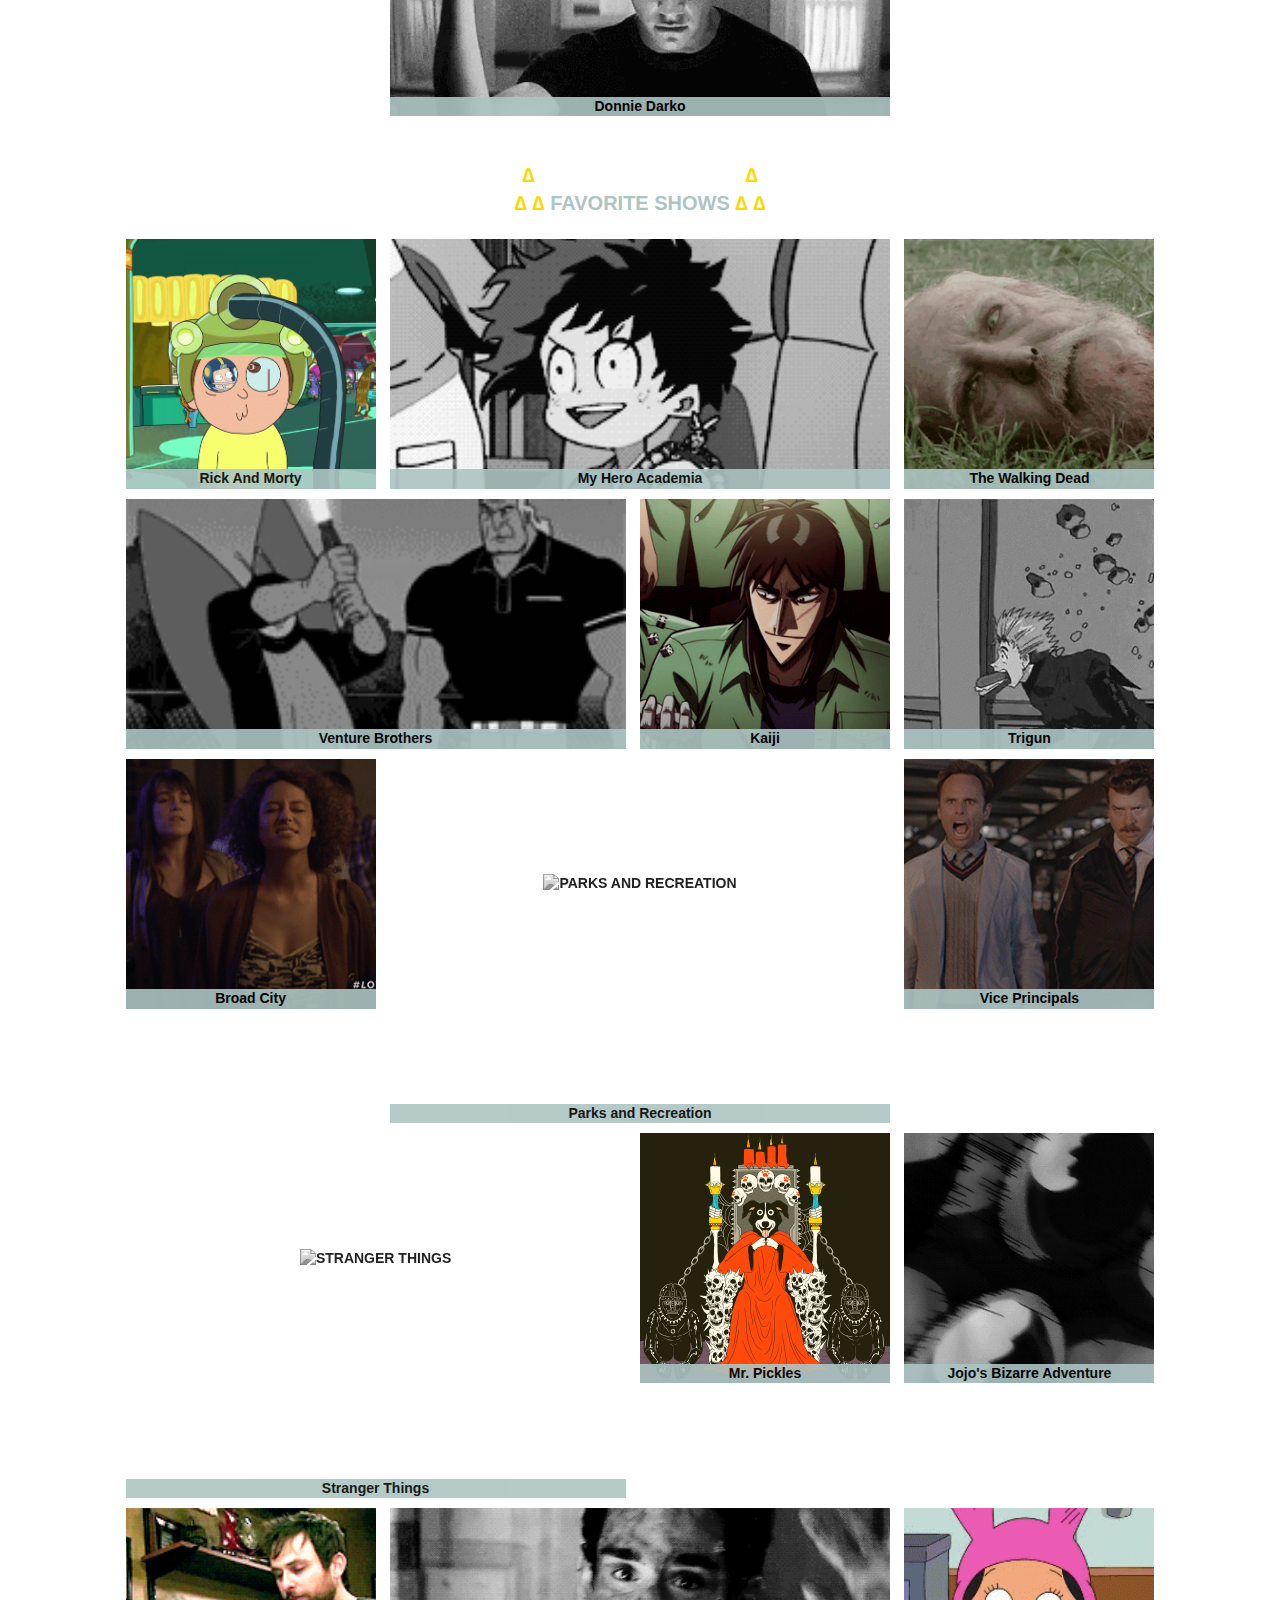
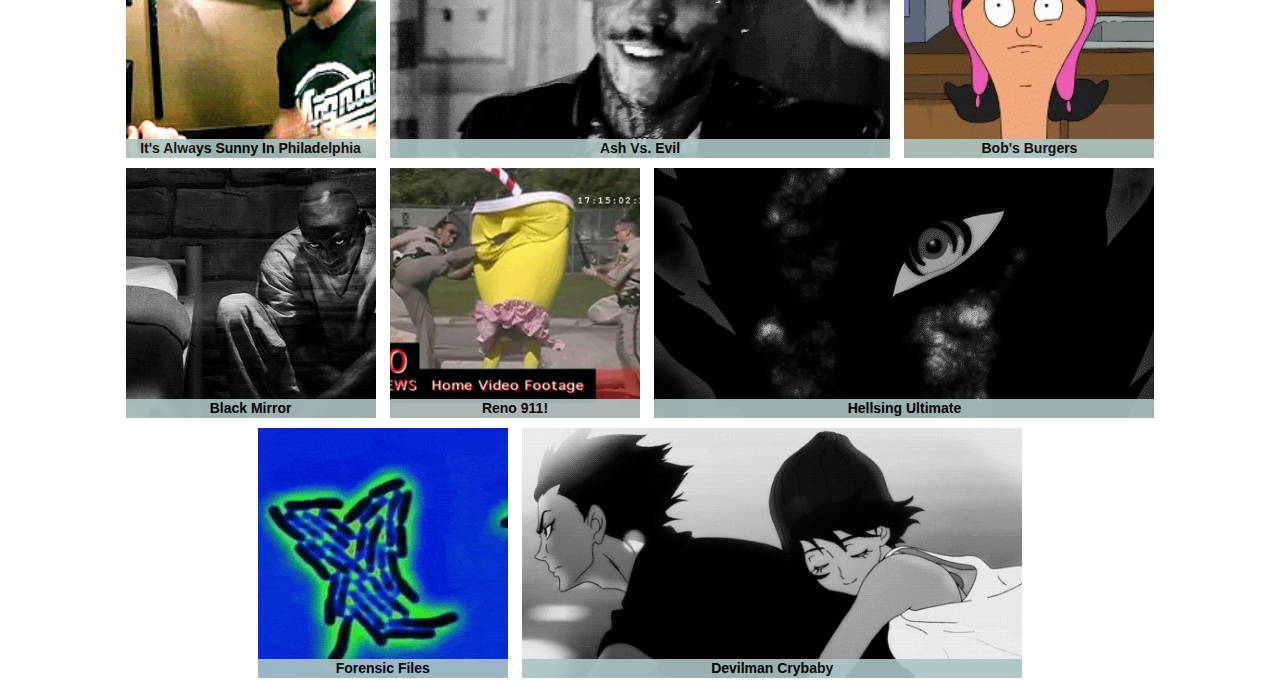
==== commit 688c748e: "Content Dump" ====
--- a/about.html
+++ b/about.html
@@ -178,7 +178,7 @@
 					<li class="resize"><img src="content/movies/CannibalHolocaust.gif" alt="Cannibal Holocaust"/><span>Cannibal Holocaust</span></li>
 					<li class="resize"><img src="content/movies/AmericanPsycho.gif" alt="American Psycho"/><span>American Psycho</span></li>
 					<li><img src="content/movies/RequiemForADream.gif" alt="Requiem For A Dream"/><span>Requiem For A Dream</span></li>
-					<li><img src="content/movies/DonnieDarko.gif" alt="Donnie Darko"/><span>Donnie Darko</span></li>
+					<li class="resize"><img src="content/movies/DonnieDarko.gif" alt="Donnie Darko"/><span>Donnie Darko</span></li>
 				
 					<!--<li><img src="content/movies/title.gif" alt="title"/><span>title</span></li>-->
 				</ul>
--- a/css/main.css
+++ b/css/main.css
@@ -534,9 +534,6 @@
     width:20px;
 }
 
-/*PDF Embed Specs*/
-div.resume img{max-width:100%;}
-
  /*3D tests*/
  .stage {
   width: 250px; height: 250px;
@@ -547,11 +544,11 @@
 div.stage{padding: 0 10px 0 10px;
     margin:300px auto 300px auto;;display:block;
 }
-figure {
+div.bio figure {
   display: block; position: absolute;
   width: 300px; height: 300px;}
 .cube { -webkit-transform-style: preserve-3d; }
-figure { -webkit-transform-origin: 50% 50% 0; }
+div.bio figure { -webkit-transform-origin: 50% 50% 0; }
 .stage figure{background-position:center;background-size:cover;}
 .front { -webkit-transform: translateZ(150px); 
     background:url(../content/games/KingdomHearts.gif);}/*background:url(../content/games/OcarinaOfTime.gif);}*/
@@ -594,7 +591,7 @@
   50% { opacity: 0; }
 }
 
-figure:before { -webkit-animation: frontShading1 1s infinite linear; }
+div.bio figure:before { -webkit-animation: frontShading1 1s infinite linear; }
 
 
 .bottom {
@@ -604,3 +601,13 @@
 div.test{overflow-y:hidden;background-color:gray;}
 div.cube-meta{color:red;position:absolute;text-align:center;width:100%;}
 
+
+/*Blog Notes*/
+div.blog {width:100%;;}
+div.blog div {width:100%;height:100%;background-color:gray;text-transform:none}
+div.blog div span {display:inline-block;height:40px;width:50%;padding:5px 5px 5px 10px;box-sizing:border-box;color:red;text-transform:none}
+div.blog div span:nth-child(1){float:left;text-align:left;}
+div.blog div span:nth-child(2){float:right;text-align:right;}
+div.blog div div {padding:5px;box-sizing:border-box;color:white;}
+div.blog-notes p {margin:10px;}
+
